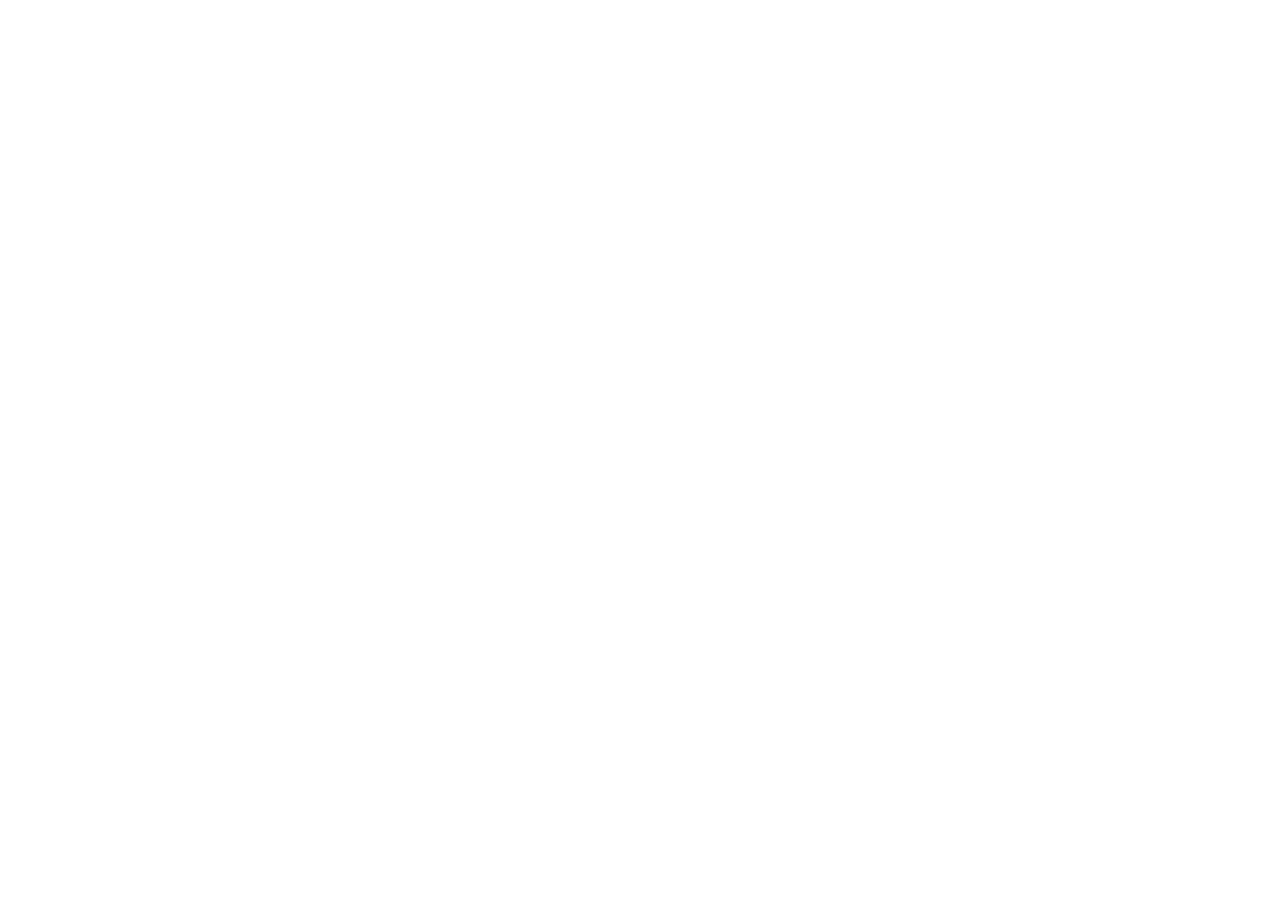
==== ica-main-page.html @ 4c78ac08 "added some features" ====
<!DOCTYPE html>
<html lang="en">

<head>

    <meta charset="utf-8">
    <meta http-equiv="X-UA-Compatible" content="IE=edge">
    <meta name="viewport" content="width=device-width, initial-scale=1">
    <meta name="description" content="">
    <meta name="author" content="">

    <title>ICA</title>
    <link rel="icon" href="img/jnj.png">
    <link href="css/ihover.css" rel="stylesheet">

    <!-- Bootstrap Core CSS -->
    <link href="vendor/bootstrap/css/bootstrap.min.css" rel="stylesheet">

    <!-- Custom Fonts -->
    <link href="vendor/font-awesome/css/font-awesome.min.css" rel="stylesheet" type="text/css">
    <link href="https://fonts.googleapis.com/css?family=Lora:400,700,400italic,700italic" rel="stylesheet" type="text/css">
    <link href="https://fonts.googleapis.com/css?family=Montserrat:400,700" rel="stylesheet" type="text/css">

    <!-- Theme CSS -->
    <link href="css/grayscale.min.css" rel="stylesheet">
    <meta http-equiv="refresh" content="0; url='https://icajnj.github.io/icajnj'" />


    <!-- HTML5 Shim and Respond.js IE8 support of HTML5 elements and media queries -->
    <!-- WARNING: Respond.js doesn't work if you view the page via file:// -->
    <!--[if lt IE 9]>
        <script src="https://oss.maxcdn.com/libs/html5shiv/3.7.0/html5shiv.js"></script>
        <script src="https://oss.maxcdn.com/libs/respond.js/1.4.2/respond.min.js"></script>
    <![endif]-->

</head>

<body id="page-top" data-spy="scroll" data-target=".navbar-fixed-top" style="background-color: white; color: black">
    <!-- Navigation -->
    <nav class="navbar navbar-custom navbar-fixed-top" role="navigation">
        <div class="container">
            <div class="navbar-header">
                <button type="button" class="navbar-toggle" data-toggle="collapse" data-target=".navbar-main-collapse">
                    Menu <i class="fa fa-bars"></i>
                </button>
                <a class="navbar-brand page-scroll" href="#page-top">
                    <i class="fa fa-play-circle"></i> <span class="light">Intern &amp; Co-Op Association</span>
                </a>
            </div>

            <!-- Collect the nav links, forms, and other content for toggling -->
            <div class="collapse navbar-collapse navbar-right navbar-main-collapse">
                <ul class="nav navbar-nav">
                    <!-- Hidden li included to remove active class from about link when scrolled up past about section -->
                    <li class="hidden">
                        <a href="#page-top"></a>
                    </li>
                    <li>
                        <a class="page-scroll" href="#about">About Us</a>
                    </li>
                    <li>
                        <a class="page-scroll" href="https://calendar.google.com/calendar/embed?src=icajnj%40gmail.com&ctz=America/New_York">Events</a>
                    </li>
                    <li>
                        <a class="page-scroll" href="#resources">Resources</a>
                    </li>
                    <li>
                        <a class="page-scroll" href="#contact">Contact</a>
                    </li>
                </ul>
            </div>
            <!-- /.navbar-collapse -->
        </div>
        <!-- /.container -->
    </nav>

    <!-- Intro Header -->
    <header class="intro">
        <div class="intro-body">
            <div class="container">
                <div class="row">
                    <div class="col-md-8 col-md-offset-2">
                        
                    </div>
                </div>
            </div>
        </div>
    </header>

    <div style="text-align: center; margin-top: -100px">
        <a href="#about" class="btn btn-circle page-scroll">
                            <i class="fa fa-angle-double-down animated"></i>
                        </a>

    </div>

    <!-- About Section -->
    <section id="about" class="container content-section text-center">
        <div class="row" style="margin-top: -150px">
        <h2 style="color: black; margin-top: -25px; margin-bottom: 30px">About ICA at Titusville &amp; Horsham</h2>
        <hr style="margin-left: 15px; margin-right: 15px">
            <div class="col-lg-6">
                <img src="img/ica.jpg" style="width: 125%; height: 125%; margin-left: -100px; padding-top: 60px">
            </div>
            <div class="col-lg-6" style="padding-left: 50px">
                <p>Innovation, collaboration, and application. The Intern &amp; Co-Op Association allows interns and co-ops to work together to learn more about different roles and opportunities within the company. For example, we will help develop your own professional skills through workshops like building your resume and listening to guest speakers. Additionally, we will be holding several service events for individuals who want help their communities. </p>
            </div>
        </div>
        <div class="download-section" style="background-color: white; margin-top: -25px">
            <div class="container">
                <div class="row">
                    <div class="col-lg-3" style="border-radius: 50%">
                        <img src="img/Lesley-pic.jpg" class="img-responsive img-circle" alt="" style="width: 200px; height: 200px; border: 5px solid black;">
                    </div>
                    <div class="col-lg-3" style="border-radius: 50%;">
                        <img src="img/Sneha-pic.jpg" class="img-responsive img-circle" alt="" style="width: 200px; height: 200px; border: 5px solid black;">
                    </div>
                    <div class="col-lg-3" style="border-radius: 50%;">
                        <img src="img/Jenna-pic.jpg" class="img-responsive img-circle" alt="" style="width: 200px; height: 200px; border: 5px solid black;">
                    </div>
                    <div class="col-lg-3" style="border-radius: 50%;">
                        <img src="img/Jordan-pic.jpg" class="img-responsive img-circle" alt="" style="width: 200px; height: 200px; border: 5px solid black;">
                    </div>
                </div>
                <div class="row">
                    <div class="col-lg-3">
                        <h3 style="color: black; margin-left: -50px; padding-top: 50px">Lesly Serrano</h3>
                    </div>
                    <div class="col-lg-3">
                        <h3 style="color: black; margin-left: -50px; padding-top: 50px">Sneha Rampalli</h3>
                    </div>
                    <div class="col-lg-3">
                        <h3 style="color: black; margin-left: -50px; padding-top: 50px">Jenna Slusar</h3>
                    </div>
                    <div class="col-lg-3">
                        <h3 style="color: black; margin-left: -50px; padding-top: 50px">Jordan Hagerty</h3>
                    </div>
                </div>
                <div class="row">
                    <div class="col-lg-3">
                        <p style="color: black; margin-left: -50px; margin-top: -15px">President</p>
                    </div>
                    <div class="col-lg-3">
                        <p style="color: black; margin-left: -50px; margin-top: -15px">Technology &amp; Communications Chair</p>
                    </div>
                    <div class="col-lg-3">
                        <p style="color: black; margin-left: -50px; margin-top: -15px">Community Service &amp; Event Planning Chair</p>
                    </div>
                    <div class="col-lg-3">
                        <p style="color: black; margin-left: -50px; margin-top: -15px">Social Networking Chair</p>
                    </div>
                </div>
            </div>
        </div>
    </section>

    <section id="resources" class="container content-section text-center">
        <h2 style="color: black; margin-top: -150px; margin-bottom: 20px">Resources</h2>
        <hr style="margin-left: 50px; margin-right: 50px; margin-bottom: -50px"><p></p>
        <div class="download-section" style="background-color: white; margin-top: -25px">
            <div class="container">
                <div class="row">
                <div class="col-lg-5" style="text-align: center">
                       <!-- <div class="ih-item effect4 colored left_to_right" style="background-color: black; padding-left: 50px; padding-right: 50px; padding-top: 50px; margin-bottom: 20px">
                            <h3>FIRST MEETING POWERPOINT</h3>
                            <div class="img"><img src="img/team.png" alt="img" style="width: 400px; height: 300px; padding-right: 10px; margin-left: -15px"></div>
                            <div class="info">
                                <a href="first_meeting.pptx" class="btn btn-default btn-lg" style="color: white; border-color: white; margin-top:10px; margin-bottom: 10px"><i class="fa fa-lightbulb-o fa-fw" style="color: white"></i> <span class="network-name">Learn More</span></a>
                            </div></a></div>
                    </div>-->
                </div>
            </div>
        </div>
    </section>

    <hr style="margin-left: 50px; margin-right: 50px">

    <!--<section id="photos" class="content-section text-center" style="background-color: white; color: black">
        <div class="download-section" style="background-color: white">
            <div class="container">
                <h2 style="color: black; margin-top: -275px; margin-bottom: 30px">Photos</h2>
                <hr style="margin-left: 15px; margin-right: 15px; height: 10px; color: black">
            </div>
        </div>
    </section>

    <hr style="margin-left: 50px; margin-right: 50px">-->

    <!-- Contact Section -->
    <section id="contact" class="container content-section text-center">
        <div class="row">
            <div class="col-lg-8 col-lg-offset-2">
                <h2 style="margin-top: -150px">Contact Us</h2>
                <p>Feel free to email us to provide some feedback, give us suggestions, or to just say hello!</p>
                <ul class="list-inline banner-social-buttons">
                    <li>
                        <a href="mailto:icajnj@gmail.com" class="btn btn-default btn-lg"><i class="fa fa-google-plus fa-fw"></i> <span class="network-name">EMAIL US</span></a>
                    </li>
                    <li>
                        <a href="https://github.com/icajnj" class="btn btn-default btn-lg"><i class="fa fa-github fa-fw"></i> <span class="network-name">Github</span></a>
                    </li>
                    <li>
                        <a href="https://icajnj.typeform.com/to/jk8G30" class="btn btn-default btn-lg"><i class="fa fa-envelope fa-fw"></i> <span class="network-name">Subscribe</span></a>
                    </li>
                </ul>
            </div>
        </div>
    </section>    

    <footer>
        <div class="container text-center">
            <p>Copyright &copy; ICA Website 2017 -- Sneha Rampalli</p>
        </div>
    </footer>

    <!-- jQuery -->
    <script src="vendor/jquery/jquery.js"></script>

    <!-- Bootstrap Core JavaScript -->
    <script src="vendor/bootstrap/js/bootstrap.min.js"></script>

    <!-- Plugin JavaScript -->
    <script src="https://cdnjs.cloudflare.com/ajax/libs/jquery-easing/1.3/jquery.easing.min.js"></script>

    <!-- Google Maps API Key - Use your own API key to enable the map feature. More information on the Google Maps API can be found at https://developers.google.com/maps/ -->
    <script type="text/javascript" src="https://maps.googleapis.com/maps/api/js?key=AIzaSyCRngKslUGJTlibkQ3FkfTxj3Xss1UlZDA&sensor=false"></script>

    <!-- Theme JavaScript -->
    <script src="js/grayscale.min.js"></script>

</body>

</html>
---- css/ihover.css ----
.ih-item {
  position: relative;
  -webkit-transition: all 0.35s ease-in-out;
  -moz-transition: all 0.35s ease-in-out;
  transition: all 0.35s ease-in-out;
}
.ih-item,
.ih-item * {
  -webkit-box-sizing: border-box;
  -moz-box-sizing: border-box;
  box-sizing: border-box;
}
.ih-item a {
  color: #333;
}
.ih-item a:hover {
  text-decoration: none;
}
.ih-item img {
  width: 100%;
  height: 100%;
}

.ih-item.circle {
  position: relative;
  width: 220px;
  height: 220px;
  border-radius: 50%;
}
.ih-item.circle .img {
  position: relative;
  width: 220px;
  height: 220px;
  border-radius: 50%;
}
.ih-item.circle .img:before {
  position: absolute;
  display: block;
  content: '';
  width: 100%;
  height: 100%;
  border-radius: 50%;
  box-shadow: inset 0 0 0 16px rgba(255, 255, 255, 0.6), 0 1px 2px rgba(0, 0, 0, 0.3);
  -webkit-transition: all 0.35s ease-in-out;
  -moz-transition: all 0.35s ease-in-out;
  transition: all 0.35s ease-in-out;
}
.ih-item.circle .img img {
  border-radius: 50%;
}
.ih-item.circle .info {
  position: absolute;
  top: 0;
  bottom: 0;
  left: 0;
  right: 0;
  text-align: center;
  border-radius: 50%;
  -webkit-backface-visibility: hidden;
  backface-visibility: hidden;
}

.ih-item.square {
  position: relative;
  width: 316px;
  height: 216px;
  border: 8px solid #fff;
  box-shadow: 1px 1px 3px rgba(0, 0, 0, 0.3);
}
.ih-item.square .info {
  position: absolute;
  top: 0;
  bottom: 0;
  left: 0;
  right: 0;
  text-align: center;
  -webkit-backface-visibility: hidden;
  backface-visibility: hidden;
}

.ih-item.circle.effect1 .spinner {
  width: 230px;
  height: 230px;
  border: 10px solid #ecab18;
  border-right-color: #1ad280;
  border-bottom-color: #1ad280;
  border-radius: 50%;
  -webkit-transition: all 0.8s ease-in-out;
  -moz-transition: all 0.8s ease-in-out;
  transition: all 0.8s ease-in-out;
}
.ih-item.circle.effect1 .img {
  position: absolute;
  top: 10px;
  bottom: 0;
  left: 10px;
  right: 0;
  width: auto;
  height: auto;
}
.ih-item.circle.effect1 .img:before {
  display: none;
}
.ih-item.circle.effect1.colored .info {
  background: #1a4a72;
  background: rgba(26, 74, 114, 0.6);
}
.ih-item.circle.effect1 .info {
  top: 10px;
  bottom: 0;
  left: 10px;
  right: 0;
  background: #333333;
  background: rgba(0, 0, 0, 0.6);
  opacity: 0;
  -webkit-transition: all 0.8s ease-in-out;
  -moz-transition: all 0.8s ease-in-out;
  transition: all 0.8s ease-in-out;
}
.ih-item.circle.effect1 .info h3 {
  color: white;
  text-transform: uppercase;
  position: relative;
  letter-spacing: 2px;
  font-size: 22px;
  margin: 0 30px;
  padding: 55px 0 0 0;
  height: 110px;
  text-shadow: 0 0 1px white, 0 1px 2px rgba(0, 0, 0, 0.3);
}
.ih-item.circle.effect1 .info p {
  color: #bbb;
  padding: 10px 5px;
  font-style: italic;
  margin: 0 30px;
  font-size: 12px;
  border-top: 1px solid rgba(255, 255, 255, 0.5);
}
.ih-item.circle.effect1 a:hover .spinner {
  -webkit-transform: rotate(180deg);
  -moz-transform: rotate(180deg);
  -ms-transform: rotate(180deg);
  -o-transform: rotate(180deg);
  transform: rotate(180deg);
}
.ih-item.circle.effect1 a:hover .info {
  opacity: 1;
}

.ih-item.circle.effect2 .img {
  opacity: 1;
  -webkit-transform: scale(1);
  -moz-transform: scale(1);
  -ms-transform: scale(1);
  -o-transform: scale(1);
  transform: scale(1);
  -webkit-transition: all 0.35s ease-in-out;
  -moz-transition: all 0.35s ease-in-out;
  transition: all 0.35s ease-in-out;
}
.ih-item.circle.effect2.colored .info {
  background: #1a4a72;
  background: rgba(26, 74, 114, 0.6);
}
.ih-item.circle.effect2 .info {
  background: #333333;
  background: rgba(0, 0, 0, 0.6);
  opacity: 0;
  pointer-events: none;
  -webkit-transition: all 0.35s ease-in-out;
  -moz-transition: all 0.35s ease-in-out;
  transition: all 0.35s ease-in-out;
}
.ih-item.circle.effect2 .info h3 {
  color: white;
  text-transform: uppercase;
  position: relative;
  letter-spacing: 2px;
  font-size: 22px;
  margin: 0 30px;
  padding: 55px 0 0 0;
  height: 110px;
  text-shadow: 0 0 1px white, 0 1px 2px rgba(0, 0, 0, 0.3);
}
.ih-item.circle.effect2 .info p {
  color: #bbb;
  padding: 10px 5px;
  font-style: italic;
  margin: 0 30px;
  font-size: 12px;
  border-top: 1px solid rgba(255, 255, 255, 0.5);
}

.ih-item.circle.effect2.left_to_right .info {
  -webkit-transform: translateX(-100%);
  -moz-transform: translateX(-100%);
  -ms-transform: translateX(-100%);
  -o-transform: translateX(-100%);
  transform: translateX(-100%);
}
.ih-item.circle.effect2.left_to_right a:hover .img {
  -webkit-transform: rotate(-90deg);
  -moz-transform: rotate(-90deg);
  -ms-transform: rotate(-90deg);
  -o-transform: rotate(-90deg);
  transform: rotate(-90deg);
}
.ih-item.circle.effect2.left_to_right a:hover .info {
  opacity: 1;
  -webkit-transform: translateX(0);
  -moz-transform: translateX(0);
  -ms-transform: translateX(0);
  -o-transform: translateX(0);
  transform: translateX(0);
}

.ih-item.circle.effect2.right_to_left .info {
  -webkit-transform: translateX(100%);
  -moz-transform: translateX(100%);
  -ms-transform: translateX(100%);
  -o-transform: translateX(100%);
  transform: translateX(100%);
}
.ih-item.circle.effect2.right_to_left a:hover .img {
  -webkit-transform: rotate(90deg);
  -moz-transform: rotate(90deg);
  -ms-transform: rotate(90deg);
  -o-transform: rotate(90deg);
  transform: rotate(90deg);
}
.ih-item.circle.effect2.right_to_left a:hover .info {
  opacity: 1;
  -webkit-transform: translateX(0);
  -moz-transform: translateX(0);
  -ms-transform: translateX(0);
  -o-transform: translateX(0);
  transform: translateX(0);
}

.ih-item.circle.effect2.top_to_bottom .info {
  -webkit-transform: translateY(-100%);
  -moz-transform: translateY(-100%);
  -ms-transform: translateY(-100%);
  -o-transform: translateY(-100%);
  transform: translateY(-100%);
}
.ih-item.circle.effect2.top_to_bottom a:hover .img {
  -webkit-transform: rotate(-90deg);
  -moz-transform: rotate(-90deg);
  -ms-transform: rotate(-90deg);
  -o-transform: rotate(-90deg);
  transform: rotate(-90deg);
}
.ih-item.circle.effect2.top_to_bottom a:hover .info {
  opacity: 1;
  -webkit-transform: translateY(0);
  -moz-transform: translateY(0);
  -ms-transform: translateY(0);
  -o-transform: translateY(0);
  transform: translateY(0);
}

.ih-item.circle.effect2.bottom_to_top .info {
  -webkit-transform: translateY(100%);
  -moz-transform: translateY(100%);
  -ms-transform: translateY(100%);
  -o-transform: translateY(100%);
  transform: translateY(100%);
}
.ih-item.circle.effect2.bottom_to_top a:hover .img {
  -webkit-transform: rotate(90deg);
  -moz-transform: rotate(90deg);
  -ms-transform: rotate(90deg);
  -o-transform: rotate(90deg);
  transform: rotate(90deg);
}
.ih-item.circle.effect2.bottom_to_top a:hover .info {
  opacity: 1;
  -webkit-transform: translateY(0);
  -moz-transform: translateY(0);
  -ms-transform: translateY(0);
  -o-transform: translateY(0);
  transform: translateY(0);
}

.ih-item.circle.effect3 .img {
  z-index: 11;
  -webkit-transition: all 0.35s ease-in-out;
  -moz-transition: all 0.35s ease-in-out;
  transition: all 0.35s ease-in-out;
}
.ih-item.circle.effect3.colored .info {
  background: #1a4a72;
}
.ih-item.circle.effect3 .info {
  background: #333333;
  opacity: 0;
  pointer-events: none;
  -webkit-transition: all 0.35s ease-in-out;
  -moz-transition: all 0.35s ease-in-out;
  transition: all 0.35s ease-in-out;
}
.ih-item.circle.effect3 .info h3 {
  color: white;
  text-transform: uppercase;
  position: relative;
  letter-spacing: 2px;
  font-size: 22px;
  margin: 0 30px;
  padding: 55px 0 0 0;
  height: 110px;
  text-shadow: 0 0 1px white, 0 1px 2px rgba(0, 0, 0, 0.3);
}
.ih-item.circle.effect3 .info p {
  color: #bbb;
  padding: 10px 5px;
  font-style: italic;
  margin: 0 30px;
  font-size: 12px;
  border-top: 1px solid rgba(255, 255, 255, 0.5);
}

.ih-item.circle.effect3.left_to_right .img {
  -webkit-transform: scale(1) translateX(0);
  -moz-transform: scale(1) translateX(0);
  -ms-transform: scale(1) translateX(0);
  -o-transform: scale(1) translateX(0);
  transform: scale(1) translateX(0);
}
.ih-item.circle.effect3.left_to_right .info {
  -webkit-transform: translateX(-100%);
  -moz-transform: translateX(-100%);
  -ms-transform: translateX(-100%);
  -o-transform: translateX(-100%);
  transform: translateX(-100%);
}
.ih-item.circle.effect3.left_to_right a:hover .img {
  -webkit-transform: scale(0.5) translateX(100%);
  -moz-transform: scale(0.5) translateX(100%);
  -ms-transform: scale(0.5) translateX(100%);
  -o-transform: scale(0.5) translateX(100%);
  transform: scale(0.5) translateX(100%);
}
.ih-item.circle.effect3.left_to_right a:hover .info {
  opacity: 1;
  -webkit-transform: translateX(0);
  -moz-transform: translateX(0);
  -ms-transform: translateX(0);
  -o-transform: translateX(0);
  transform: translateX(0);
}

.ih-item.circle.effect3.right_to_left .img {
  -webkit-transform: scale(1) translateX(0);
  -moz-transform: scale(1) translateX(0);
  -ms-transform: scale(1) translateX(0);
  -o-transform: scale(1) translateX(0);
  transform: scale(1) translateX(0);
}
.ih-item.circle.effect3.right_to_left .info {
  -webkit-transform: translateX(100%);
  -moz-transform: translateX(100%);
  -ms-transform: translateX(100%);
  -o-transform: translateX(100%);
  transform: translateX(100%);
}
.ih-item.circle.effect3.right_to_left a:hover .img {
  -webkit-transform: scale(0.5) translateX(-100%);
  -moz-transform: scale(0.5) translateX(-100%);
  -ms-transform: scale(0.5) translateX(-100%);
  -o-transform: scale(0.5) translateX(-100%);
  transform: scale(0.5) translateX(-100%);
}
.ih-item.circle.effect3.right_to_left a:hover .info {
  opacity: 1;
  -webkit-transform: translateX(0);
  -moz-transform: translateX(0);
  -ms-transform: translateX(0);
  -o-transform: translateX(0);
  transform: translateX(0);
}

.ih-item.circle.effect3.top_to_bottom .img {
  -webkit-transform: scale(1) translateY(0);
  -moz-transform: scale(1) translateY(0);
  -ms-transform: scale(1) translateY(0);
  -o-transform: scale(1) translateY(0);
  transform: scale(1) translateY(0);
}
.ih-item.circle.effect3.top_to_bottom .info {
  -webkit-transform: translateY(-100%);
  -moz-transform: translateY(-100%);
  -ms-transform: translateY(-100%);
  -o-transform: translateY(-100%);
  transform: translateY(-100%);
}
.ih-item.circle.effect3.top_to_bottom a:hover .img {
  -webkit-transform: scale(0.5) translateY(100%);
  -moz-transform: scale(0.5) translateY(100%);
  -ms-transform: scale(0.5) translateY(100%);
  -o-transform: scale(0.5) translateY(100%);
  transform: scale(0.5) translateY(100%);
}
.ih-item.circle.effect3.top_to_bottom a:hover .info {
  opacity: 1;
  -webkit-transform: translateY(0);
  -moz-transform: translateY(0);
  -ms-transform: translateY(0);
  -o-transform: translateY(0);
  transform: translateY(0);
}

.ih-item.circle.effect3.bottom_to_top .img {
  -webkit-transform: scale(1) translateY(0);
  -moz-transform: scale(1) translateY(0);
  -ms-transform: scale(1) translateY(0);
  -o-transform: scale(1) translateY(0);
  transform: scale(1) translateY(0);
}
.ih-item.circle.effect3.bottom_to_top .info {
  -webkit-transform: translateY(100%);
  -moz-transform: translateY(100%);
  -ms-transform: translateY(100%);
  -o-transform: translateY(100%);
  transform: translateY(100%);
}
.ih-item.circle.effect3.bottom_to_top a:hover .img {
  -webkit-transform: scale(0.5) translateY(-100%);
  -moz-transform: scale(0.5) translateY(-100%);
  -ms-transform: scale(0.5) translateY(-100%);
  -o-transform: scale(0.5) translateY(-100%);
  transform: scale(0.5) translateY(-100%);
}
.ih-item.circle.effect3.bottom_to_top a:hover .info {
  opacity: 1;
  -webkit-transform: translateY(0);
  -moz-transform: translateY(0);
  -ms-transform: translateY(0);
  -o-transform: translateY(0);
  transform: translateY(0);
}

.ih-item.circle.effect4 .img {
  opacity: 1;
  -webkit-transition: all 0.4s ease-in-out;
  -moz-transition: all 0.4s ease-in-out;
  transition: all 0.4s ease-in-out;
}
.ih-item.circle.effect4.colored .info {
  background: #1a4a72;
}
.ih-item.circle.effect4 .info {
  background: #333333;
  opacity: 0;
  visibility: hidden;
  pointer-events: none;
  -webkit-transition: all 0.35s ease;
  -moz-transition: all 0.35s ease;
  transition: all 0.35s ease;
}
.ih-item.circle.effect4 .info h3 {
  color: white;
  text-transform: uppercase;
  position: relative;
  letter-spacing: 2px;
  font-size: 22px;
  margin: 0 30px;
  padding: 55px 0 0 0;
  height: 110px;
  text-shadow: 0 0 1px white, 0 1px 2px rgba(0, 0, 0, 0.3);
}
.ih-item.circle.effect4 .info p {
  color: #bbb;
  padding: 10px 5px;
  font-style: italic;
  margin: 0 30px;
  font-size: 12px;
  border-top: 1px solid rgba(255, 255, 255, 0.5);
  -webkit-transition: all 0.35s ease-in-out;
  -moz-transition: all 0.35s ease-in-out;
  transition: all 0.35s ease-in-out;
}
.ih-item.circle.effect4 a:hover .img {
  opacity: 0;
  pointer-events: none;
}
.ih-item.circle.effect4 a:hover .info {
  visibility: visible;
  opacity: 1;
}

.ih-item.circle.effect4.left_to_right .img {
  -webkit-transform: translateX(0);
  -moz-transform: translateX(0);
  -ms-transform: translateX(0);
  -o-transform: translateX(0);
  transform: translateX(0);
}
.ih-item.circle.effect4.left_to_right .info {
  -webkit-transform: translateX(-100%);
  -moz-transform: translateX(-100%);
  -ms-transform: translateX(-100%);
  -o-transform: translateX(-100%);
  transform: translateX(-100%);
}
.ih-item.circle.effect4.left_to_right a:hover .img {
  -webkit-transform: translateX(100%);
  -moz-transform: translateX(100%);
  -ms-transform: translateX(100%);
  -o-transform: translateX(100%);
  transform: translateX(100%);
}
.ih-item.circle.effect4.left_to_right a:hover .info {
  -webkit-transform: translateX(0);
  -moz-transform: translateX(0);
  -ms-transform: translateX(0);
  -o-transform: translateX(0);
  transform: translateX(0);
}

.ih-item.circle.effect4.right_to_left .img {
  -webkit-transform: translateX(0);
  -moz-transform: translateX(0);
  -ms-transform: translateX(0);
  -o-transform: translateX(0);
  transform: translateX(0);
}
.ih-item.circle.effect4.right_to_left .info {
  -webkit-transform: translateX(100%);
  -moz-transform: translateX(100%);
  -ms-transform: translateX(100%);
  -o-transform: translateX(100%);
  transform: translateX(100%);
}
.ih-item.circle.effect4.right_to_left a:hover .img {
  -webkit-transform: translateX(-100%);
  -moz-transform: translateX(-100%);
  -ms-transform: translateX(-100%);
  -o-transform: translateX(-100%);
  transform: translateX(-100%);
}
.ih-item.circle.effect4.right_to_left a:hover .info {
  -webkit-transform: translateX(0);
  -moz-transform: translateX(0);
  -ms-transform: translateX(0);
  -o-transform: translateX(0);
  transform: translateX(0);
}

.ih-item.circle.effect4.top_to_bottom .img {
  -webkit-transform: translateY(0);
  -moz-transform: translateY(0);
  -ms-transform: translateY(0);
  -o-transform: translateY(0);
  transform: translateY(0);
}
.ih-item.circle.effect4.top_to_bottom .info {
  -webkit-transform: translateY(100%);
  -moz-transform: translateY(100%);
  -ms-transform: translateY(100%);
  -o-transform: translateY(100%);
  transform: translateY(100%);
}
.ih-item.circle.effect4.top_to_bottom a:hover .img {
  -webkit-transform: translateY(-100%);
  -moz-transform: translateY(-100%);
  -ms-transform: translateY(-100%);
  -o-transform: translateY(-100%);
  transform: translateY(-100%);
}
.ih-item.circle.effect4.top_to_bottom a:hover .info {
  -webkit-transform: translateY(0);
  -moz-transform: translateY(0);
  -ms-transform: translateY(0);
  -o-transform: translateY(0);
  transform: translateY(0);
}

.ih-item.circle.effect4.bottom_to_top .img {
  -webkit-transform: translateY(0);
  -moz-transform: translateY(0);
  -ms-transform: translateY(0);
  -o-transform: translateY(0);
  transform: translateY(0);
}
.ih-item.circle.effect4.bottom_to_top .info {
  -webkit-transform: translateY(-100%);
  -moz-transform: translateY(-100%);
  -ms-transform: translateY(-100%);
  -o-transform: translateY(-100%);
  transform: translateY(-100%);
}
.ih-item.circle.effect4.bottom_to_top a:hover .img {
  -webkit-transform: translateY(100%);
  -moz-transform: translateY(100%);
  -ms-transform: translateY(100%);
  -o-transform: translateY(100%);
  transform: translateY(100%);
}
.ih-item.circle.effect4.bottom_to_top a:hover .info {
  -webkit-transform: translateY(0);
  -moz-transform: translateY(0);
  -ms-transform: translateY(0);
  -o-transform: translateY(0);
  transform: translateY(0);
}

.ih-item.circle.effect5 {
  -webkit-perspective: 900px;
  -moz-perspective: 900px;
  perspective: 900px;
}
.ih-item.circle.effect5.colored .info .info-back {
  background: #1a4a72;
  background: rgba(26, 74, 114, 0.6);
}
.ih-item.circle.effect5 .info {
  -webkit-transition: all 0.35s ease-in-out;
  -moz-transition: all 0.35s ease-in-out;
  transition: all 0.35s ease-in-out;
  -webkit-transform-style: preserve-3d;
  -moz-transform-style: preserve-3d;
  -ms-transform-style: preserve-3d;
  -o-transform-style: preserve-3d;
  transform-style: preserve-3d;
}
.ih-item.circle.effect5 .info .info-back {
  visibility: hidden;
  border-radius: 50%;
  width: 100%;
  height: 100%;
  background: #333333;
  background: rgba(0, 0, 0, 0.6);
  -webkit-transform: rotate3d(0, 1, 0, 180deg);
  -moz-transform: rotate3d(0, 1, 0, 180deg);
  -ms-transform: rotate3d(0, 1, 0, 180deg);
  -o-transform: rotate3d(0, 1, 0, 180deg);
  transform: rotate3d(0, 1, 0, 180deg);
  -webkit-backface-visibility: hidden;
  backface-visibility: hidden;
}
.ih-item.circle.effect5 .info h3 {
  color: white;
  text-transform: uppercase;
  position: relative;
  letter-spacing: 2px;
  font-size: 22px;
  margin: 0 30px;
  padding: 55px 0 0 0;
  height: 110px;
  text-shadow: 0 0 1px white, 0 1px 2px rgba(0, 0, 0, 0.3);
}
.ih-item.circle.effect5 .info p {
  color: #bbb;
  padding: 10px 5px;
  font-style: italic;
  margin: 0 30px;
  font-size: 12px;
  border-top: 1px solid rgba(255, 255, 255, 0.5);
}
.ih-item.circle.effect5 a:hover .info {
  -webkit-transform: rotate3d(0, 1, 0, -180deg);
  -moz-transform: rotate3d(0, 1, 0, -180deg);
  -ms-transform: rotate3d(0, 1, 0, -180deg);
  -o-transform: rotate3d(0, 1, 0, -180deg);
  transform: rotate3d(0, 1, 0, -180deg);
}
.ih-item.circle.effect5 a:hover .info .info-back {
  visibility: visible;
}

.ih-item.circle.effect6 .img {
  opacity: 1;
  -webkit-transform: scale(1);
  -moz-transform: scale(1);
  -ms-transform: scale(1);
  -o-transform: scale(1);
  transform: scale(1);
  -webkit-transition: all 0.35s ease-in-out;
  -moz-transition: all 0.35s ease-in-out;
  transition: all 0.35s ease-in-out;
}
.ih-item.circle.effect6.colored .info {
  background: #1a4a72;
}
.ih-item.circle.effect6 .info {
  background: #333333;
  opacity: 0;
  -webkit-transition: all 0.35s ease-in-out;
  -moz-transition: all 0.35s ease-in-out;
  transition: all 0.35s ease-in-out;
}
.ih-item.circle.effect6 .info h3 {
  color: #fff;
  text-transform: uppercase;
  position: relative;
  letter-spacing: 2px;
  font-size: 22px;
  margin: 0 30px;
  padding: 55px 0 0 0;
  height: 110px;
  text-shadow: 0 0 1px white, 0 1px 2px rgba(0, 0, 0, 0.3);
}
.ih-item.circle.effect6 .info p {
  color: #bbb;
  padding: 10px 5px;
  font-style: italic;
  margin: 0 30px;
  font-size: 12px;
  border-top: 1px solid rgba(255, 255, 255, 0.5);
}

.ih-item.circle.effect6.scale_up .info {
  -webkit-transform: scale(0.5);
  -moz-transform: scale(0.5);
  -ms-transform: scale(0.5);
  -o-transform: scale(0.5);
  transform: scale(0.5);
}
.ih-item.circle.effect6.scale_up a:hover .img {
  opacity: 0;
  -webkit-transform: scale(1.5);
  -moz-transform: scale(1.5);
  -ms-transform: scale(1.5);
  -o-transform: scale(1.5);
  transform: scale(1.5);
}
.ih-item.circle.effect6.scale_up a:hover .info {
  opacity: 1;
  -webkit-transform: scale(1);
  -moz-transform: scale(1);
  -ms-transform: scale(1);
  -o-transform: scale(1);
  transform: scale(1);
}

.ih-item.circle.effect6.scale_down .info {
  -webkit-transform: scale(1.5);
  -moz-transform: scale(1.5);
  -ms-transform: scale(1.5);
  -o-transform: scale(1.5);
  transform: scale(1.5);
}
.ih-item.circle.effect6.scale_down a:hover .img {
  opacity: 0;
  -webkit-transform: scale(0.5);
  -moz-transform: scale(0.5);
  -ms-transform: scale(0.5);
  -o-transform: scale(0.5);
  transform: scale(0.5);
}
.ih-item.circle.effect6.scale_down a:hover .info {
  opacity: 1;
  -webkit-transform: scale(1);
  -moz-transform: scale(1);
  -ms-transform: scale(1);
  -o-transform: scale(1);
  transform: scale(1);
}

.ih-item.circle.effect6.scale_down_up .info {
  -webkit-transform: scale(0.5);
  -moz-transform: scale(0.5);
  -ms-transform: scale(0.5);
  -o-transform: scale(0.5);
  transform: scale(0.5);
  -webkit-transition: all 0.35s ease-in-out 0.2s;
  -moz-transition: all 0.35s ease-in-out 0.2s;
  transition: all 0.35s ease-in-out 0.2s;
}
.ih-item.circle.effect6.scale_down_up a:hover .img {
  opacity: 0;
  -webkit-transform: scale(0.5);
  -moz-transform: scale(0.5);
  -ms-transform: scale(0.5);
  -o-transform: scale(0.5);
  transform: scale(0.5);
}
.ih-item.circle.effect6.scale_down_up a:hover .info {
  opacity: 1;
  -webkit-transform: scale(1);
  -moz-transform: scale(1);
  -ms-transform: scale(1);
  -o-transform: scale(1);
  transform: scale(1);
}

.ih-item.circle.effect7 .img {
  opacity: 1;
  -webkit-transform: scale(1);
  -moz-transform: scale(1);
  -ms-transform: scale(1);
  -o-transform: scale(1);
  transform: scale(1);
  -webkit-transition: all 0.35s ease-out;
  -moz-transition: all 0.35s ease-out;
  transition: all 0.35s ease-out;
}
.ih-item.circle.effect7.colored .info {
  background: #1a4a72;
}
.ih-item.circle.effect7 .info {
  background: #333333;
  opacity: 0;
  visibility: hidden;
  pointer-events: none;
  -webkit-transition: all 0.35s ease 0.2s;
  -moz-transition: all 0.35s ease 0.2s;
  transition: all 0.35s ease 0.2s;
}
.ih-item.circle.effect7 .info h3 {
  color: #fff;
  text-transform: uppercase;
  position: relative;
  letter-spacing: 2px;
  font-size: 22px;
  margin: 0 30px;
  padding: 55px 0 0 0;
  height: 110px;
  text-shadow: 0 0 1px white, 0 1px 2px rgba(0, 0, 0, 0.3);
}
.ih-item.circle.effect7 .info p {
  color: #bbb;
  padding: 10px 5px;
  font-style: italic;
  margin: 0 30px;
  font-size: 12px;
  border-top: 1px solid rgba(255, 255, 255, 0.5);
}
.ih-item.circle.effect7 a:hover .img {
  opacity: 0;
  -webkit-transform: scale(0.5);
  -moz-transform: scale(0.5);
  -ms-transform: scale(0.5);
  -o-transform: scale(0.5);
  transform: scale(0.5);
}
.ih-item.circle.effect7 a:hover .info {
  visibility: visible;
  opacity: 1;
}

.ih-item.circle.effect7.left_to_right .info {
  -webkit-transform: translateX(-100%);
  -moz-transform: translateX(-100%);
  -ms-transform: translateX(-100%);
  -o-transform: translateX(-100%);
  transform: translateX(-100%);
}
.ih-item.circle.effect7.left_to_right a:hover .info {
  -webkit-transform: translateX(0);
  -moz-transform: translateX(0);
  -ms-transform: translateX(0);
  -o-transform: translateX(0);
  transform: translateX(0);
}

.ih-item.circle.effect7.right_to_left .info {
  -webkit-transform: translateX(100%);
  -moz-transform: translateX(100%);
  -ms-transform: translateX(100%);
  -o-transform: translateX(100%);
  transform: translateX(100%);
}
.ih-item.circle.effect7.right_to_left a:hover .info {
  -webkit-transform: translateX(0);
  -moz-transform: translateX(0);
  -ms-transform: translateX(0);
  -o-transform: translateX(0);
  transform: translateX(0);
}

.ih-item.circle.effect7.top_to_bottom .info {
  -webkit-transform: translateY(100%);
  -moz-transform: translateY(100%);
  -ms-transform: translateY(100%);
  -o-transform: translateY(100%);
  transform: translateY(100%);
}
.ih-item.circle.effect7.top_to_bottom a:hover .info {
  -webkit-transform: translateY(0);
  -moz-transform: translateY(0);
  -ms-transform: translateY(0);
  -o-transform: translateY(0);
  transform: translateY(0);
}

.ih-item.circle.effect7.bottom_to_top .info {
  -webkit-transform: translateY(-100%);
  -moz-transform: translateY(-100%);
  -ms-transform: translateY(-100%);
  -o-transform: translateY(-100%);
  transform: translateY(-100%);
}
.ih-item.circle.effect7.bottom_to_top a:hover .info {
  -webkit-transform: translateY(0);
  -moz-transform: translateY(0);
  -ms-transform: translateY(0);
  -o-transform: translateY(0);
  transform: translateY(0);
}

.ih-item.circle.effect8.colored .info {
  background: #1a4a72;
}
.ih-item.circle.effect8 .img-container {
  -webkit-transform: scale(1);
  -moz-transform: scale(1);
  -ms-transform: scale(1);
  -o-transform: scale(1);
  transform: scale(1);
  -webkit-transition: all 0.3s ease-in-out;
  -moz-transition: all 0.3s ease-in-out;
  transition: all 0.3s ease-in-out;
}
.ih-item.circle.effect8 .img-container .img {
  opacity: 1;
  -webkit-transition: all 0.3s ease-in-out 0.3s;
  -moz-transition: all 0.3s ease-in-out 0.3s;
  transition: all 0.3s ease-in-out 0.3s;
}
.ih-item.circle.effect8 .info-container {
  position: absolute;
  top: 0;
  bottom: 0;
  left: 0;
  right: 0;
  text-align: center;
  border-radius: 50%;
  opacity: 0;
  pointer-events: none;
  -webkit-transition: all 0.3s ease-in-out 0.3s;
  -moz-transition: all 0.3s ease-in-out 0.3s;
  transition: all 0.3s ease-in-out 0.3s;
}
.ih-item.circle.effect8 .info {
  width: 100%;
  height: 100%;
  background: #333333;
  pointer-events: none;
  -webkit-transform: scale(0.5);
  -moz-transform: scale(0.5);
  -ms-transform: scale(0.5);
  -o-transform: scale(0.5);
  transform: scale(0.5);
  -webkit-transition: all 0.35s ease-in-out 0.6s;
  -moz-transition: all 0.35s ease-in-out 0.6s;
  transition: all 0.35s ease-in-out 0.6s;
}
.ih-item.circle.effect8 .info h3 {
  color: #fff;
  text-transform: uppercase;
  letter-spacing: 2px;
  font-size: 22px;
  margin: 0 30px;
  padding: 45px 0 0 0;
  height: 140px;
  text-shadow: 0 0 1px white, 0 1px 2px rgba(0, 0, 0, 0.3);
}
.ih-item.circle.effect8 .info p {
  color: #bbb;
  padding: 10px 5px;
  font-style: italic;
  margin: 0 30px;
  font-size: 12px;
  border-top: 1px solid rgba(255, 255, 255, 0.5);
}
.ih-item.circle.effect8 a:hover .img-container {
  pointer-events: none;
  -webkit-transform: scale(0.5);
  -moz-transform: scale(0.5);
  -ms-transform: scale(0.5);
  -o-transform: scale(0.5);
  transform: scale(0.5);
}
.ih-item.circle.effect8 a:hover .img-container .img {
  opacity: 0;
  pointer-events: none;
}
.ih-item.circle.effect8 a:hover .info-container {
  opacity: 1;
}
.ih-item.circle.effect8 a:hover .info-container .info {
  -webkit-transform: scale(1);
  -moz-transform: scale(1);
  -ms-transform: scale(1);
  -o-transform: scale(1);
  transform: scale(1);
}

.ih-item.circle.effect8.left_to_right .img-container .img {
  -webkit-transform: translateX(0);
  -moz-transform: translateX(0);
  -ms-transform: translateX(0);
  -o-transform: translateX(0);
  transform: translateX(0);
}
.ih-item.circle.effect8.left_to_right .info-container {
  -webkit-transform: translateX(100%);
  -moz-transform: translateX(100%);
  -ms-transform: translateX(100%);
  -o-transform: translateX(100%);
  transform: translateX(100%);
}
.ih-item.circle.effect8.left_to_right a:hover .img-container .img {
  -webkit-transform: translateX(-100%);
  -moz-transform: translateX(-100%);
  -ms-transform: translateX(-100%);
  -o-transform: translateX(-100%);
  transform: translateX(-100%);
}
.ih-item.circle.effect8.left_to_right a:hover .info-container {
  -webkit-transform: translateX(0);
  -moz-transform: translateX(0);
  -ms-transform: translateX(0);
  -o-transform: translateX(0);
  transform: translateX(0);
}

.ih-item.circle.effect8.right_to_left .img-container .img {
  -webkit-transform: translateX(0);
  -moz-transform: translateX(0);
  -ms-transform: translateX(0);
  -o-transform: translateX(0);
  transform: translateX(0);
}
.ih-item.circle.effect8.right_to_left .info-container {
  -webkit-transform: translateX(-100%);
  -moz-transform: translateX(-100%);
  -ms-transform: translateX(-100%);
  -o-transform: translateX(-100%);
  transform: translateX(-100%);
}
.ih-item.circle.effect8.right_to_left a:hover .img-container .img {
  -webkit-transform: translateX(100%);
  -moz-transform: translateX(100%);
  -ms-transform: translateX(100%);
  -o-transform: translateX(100%);
  transform: translateX(100%);
}
.ih-item.circle.effect8.right_to_left a:hover .info-container {
  -webkit-transform: translateX(0);
  -moz-transform: translateX(0);
  -ms-transform: translateX(0);
  -o-transform: translateX(0);
  transform: translateX(0);
}

.ih-item.circle.effect8.top_to_bottom .img-container .img {
  -webkit-transform: translateY(0);
  -moz-transform: translateY(0);
  -ms-transform: translateY(0);
  -o-transform: translateY(0);
  transform: translateY(0);
}
.ih-item.circle.effect8.top_to_bottom .info-container {
  -webkit-transform: translateY(-100%);
  -moz-transform: translateY(-100%);
  -ms-transform: translateY(-100%);
  -o-transform: translateY(-100%);
  transform: translateY(-100%);
}
.ih-item.circle.effect8.top_to_bottom a:hover .img-container .img {
  -webkit-transform: translateY(100%);
  -moz-transform: translateY(100%);
  -ms-transform: translateY(100%);
  -o-transform: translateY(100%);
  transform: translateY(100%);
}
.ih-item.circle.effect8.top_to_bottom a:hover .info-container {
  -webkit-transform: translateY(0);
  -moz-transform: translateY(0);
  -ms-transform: translateY(0);
  -o-transform: translateY(0);
  transform: translateY(0);
}

.ih-item.circle.effect8.bottom_to_top .img-container .img {
  -webkit-transform: translateY(0);
  -moz-transform: translateY(0);
  -ms-transform: translateY(0);
  -o-transform: translateY(0);
  transform: translateY(0);
}
.ih-item.circle.effect8.bottom_to_top .info-container {
  -webkit-transform: translateY(100%);
  -moz-transform: translateY(100%);
  -ms-transform: translateY(100%);
  -o-transform: translateY(100%);
  transform: translateY(100%);
}
.ih-item.circle.effect8.bottom_to_top a:hover .img-container .img {
  -webkit-transform: translateY(-100%);
  -moz-transform: translateY(-100%);
  -ms-transform: translateY(-100%);
  -o-transform: translateY(-100%);
  transform: translateY(-100%);
}
.ih-item.circle.effect8.bottom_to_top a:hover .info-container {
  -webkit-transform: translateY(0);
  -moz-transform: translateY(0);
  -ms-transform: translateY(0);
  -o-transform: translateY(0);
  transform: translateY(0);
}

.ih-item.circle.effect9 .img {
  opacity: 1;
  -webkit-transition: all 0.35s ease-out;
  -moz-transition: all 0.35s ease-out;
  transition: all 0.35s ease-out;
}
.ih-item.circle.effect9.colored .info {
  background: #1a4a72;
}
.ih-item.circle.effect9 .info {
  background: #333333;
  opacity: 0;
  visibility: hidden;
  pointer-events: none;
  -webkit-transform: scale(0.5);
  -moz-transform: scale(0.5);
  -ms-transform: scale(0.5);
  -o-transform: scale(0.5);
  transform: scale(0.5);
  -webkit-transition: all 0.35s ease 0.2s;
  -moz-transition: all 0.35s ease 0.2s;
  transition: all 0.35s ease 0.2s;
}
.ih-item.circle.effect9 .info h3 {
  color: #fff;
  text-transform: uppercase;
  position: relative;
  letter-spacing: 2px;
  font-size: 22px;
  margin: 0 30px;
  padding: 55px 0 0 0;
  height: 110px;
  text-shadow: 0 0 1px white, 0 1px 2px rgba(0, 0, 0, 0.3);
}
.ih-item.circle.effect9 .info p {
  color: #bbb;
  padding: 10px 5px;
  font-style: italic;
  margin: 0 30px;
  font-size: 12px;
  border-top: 1px solid rgba(255, 255, 255, 0.5);
}
.ih-item.circle.effect9 a:hover .img {
  opacity: 0;
  pointer-events: none;
  -webkit-transform: scale(0.5);
  -moz-transform: scale(0.5);
  -ms-transform: scale(0.5);
  -o-transform: scale(0.5);
  transform: scale(0.5);
}
.ih-item.circle.effect9 a:hover .info {
  visibility: visible;
  opacity: 1;
  -webkit-transform: scale(1);
  -moz-transform: scale(1);
  -ms-transform: scale(1);
  -o-transform: scale(1);
  transform: scale(1);
}

.ih-item.circle.effect9.left_to_right .img {
  -webkit-transform: translateX(0) rotate(0);
  -moz-transform: translateX(0) rotate(0);
  -ms-transform: translateX(0) rotate(0);
  -o-transform: translateX(0) rotate(0);
  transform: translateX(0) rotate(0);
}
.ih-item.circle.effect9.left_to_right a:hover .img {
  -webkit-transform: translateX(100%) rotate(180deg);
  -moz-transform: translateX(100%) rotate(180deg);
  -ms-transform: translateX(100%) rotate(180deg);
  -o-transform: translateX(100%) rotate(180deg);
  transform: translateX(100%) rotate(180deg);
}

.ih-item.circle.effect9.right_to_left .img {
  -webkit-transform: translateX(0) rotate(0);
  -moz-transform: translateX(0) rotate(0);
  -ms-transform: translateX(0) rotate(0);
  -o-transform: translateX(0) rotate(0);
  transform: translateX(0) rotate(0);
}
.ih-item.circle.effect9.right_to_left a:hover .img {
  -webkit-transform: translateX(-100%) rotate(-180deg);
  -moz-transform: translateX(-100%) rotate(-180deg);
  -ms-transform: translateX(-100%) rotate(-180deg);
  -o-transform: translateX(-100%) rotate(-180deg);
  transform: translateX(-100%) rotate(-180deg);
}

.ih-item.circle.effect9.top_to_bottom .img {
  -webkit-transform: translateY(0);
  -moz-transform: translateY(0);
  -ms-transform: translateY(0);
  -o-transform: translateY(0);
  transform: translateY(0);
}
.ih-item.circle.effect9.top_to_bottom a:hover .img {
  -webkit-transform: translateY(-100%);
  -moz-transform: translateY(-100%);
  -ms-transform: translateY(-100%);
  -o-transform: translateY(-100%);
  transform: translateY(-100%);
}

.ih-item.circle.effect9.bottom_to_top .img {
  -webkit-transform: translateY(0);
  -moz-transform: translateY(0);
  -ms-transform: translateY(0);
  -o-transform: translateY(0);
  transform: translateY(0);
}
.ih-item.circle.effect9.bottom_to_top a:hover .img {
  -webkit-transform: translateY(100%);
  -moz-transform: translateY(100%);
  -ms-transform: translateY(100%);
  -o-transform: translateY(100%);
  transform: translateY(100%);
}

.ih-item.circle.effect10 .img {
  z-index: 11;
  -webkit-transform: scale(1);
  -moz-transform: scale(1);
  -ms-transform: scale(1);
  -o-transform: scale(1);
  transform: scale(1);
  -webkit-transition: all 0.35s ease-in-out;
  -moz-transition: all 0.35s ease-in-out;
  transition: all 0.35s ease-in-out;
}
.ih-item.circle.effect10.colored .info {
  background: #1a4a72;
}
.ih-item.circle.effect10 .info {
  background: #333333;
  opacity: 0;
  -webkit-transform: scale(0);
  -moz-transform: scale(0);
  -ms-transform: scale(0);
  -o-transform: scale(0);
  transform: scale(0);
  -webkit-transition: all 0.35s ease-in-out;
  -moz-transition: all 0.35s ease-in-out;
  transition: all 0.35s ease-in-out;
}
.ih-item.circle.effect10 .info h3 {
  color: #fff;
  text-transform: uppercase;
  position: relative;
  letter-spacing: 2px;
  font-size: 22px;
  text-shadow: 0 0 1px white, 0 1px 2px rgba(0, 0, 0, 0.3);
}
.ih-item.circle.effect10 .info p {
  color: #bbb;
  font-style: italic;
  font-size: 12px;
  border-top: 1px solid rgba(255, 255, 255, 0.5);
}
.ih-item.circle.effect10 a:hover .info {
  visibility: visible;
  opacity: 1;
  -webkit-transform: scale(1);
  -moz-transform: scale(1);
  -ms-transform: scale(1);
  -o-transform: scale(1);
  transform: scale(1);
}

.ih-item.circle.effect10.top_to_bottom .info h3 {
  margin: 0 30px;
  padding: 25px 0 0 0;
  height: 78px;
}
.ih-item.circle.effect10.top_to_bottom .info p {
  margin: 0 30px;
  padding: 5px;
}
.ih-item.circle.effect10.top_to_bottom a:hover .img {
  -webkit-transform: translateY(50px) scale(0.5);
  -moz-transform: translateY(50px) scale(0.5);
  -ms-transform: translateY(50px) scale(0.5);
  -o-transform: translateY(50px) scale(0.5);
  transform: translateY(50px) scale(0.5);
}

.ih-item.circle.effect10.bottom_to_top .info h3 {
  margin: 95px 30px 0;
  padding: 25px 0 0 0;
  height: 78px;
}
.ih-item.circle.effect10.bottom_to_top .info p {
  margin: 0 30px;
  padding: 5px;
}
.ih-item.circle.effect10.bottom_to_top a:hover .img {
  -webkit-transform: translateY(-50px) scale(0.5);
  -moz-transform: translateY(-50px) scale(0.5);
  -ms-transform: translateY(-50px) scale(0.5);
  -o-transform: translateY(-50px) scale(0.5);
  transform: translateY(-50px) scale(0.5);
}

.ih-item.circle.effect11 {
  -webkit-perspective: 900px;
  -moz-perspective: 900px;
  perspective: 900px;
}
.ih-item.circle.effect11 .img {
  opacity: 1;
  -webkit-transform-origin: 50% 50%;
  -moz-transform-origin: 50% 50%;
  -ms-transform-origin: 50% 50%;
  -o-transform-origin: 50% 50%;
  transform-origin: 50% 50%;
  -webkit-transition: all 0.35s ease-in-out;
  -moz-transition: all 0.35s ease-in-out;
  transition: all 0.35s ease-in-out;
}
.ih-item.circle.effect11.colored .info {
  background: #1a4a72;
}
.ih-item.circle.effect11 .info {
  background: #333333;
  opacity: 0;
  visibility: hidden;
  -webkit-transition: all 0.35s ease 0.35s;
  -moz-transition: all 0.35s ease 0.35s;
  transition: all 0.35s ease 0.35s;
}
.ih-item.circle.effect11 .info h3 {
  color: #fff;
  text-transform: uppercase;
  position: relative;
  letter-spacing: 2px;
  font-size: 22px;
  margin: 0 30px;
  padding: 55px 0 0 0;
  height: 110px;
  text-shadow: 0 0 1px white, 0 1px 2px rgba(0, 0, 0, 0.3);
}
.ih-item.circle.effect11 .info p {
  color: #bbb;
  padding: 10px 5px;
  font-style: italic;
  margin: 0 30px;
  font-size: 12px;
  border-top: 1px solid rgba(255, 255, 255, 0.5);
}
.ih-item.circle.effect11 a:hover .img {
  opacity: 0;
}
.ih-item.circle.effect11 a:hover .info {
  visibility: visible;
  opacity: 1;
}

.ih-item.circle.effect11.left_to_right .img {
  -webkit-transform: translateZ(0) rotateY(0);
  -moz-transform: translateZ(0) rotateY(0);
  -ms-transform: translateZ(0) rotateY(0);
  -o-transform: translateZ(0) rotateY(0);
  transform: translateZ(0) rotateY(0);
}
.ih-item.circle.effect11.left_to_right .info {
  -webkit-transform: translateZ(-1000px) rotateY(-90deg);
  -moz-transform: translateZ(-1000px) rotateY(-90deg);
  -ms-transform: translateZ(-1000px) rotateY(-90deg);
  -o-transform: translateZ(-1000px) rotateY(-90deg);
  transform: translateZ(-1000px) rotateY(-90deg);
}
.ih-item.circle.effect11.left_to_right a:hover .img {
  -webkit-transform: translateZ(-1000px) rotateY(90deg);
  -moz-transform: translateZ(-1000px) rotateY(90deg);
  -ms-transform: translateZ(-1000px) rotateY(90deg);
  -o-transform: translateZ(-1000px) rotateY(90deg);
  transform: translateZ(-1000px) rotateY(90deg);
}
.ih-item.circle.effect11.left_to_right a:hover .info {
  -webkit-transform: translateZ(0) rotateY(0);
  -moz-transform: translateZ(0) rotateY(0);
  -ms-transform: translateZ(0) rotateY(0);
  -o-transform: translateZ(0) rotateY(0);
  transform: translateZ(0) rotateY(0);
}

.ih-item.circle.effect11.right_to_left .img {
  -webkit-transform: translateZ(0) rotateY(0);
  -moz-transform: translateZ(0) rotateY(0);
  -ms-transform: translateZ(0) rotateY(0);
  -o-transform: translateZ(0) rotateY(0);
  transform: translateZ(0) rotateY(0);
}
.ih-item.circle.effect11.right_to_left .info {
  -webkit-transform: translateZ(-1000px) rotateY(90deg);
  -moz-transform: translateZ(-1000px) rotateY(90deg);
  -ms-transform: translateZ(-1000px) rotateY(90deg);
  -o-transform: translateZ(-1000px) rotateY(90deg);
  transform: translateZ(-1000px) rotateY(90deg);
}
.ih-item.circle.effect11.right_to_left a:hover .img {
  -webkit-transform: translateZ(-1000px) rotateY(-90deg);
  -moz-transform: translateZ(-1000px) rotateY(-90deg);
  -ms-transform: translateZ(-1000px) rotateY(-90deg);
  -o-transform: translateZ(-1000px) rotateY(-90deg);
  transform: translateZ(-1000px) rotateY(-90deg);
}
.ih-item.circle.effect11.right_to_left a:hover .info {
  -webkit-transform: translateZ(0) rotateY(0);
  -moz-transform: translateZ(0) rotateY(0);
  -ms-transform: translateZ(0) rotateY(0);
  -o-transform: translateZ(0) rotateY(0);
  transform: translateZ(0) rotateY(0);
}

.ih-item.circle.effect11.top_to_bottom .img {
  -webkit-transform: translateZ(0) rotateX(0);
  -moz-transform: translateZ(0) rotateX(0);
  -ms-transform: translateZ(0) rotateX(0);
  -o-transform: translateZ(0) rotateX(0);
  transform: translateZ(0) rotateX(0);
}
.ih-item.circle.effect11.top_to_bottom .info {
  -webkit-transform: translateZ(-1000px) rotateX(90deg);
  -moz-transform: translateZ(-1000px) rotateX(90deg);
  -ms-transform: translateZ(-1000px) rotateX(90deg);
  -o-transform: translateZ(-1000px) rotateX(90deg);
  transform: translateZ(-1000px) rotateX(90deg);
}
.ih-item.circle.effect11.top_to_bottom a:hover .img {
  -webkit-transform: translateZ(-1000px) rotateX(-90deg);
  -moz-transform: translateZ(-1000px) rotateX(-90deg);
  -ms-transform: translateZ(-1000px) rotateX(-90deg);
  -o-transform: translateZ(-1000px) rotateX(-90deg);
  transform: translateZ(-1000px) rotateX(-90deg);
}
.ih-item.circle.effect11.top_to_bottom a:hover .info {
  -webkit-transform: translateZ(0) rotateX(0);
  -moz-transform: translateZ(0) rotateX(0);
  -ms-transform: translateZ(0) rotateX(0);
  -o-transform: translateZ(0) rotateX(0);
  transform: translateZ(0) rotateX(0);
}

.ih-item.circle.effect11.bottom_to_top .img {
  -webkit-transform: translateZ(0) rotateX(0);
  -moz-transform: translateZ(0) rotateX(0);
  -ms-transform: translateZ(0) rotateX(0);
  -o-transform: translateZ(0) rotateX(0);
  transform: translateZ(0) rotateX(0);
}
.ih-item.circle.effect11.bottom_to_top .info {
  -webkit-transform: translateZ(-1000px) rotateX(-90deg);
  -moz-transform: translateZ(-1000px) rotateX(-90deg);
  -ms-transform: translateZ(-1000px) rotateX(-90deg);
  -o-transform: translateZ(-1000px) rotateX(-90deg);
  transform: translateZ(-1000px) rotateX(-90deg);
}
.ih-item.circle.effect11.bottom_to_top a:hover .img {
  -webkit-transform: translateZ(-1000px) rotateX(90deg);
  -moz-transform: translateZ(-1000px) rotateX(90deg);
  -ms-transform: translateZ(-1000px) rotateX(90deg);
  -o-transform: translateZ(-1000px) rotateX(90deg);
  transform: translateZ(-1000px) rotateX(90deg);
}
.ih-item.circle.effect11.bottom_to_top a:hover .info {
  -webkit-transform: translateZ(0) rotateX(0);
  -moz-transform: translateZ(0) rotateX(0);
  -ms-transform: translateZ(0) rotateX(0);
  -o-transform: translateZ(0) rotateX(0);
  transform: translateZ(0) rotateX(0);
}

.ih-item.circle.effect12 .img {
  opacity: 1;
  -webkit-transition: all 0.35s ease-in-out;
  -moz-transition: all 0.35s ease-in-out;
  transition: all 0.35s ease-in-out;
}
.ih-item.circle.effect12.colored .info {
  background: #1a4a72;
}
.ih-item.circle.effect12 .info {
  background: #333333;
  opacity: 0;
  visibility: hidden;
  pointer-events: none;
  -webkit-transform: scale(0.5);
  -moz-transform: scale(0.5);
  -ms-transform: scale(0.5);
  -o-transform: scale(0.5);
  transform: scale(0.5);
  -webkit-transition: all 0.35s ease-in-out;
  -moz-transition: all 0.35s ease-in-out;
  transition: all 0.35s ease-in-out;
}
.ih-item.circle.effect12 .info h3 {
  color: #fff;
  text-transform: uppercase;
  position: relative;
  letter-spacing: 2px;
  font-size: 22px;
  margin: 0 30px;
  padding: 55px 0 0 0;
  height: 110px;
  text-shadow: 0 0 1px white, 0 1px 2px rgba(0, 0, 0, 0.3);
}
.ih-item.circle.effect12 .info p {
  color: #bbb;
  padding: 10px 5px;
  font-style: italic;
  margin: 0 30px;
  font-size: 12px;
  border-top: 1px solid rgba(255, 255, 255, 0.5);
}
.ih-item.circle.effect12 a:hover .img {
  opacity: 0;
  pointer-events: none;
}
.ih-item.circle.effect12 a:hover .info {
  opacity: 1;
  visibility: visible;
}

.ih-item.circle.effect12.left_to_right .img {
  -webkit-transform: translateX(0) rotate(0);
  -moz-transform: translateX(0) rotate(0);
  -ms-transform: translateX(0) rotate(0);
  -o-transform: translateX(0) rotate(0);
  transform: translateX(0) rotate(0);
}
.ih-item.circle.effect12.left_to_right .info {
  -webkit-transform: translateX(100%) rotate(180deg);
  -moz-transform: translateX(100%) rotate(180deg);
  -ms-transform: translateX(100%) rotate(180deg);
  -o-transform: translateX(100%) rotate(180deg);
  transform: translateX(100%) rotate(180deg);
}
.ih-item.circle.effect12.left_to_right a:hover .img {
  -webkit-transform: translateX(100%) rotate(180deg);
  -moz-transform: translateX(100%) rotate(180deg);
  -ms-transform: translateX(100%) rotate(180deg);
  -o-transform: translateX(100%) rotate(180deg);
  transform: translateX(100%) rotate(180deg);
}
.ih-item.circle.effect12.left_to_right a:hover .info {
  -webkit-transform: translateX(0) rotate(0);
  -moz-transform: translateX(0) rotate(0);
  -ms-transform: translateX(0) rotate(0);
  -o-transform: translateX(0) rotate(0);
  transform: translateX(0) rotate(0);
  -webkit-transition-delay: 0.4s;
  -moz-transition-delay: 0.4s;
  transition-delay: 0.4s;
}

.ih-item.circle.effect12.right_to_left .img {
  -webkit-transform: translateX(0) rotate(0);
  -moz-transform: translateX(0) rotate(0);
  -ms-transform: translateX(0) rotate(0);
  -o-transform: translateX(0) rotate(0);
  transform: translateX(0) rotate(0);
}
.ih-item.circle.effect12.right_to_left .info {
  -webkit-transform: translateX(-100%) rotate(-180deg);
  -moz-transform: translateX(-100%) rotate(-180deg);
  -ms-transform: translateX(-100%) rotate(-180deg);
  -o-transform: translateX(-100%) rotate(-180deg);
  transform: translateX(-100%) rotate(-180deg);
}
.ih-item.circle.effect12.right_to_left a:hover .img {
  -webkit-transform: translateX(-100%) rotate(-180deg);
  -moz-transform: translateX(-100%) rotate(-180deg);
  -ms-transform: translateX(-100%) rotate(-180deg);
  -o-transform: translateX(-100%) rotate(-180deg);
  transform: translateX(-100%) rotate(-180deg);
}
.ih-item.circle.effect12.right_to_left a:hover .info {
  -webkit-transform: translateX(0) rotate(0);
  -moz-transform: translateX(0) rotate(0);
  -ms-transform: translateX(0) rotate(0);
  -o-transform: translateX(0) rotate(0);
  transform: translateX(0) rotate(0);
  -webkit-transition-delay: 0.4s;
  -moz-transition-delay: 0.4s;
  transition-delay: 0.4s;
}

.ih-item.circle.effect12.top_to_bottom .img {
  -webkit-transform: translateY(0) rotate(0);
  -moz-transform: translateY(0) rotate(0);
  -ms-transform: translateY(0) rotate(0);
  -o-transform: translateY(0) rotate(0);
  transform: translateY(0) rotate(0);
}
.ih-item.circle.effect12.top_to_bottom .info {
  -webkit-transform: translateY(-100%) rotate(-180deg);
  -moz-transform: translateY(-100%) rotate(-180deg);
  -ms-transform: translateY(-100%) rotate(-180deg);
  -o-transform: translateY(-100%) rotate(-180deg);
  transform: translateY(-100%) rotate(-180deg);
}
.ih-item.circle.effect12.top_to_bottom a:hover .img {
  -webkit-transform: translateY(-100%) rotate(-180deg);
  -moz-transform: translateY(-100%) rotate(-180deg);
  -ms-transform: translateY(-100%) rotate(-180deg);
  -o-transform: translateY(-100%) rotate(-180deg);
  transform: translateY(-100%) rotate(-180deg);
}
.ih-item.circle.effect12.top_to_bottom a:hover .info {
  -webkit-transform: translateY(0) rotate(0);
  -moz-transform: translateY(0) rotate(0);
  -ms-transform: translateY(0) rotate(0);
  -o-transform: translateY(0) rotate(0);
  transform: translateY(0) rotate(0);
  -webkit-transition-delay: 0.4s;
  -moz-transition-delay: 0.4s;
  transition-delay: 0.4s;
}

.ih-item.circle.effect12.bottom_to_top .img {
  -webkit-transform: translateY(0) rotate(0);
  -moz-transform: translateY(0) rotate(0);
  -ms-transform: translateY(0) rotate(0);
  -o-transform: translateY(0) rotate(0);
  transform: translateY(0) rotate(0);
}
.ih-item.circle.effect12.bottom_to_top .info {
  -webkit-transform: translateY(100%) rotate(180deg);
  -moz-transform: translateY(100%) rotate(180deg);
  -ms-transform: translateY(100%) rotate(180deg);
  -o-transform: translateY(100%) rotate(180deg);
  transform: translateY(100%) rotate(180deg);
}
.ih-item.circle.effect12.bottom_to_top a:hover .img {
  -webkit-transform: translateY(100%) rotate(180deg);
  -moz-transform: translateY(100%) rotate(180deg);
  -ms-transform: translateY(100%) rotate(180deg);
  -o-transform: translateY(100%) rotate(180deg);
  transform: translateY(100%) rotate(180deg);
}
.ih-item.circle.effect12.bottom_to_top a:hover .info {
  -webkit-transform: translateY(0) rotate(0);
  -moz-transform: translateY(0) rotate(0);
  -ms-transform: translateY(0) rotate(0);
  -o-transform: translateY(0) rotate(0);
  transform: translateY(0) rotate(0);
  -webkit-transition-delay: 0.4s;
  -moz-transition-delay: 0.4s;
  transition-delay: 0.4s;
}

.ih-item.circle.effect13.colored .info {
  background: #1a4a72;
  background: rgba(26, 74, 114, 0.6);
}
.ih-item.circle.effect13 .info {
  background: #333333;
  background: rgba(0, 0, 0, 0.6);
  opacity: 0;
  pointer-events: none;
  -webkit-transition: all 0.35s ease-in-out;
  -moz-transition: all 0.35s ease-in-out;
  transition: all 0.35s ease-in-out;
}
.ih-item.circle.effect13 .info h3 {
  visibility: hidden;
  color: #fff;
  text-transform: uppercase;
  position: relative;
  letter-spacing: 2px;
  font-size: 22px;
  margin: 0 30px;
  padding: 55px 0 0 0;
  height: 110px;
  text-shadow: 0 0 1px white, 0 1px 2px rgba(0, 0, 0, 0.3);
  -webkit-transition: all 0.35s ease-in-out;
  -moz-transition: all 0.35s ease-in-out;
  transition: all 0.35s ease-in-out;
}
.ih-item.circle.effect13 .info p {
  visibility: hidden;
  color: #bbb;
  padding: 10px 5px;
  font-style: italic;
  margin: 0 30px;
  font-size: 12px;
  border-top: 1px solid rgba(255, 255, 255, 0.5);
  -webkit-transition: all 0.35s ease-in-out;
  -moz-transition: all 0.35s ease-in-out;
  transition: all 0.35s ease-in-out;
}
.ih-item.circle.effect13 a:hover .info {
  opacity: 1;
}
.ih-item.circle.effect13 a:hover h3 {
  visibility: visible;
}
.ih-item.circle.effect13 a:hover p {
  visibility: visible;
}

.ih-item.circle.effect13.from_left_and_right .info h3 {
  -webkit-transform: translateX(-100%);
  -moz-transform: translateX(-100%);
  -ms-transform: translateX(-100%);
  -o-transform: translateX(-100%);
  transform: translateX(-100%);
}
.ih-item.circle.effect13.from_left_and_right .info p {
  -webkit-transform: translateX(100%);
  -moz-transform: translateX(100%);
  -ms-transform: translateX(100%);
  -o-transform: translateX(100%);
  transform: translateX(100%);
}
.ih-item.circle.effect13.from_left_and_right a:hover h3 {
  -webkit-transform: translateX(0);
  -moz-transform: translateX(0);
  -ms-transform: translateX(0);
  -o-transform: translateX(0);
  transform: translateX(0);
}
.ih-item.circle.effect13.from_left_and_right a:hover p {
  -webkit-transform: translateX(0);
  -moz-transform: translateX(0);
  -ms-transform: translateX(0);
  -o-transform: translateX(0);
  transform: translateX(0);
}

.ih-item.circle.effect13.top_to_bottom .info h3 {
  -webkit-transform: translateY(-100%);
  -moz-transform: translateY(-100%);
  -ms-transform: translateY(-100%);
  -o-transform: translateY(-100%);
  transform: translateY(-100%);
}
.ih-item.circle.effect13.top_to_bottom .info p {
  -webkit-transform: translateY(-100%);
  -moz-transform: translateY(-100%);
  -ms-transform: translateY(-100%);
  -o-transform: translateY(-100%);
  transform: translateY(-100%);
}
.ih-item.circle.effect13.top_to_bottom a:hover h3 {
  -webkit-transform: translateY(0);
  -moz-transform: translateY(0);
  -ms-transform: translateY(0);
  -o-transform: translateY(0);
  transform: translateY(0);
}
.ih-item.circle.effect13.top_to_bottom a:hover p {
  -webkit-transform: translateY(0);
  -moz-transform: translateY(0);
  -ms-transform: translateY(0);
  -o-transform: translateY(0);
  transform: translateY(0);
}

.ih-item.circle.effect13.bottom_to_top .info h3 {
  -webkit-transform: translateY(100%);
  -moz-transform: translateY(100%);
  -ms-transform: translateY(100%);
  -o-transform: translateY(100%);
  transform: translateY(100%);
}
.ih-item.circle.effect13.bottom_to_top .info p {
  -webkit-transform: translateY(100%);
  -moz-transform: translateY(100%);
  -ms-transform: translateY(100%);
  -o-transform: translateY(100%);
  transform: translateY(100%);
}
.ih-item.circle.effect13.bottom_to_top a:hover h3 {
  -webkit-transform: translateY(0);
  -moz-transform: translateY(0);
  -ms-transform: translateY(0);
  -o-transform: translateY(0);
  transform: translateY(0);
}
.ih-item.circle.effect13.bottom_to_top a:hover p {
  -webkit-transform: translateY(0);
  -moz-transform: translateY(0);
  -ms-transform: translateY(0);
  -o-transform: translateY(0);
  transform: translateY(0);
}

.ih-item.circle.effect14 {
  -webkit-perspective: 900px;
  -moz-perspective: 900px;
  perspective: 900px;
}
.ih-item.circle.effect14 .img {
  visibility: visible;
  opacity: 1;
  -webkit-transition: all 0.4s ease-out;
  -moz-transition: all 0.4s ease-out;
  transition: all 0.4s ease-out;
}
.ih-item.circle.effect14.colored .info {
  background: #1a4a72;
}
.ih-item.circle.effect14 .info {
  background: #333333;
  opacity: 0;
  visibility: hidden;
  -webkit-transition: all 0.35s ease-in-out 0.3s;
  -moz-transition: all 0.35s ease-in-out 0.3s;
  transition: all 0.35s ease-in-out 0.3s;
}
.ih-item.circle.effect14 .info h3 {
  color: #fff;
  text-transform: uppercase;
  position: relative;
  letter-spacing: 2px;
  font-size: 22px;
  margin: 0 30px;
  padding: 55px 0 0 0;
  height: 110px;
  text-shadow: 0 0 1px white, 0 1px 2px rgba(0, 0, 0, 0.3);
}
.ih-item.circle.effect14 .info p {
  color: #bbb;
  padding: 10px 5px;
  font-style: italic;
  margin: 0 30px;
  font-size: 12px;
  border-top: 1px solid rgba(255, 255, 255, 0.5);
}
.ih-item.circle.effect14 a:hover .img {
  opacity: 0;
  visibility: hidden;
}
.ih-item.circle.effect14 a:hover .info {
  visibility: visible;
  opacity: 1;
}

.ih-item.circle.effect14.left_to_right .img {
  -webkit-transform: rotateY(0);
  -moz-transform: rotateY(0);
  -ms-transform: rotateY(0);
  -o-transform: rotateY(0);
  transform: rotateY(0);
  -webkit-transform-origin: 100% 50%;
  -moz-transform-origin: 100% 50%;
  -ms-transform-origin: 100% 50%;
  -o-transform-origin: 100% 50%;
  transform-origin: 100% 50%;
}
.ih-item.circle.effect14.left_to_right .info {
  -webkit-transform: rotateY(90deg);
  -moz-transform: rotateY(90deg);
  -ms-transform: rotateY(90deg);
  -o-transform: rotateY(90deg);
  transform: rotateY(90deg);
  -webkit-transform-origin: 0% 50%;
  -moz-transform-origin: 0% 50%;
  -ms-transform-origin: 0% 50%;
  -o-transform-origin: 0% 50%;
  transform-origin: 0% 50%;
}
.ih-item.circle.effect14.left_to_right a:hover .img {
  -webkit-transform: rotateY(-90deg);
  -moz-transform: rotateY(-90deg);
  -ms-transform: rotateY(-90deg);
  -o-transform: rotateY(-90deg);
  transform: rotateY(-90deg);
}
.ih-item.circle.effect14.left_to_right a:hover .info {
  -webkit-transform: rotateY(0);
  -moz-transform: rotateY(0);
  -ms-transform: rotateY(0);
  -o-transform: rotateY(0);
  transform: rotateY(0);
}

.ih-item.circle.effect14.right_to_left .img {
  -webkit-transform: rotateY(0);
  -moz-transform: rotateY(0);
  -ms-transform: rotateY(0);
  -o-transform: rotateY(0);
  transform: rotateY(0);
  -webkit-transform-origin: 0% 50%;
  -moz-transform-origin: 0% 50%;
  -ms-transform-origin: 0% 50%;
  -o-transform-origin: 0% 50%;
  transform-origin: 0% 50%;
}
.ih-item.circle.effect14.right_to_left .info {
  -webkit-transform: rotateY(-90deg);
  -moz-transform: rotateY(-90deg);
  -ms-transform: rotateY(-90deg);
  -o-transform: rotateY(-90deg);
  transform: rotateY(-90deg);
  -webkit-transform-origin: 100% 50%;
  -moz-transform-origin: 100% 50%;
  -ms-transform-origin: 100% 50%;
  -o-transform-origin: 100% 50%;
  transform-origin: 100% 50%;
}
.ih-item.circle.effect14.right_to_left a:hover .img {
  -webkit-transform: rotateY(90deg);
  -moz-transform: rotateY(90deg);
  -ms-transform: rotateY(90deg);
  -o-transform: rotateY(90deg);
  transform: rotateY(90deg);
}
.ih-item.circle.effect14.right_to_left a:hover .info {
  -webkit-transform: rotateY(0);
  -moz-transform: rotateY(0);
  -ms-transform: rotateY(0);
  -o-transform: rotateY(0);
  transform: rotateY(0);
}

.ih-item.circle.effect14.top_to_bottom .img {
  -webkit-transform: rotateX(0);
  -moz-transform: rotateX(0);
  -ms-transform: rotateX(0);
  -o-transform: rotateX(0);
  transform: rotateX(0);
  -webkit-transform-origin: 50% 100%;
  -moz-transform-origin: 50% 100%;
  -ms-transform-origin: 50% 100%;
  -o-transform-origin: 50% 100%;
  transform-origin: 50% 100%;
}
.ih-item.circle.effect14.top_to_bottom .info {
  -webkit-transform: rotateX(-90deg);
  -moz-transform: rotateX(-90deg);
  -ms-transform: rotateX(-90deg);
  -o-transform: rotateX(-90deg);
  transform: rotateX(-90deg);
  -webkit-transform-origin: 50% 0;
  -moz-transform-origin: 50% 0;
  -ms-transform-origin: 50% 0;
  -o-transform-origin: 50% 0;
  transform-origin: 50% 0;
}
.ih-item.circle.effect14.top_to_bottom a:hover .img {
  -webkit-transform: rotateX(90deg);
  -moz-transform: rotateX(90deg);
  -ms-transform: rotateX(90deg);
  -o-transform: rotateX(90deg);
  transform: rotateX(90deg);
}
.ih-item.circle.effect14.top_to_bottom a:hover .info {
  -webkit-transform: rotateX(0);
  -moz-transform: rotateX(0);
  -ms-transform: rotateX(0);
  -o-transform: rotateX(0);
  transform: rotateX(0);
}

.ih-item.circle.effect14.bottom_to_top .img {
  -webkit-transform: rotateX(0);
  -moz-transform: rotateX(0);
  -ms-transform: rotateX(0);
  -o-transform: rotateX(0);
  transform: rotateX(0);
  -webkit-transform-origin: 50% 0;
  -moz-transform-origin: 50% 0;
  -ms-transform-origin: 50% 0;
  -o-transform-origin: 50% 0;
  transform-origin: 50% 0;
}
.ih-item.circle.effect14.bottom_to_top .info {
  -webkit-transform: rotateX(90deg);
  -moz-transform: rotateX(90deg);
  -ms-transform: rotateX(90deg);
  -o-transform: rotateX(90deg);
  transform: rotateX(90deg);
  -webkit-transform-origin: 50% 100%;
  -moz-transform-origin: 50% 100%;
  -ms-transform-origin: 50% 100%;
  -o-transform-origin: 50% 100%;
  transform-origin: 50% 100%;
}
.ih-item.circle.effect14.bottom_to_top a:hover .img {
  -webkit-transform: rotateX(-90deg);
  -moz-transform: rotateX(-90deg);
  -ms-transform: rotateX(-90deg);
  -o-transform: rotateX(-90deg);
  transform: rotateX(-90deg);
}
.ih-item.circle.effect14.bottom_to_top a:hover .info {
  -webkit-transform: rotateX(0);
  -moz-transform: rotateX(0);
  -ms-transform: rotateX(0);
  -o-transform: rotateX(0);
  transform: rotateX(0);
}

.ih-item.circle.effect15 .img {
  opacity: 1;
  visibility: visible;
  -webkit-transform: scale(1) rotate(0);
  -moz-transform: scale(1) rotate(0);
  -ms-transform: scale(1) rotate(0);
  -o-transform: scale(1) rotate(0);
  transform: scale(1) rotate(0);
  -webkit-transition: all 0.35s ease-in-out;
  -moz-transition: all 0.35s ease-in-out;
  transition: all 0.35s ease-in-out;
}
.ih-item.circle.effect15.colored .info {
  background: #1a4a72;
}
.ih-item.circle.effect15 .info {
  background: #333333;
  opacity: 0;
  visibility: hidden;
  -webkit-transform: scale(0.5) rotate(-720deg);
  -moz-transform: scale(0.5) rotate(-720deg);
  -ms-transform: scale(0.5) rotate(-720deg);
  -o-transform: scale(0.5) rotate(-720deg);
  transform: scale(0.5) rotate(-720deg);
  -webkit-transition: all 0.35s ease-in-out 0.3s;
  -moz-transition: all 0.35s ease-in-out 0.3s;
  transition: all 0.35s ease-in-out 0.3s;
}
.ih-item.circle.effect15 .info h3 {
  color: #fff;
  text-transform: uppercase;
  position: relative;
  letter-spacing: 2px;
  font-size: 22px;
  margin: 0 30px;
  padding: 55px 0 0 0;
  height: 110px;
  text-shadow: 0 0 1px white, 0 1px 2px rgba(0, 0, 0, 0.3);
}
.ih-item.circle.effect15 .info p {
  color: #bbb;
  padding: 10px 5px;
  font-style: italic;
  margin: 0 30px;
  font-size: 12px;
  border-top: 1px solid rgba(255, 255, 255, 0.5);
}
.ih-item.circle.effect15 a:hover .img {
  opacity: 0;
  visibility: hidden;
  -webkit-transform: scale(0.5) rotate(720deg);
  -moz-transform: scale(0.5) rotate(720deg);
  -ms-transform: scale(0.5) rotate(720deg);
  -o-transform: scale(0.5) rotate(720deg);
  transform: scale(0.5) rotate(720deg);
}
.ih-item.circle.effect15 a:hover .info {
  opacity: 1;
  visibility: visible;
  -webkit-transform: scale(1) rotate(0);
  -moz-transform: scale(1) rotate(0);
  -ms-transform: scale(1) rotate(0);
  -o-transform: scale(1) rotate(0);
  transform: scale(1) rotate(0);
}

.ih-item.circle.effect16 .img {
  z-index: 11;
  -webkit-transition: all 0.35s ease-in-out;
  -moz-transition: all 0.35s ease-in-out;
  transition: all 0.35s ease-in-out;
}
.ih-item.circle.effect16.colored .info {
  background: #1a4a72;
}
.ih-item.circle.effect16 .info {
  background: #333333;
  -webkit-transition: all 0.35s ease-in-out;
  -moz-transition: all 0.35s ease-in-out;
  transition: all 0.35s ease-in-out;
}
.ih-item.circle.effect16 .info h3 {
  color: #fff;
  text-transform: uppercase;
  position: relative;
  letter-spacing: 2px;
  font-size: 22px;
  margin: 0 30px;
  padding: 55px 0 0 0;
  height: 110px;
  text-shadow: 0 0 1px white, 0 1px 2px rgba(0, 0, 0, 0.3);
}
.ih-item.circle.effect16 .info p {
  color: #bbb;
  padding: 10px 5px;
  font-style: italic;
  margin: 0 30px;
  font-size: 12px;
  border-top: 1px solid rgba(255, 255, 255, 0.5);
  -webkit-transition: all 0.35s ease-in-out;
  -moz-transition: all 0.35s ease-in-out;
  transition: all 0.35s ease-in-out;
}

.ih-item.circle.effect16.left_to_right .img {
  -webkit-transform-origin: 95% 40%;
  -moz-transform-origin: 95% 40%;
  -ms-transform-origin: 95% 40%;
  -o-transform-origin: 95% 40%;
  transform-origin: 95% 40%;
}
.ih-item.circle.effect16.left_to_right .img:after {
  content: '';
  width: 8px;
  height: 8px;
  position: absolute;
  border-radius: 50%;
  top: 40%;
  left: 95%;
  margin: -4px 0 0 -4px;
  background: rgba(0, 0, 0, 0.8);
  box-shadow: 0 0 1px rgba(255, 255, 255, 0.9);
}
.ih-item.circle.effect16.left_to_right a:hover .img {
  -webkit-transform: rotate(-120deg);
  -moz-transform: rotate(-120deg);
  -ms-transform: rotate(-120deg);
  -o-transform: rotate(-120deg);
  transform: rotate(-120deg);
}

.ih-item.circle.effect16.right_to_left .img {
  -webkit-transform-origin: 5% 40%;
  -moz-transform-origin: 5% 40%;
  -ms-transform-origin: 5% 40%;
  -o-transform-origin: 5% 40%;
  transform-origin: 5% 40%;
}
.ih-item.circle.effect16.right_to_left .img:after {
  content: '';
  width: 8px;
  height: 8px;
  position: absolute;
  border-radius: 50%;
  top: 40%;
  left: 5%;
  margin: -4px 0 0 -4px;
  background: rgba(0, 0, 0, 0.8);
  box-shadow: 0 0 1px rgba(255, 255, 255, 0.9);
}
.ih-item.circle.effect16.right_to_left a:hover .img {
  -webkit-transform: rotate(120deg);
  -moz-transform: rotate(120deg);
  -ms-transform: rotate(120deg);
  -o-transform: rotate(120deg);
  transform: rotate(120deg);
}

.ih-item.circle.effect17 .info {
  opacity: 0;
  -webkit-transform: scale(0);
  -moz-transform: scale(0);
  -ms-transform: scale(0);
  -o-transform: scale(0);
  transform: scale(0);
  -webkit-transition: all 0.35s ease-in-out;
  -moz-transition: all 0.35s ease-in-out;
  transition: all 0.35s ease-in-out;
}
.ih-item.circle.effect17 .info h3 {
  color: #fff;
  text-transform: uppercase;
  position: relative;
  letter-spacing: 2px;
  font-size: 22px;
  margin: 0 30px;
  padding: 55px 0 0 0;
  height: 110px;
  text-shadow: 0 0 1px white, 0 1px 2px rgba(0, 0, 0, 0.3);
}
.ih-item.circle.effect17 .info p {
  color: #bbb;
  padding: 10px 5px;
  font-style: italic;
  margin: 0 30px;
  font-size: 12px;
  border-top: 1px solid rgba(255, 255, 255, 0.5);
  opacity: 0;
  -webkit-transition: all 0.35s ease-in-out;
  -moz-transition: all 0.35s ease-in-out;
  transition: all 0.35s ease-in-out;
}
.ih-item.circle.effect17 a:hover .img:before {
  box-shadow: inset 0 0 0 110px #333333, inset 0 0 0 16px rgba(255, 255, 255, 0.8), 0 1px 2px rgba(0, 0, 0, 0.1);
  box-shadow: inset 0 0 0 110px rgba(0, 0, 0, 0.6), inset 0 0 0 16px rgba(255, 255, 255, 0.8), 0 1px 2px rgba(0, 0, 0, 0.1);
}
.ih-item.circle.effect17 a:hover .info {
  opacity: 1;
  -webkit-transform: scale(1);
  -moz-transform: scale(1);
  -ms-transform: scale(1);
  -o-transform: scale(1);
  transform: scale(1);
}
.ih-item.circle.effect17 a:hover .info p {
  opacity: 1;
}
.ih-item.circle.effect17.colored a:hover .img:before {
  box-shadow: inset 0 0 0 110px #1a4a72, inset 0 0 0 16px rgba(255, 255, 255, 0.8), 0 1px 2px rgba(0, 0, 0, 0.1);
  box-shadow: inset 0 0 0 110px rgba(26, 74, 114, 0.6), inset 0 0 0 16px rgba(255, 255, 255, 0.8), 0 1px 2px rgba(0, 0, 0, 0.1);
}

.ih-item.circle.effect18 {
  -webkit-perspective: 900px;
  -moz-perspective: 900px;
  perspective: 900px;
}
.ih-item.circle.effect18 .img {
  z-index: 11;
  -webkit-transition: all 0.5s ease-in-out;
  -moz-transition: all 0.5s ease-in-out;
  transition: all 0.5s ease-in-out;
}
.ih-item.circle.effect18.colored .info .info-back {
  background: #1a4a72;
}
.ih-item.circle.effect18 .info {
  -webkit-transform-style: preserve-3d;
  -moz-transform-style: preserve-3d;
  -ms-transform-style: preserve-3d;
  -o-transform-style: preserve-3d;
  transform-style: preserve-3d;
}
.ih-item.circle.effect18 .info .info-back {
  opacity: 1;
  border-radius: 50%;
  width: 100%;
  height: 100%;
  background: #333333;
}
.ih-item.circle.effect18 .info h3 {
  color: #fff;
  text-transform: uppercase;
  position: relative;
  letter-spacing: 2px;
  font-size: 22px;
  margin: 0 30px;
  padding: 55px 0 0 0;
  height: 110px;
  text-shadow: 0 0 1px white, 0 1px 2px rgba(0, 0, 0, 0.3);
}
.ih-item.circle.effect18 .info p {
  color: #bbb;
  padding: 10px 5px;
  font-style: italic;
  margin: 0 30px;
  font-size: 12px;
  border-top: 1px solid rgba(255, 255, 255, 0.5);
}

.ih-item.circle.effect18.bottom_to_top .img {
  -webkit-transform-origin: 50% 0;
  -moz-transform-origin: 50% 0;
  -ms-transform-origin: 50% 0;
  -o-transform-origin: 50% 0;
  transform-origin: 50% 0;
}
.ih-item.circle.effect18.bottom_to_top a:hover .img {
  -webkit-transform: rotate3d(1, 0, 0, 180deg);
  -moz-transform: rotate3d(1, 0, 0, 180deg);
  -ms-transform: rotate3d(1, 0, 0, 180deg);
  -o-transform: rotate3d(1, 0, 0, 180deg);
  transform: rotate3d(1, 0, 0, 180deg);
}

.ih-item.circle.effect18.top_to_bottom .img {
  -webkit-transform-origin: 50% 100%;
  -moz-transform-origin: 50% 100%;
  -ms-transform-origin: 50% 100%;
  -o-transform-origin: 50% 100%;
  transform-origin: 50% 100%;
}
.ih-item.circle.effect18.top_to_bottom a:hover .img {
  -webkit-transform: rotate3d(1, 0, 0, -180deg);
  -moz-transform: rotate3d(1, 0, 0, -180deg);
  -ms-transform: rotate3d(1, 0, 0, -180deg);
  -o-transform: rotate3d(1, 0, 0, -180deg);
  transform: rotate3d(1, 0, 0, -180deg);
}

.ih-item.circle.effect18.left_to_right .img {
  -webkit-transform-origin: 100% 50%;
  -moz-transform-origin: 100% 50%;
  -ms-transform-origin: 100% 50%;
  -o-transform-origin: 100% 50%;
  transform-origin: 100% 50%;
}
.ih-item.circle.effect18.left_to_right a:hover .img {
  -webkit-transform: rotate3d(0, 1, 0, 180deg);
  -moz-transform: rotate3d(0, 1, 0, 180deg);
  -ms-transform: rotate3d(0, 1, 0, 180deg);
  -o-transform: rotate3d(0, 1, 0, 180deg);
  transform: rotate3d(0, 1, 0, 180deg);
}

.ih-item.circle.effect18.right_to_left .img {
  -webkit-transform-origin: 0% 50%;
  -moz-transform-origin: 0% 50%;
  -ms-transform-origin: 0% 50%;
  -o-transform-origin: 0% 50%;
  transform-origin: 0% 50%;
}
.ih-item.circle.effect18.right_to_left a:hover .img {
  -webkit-transform: rotate3d(0, 1, 0, -180deg);
  -moz-transform: rotate3d(0, 1, 0, -180deg);
  -ms-transform: rotate3d(0, 1, 0, -180deg);
  -o-transform: rotate3d(0, 1, 0, -180deg);
  transform: rotate3d(0, 1, 0, -180deg);
}

.ih-item.circle.effect19.colored .info {
  background: #1a4a72;
  background: rgba(26, 74, 114, 0.6);
}
.ih-item.circle.effect19 .info {
  background: #333333;
  background: rgba(0, 0, 0, 0.6);
  opacity: 0;
  -webkit-transform: scale(0);
  -moz-transform: scale(0);
  -ms-transform: scale(0);
  -o-transform: scale(0);
  transform: scale(0);
  -webkit-transition: all 0.35s ease-in-out;
  -moz-transition: all 0.35s ease-in-out;
  transition: all 0.35s ease-in-out;
}
.ih-item.circle.effect19 .info h3 {
  color: #fff;
  text-transform: uppercase;
  letter-spacing: 2px;
  font-size: 22px;
  margin: 0 30px;
  padding: 45px 0 0 0;
  height: 140px;
  text-shadow: 0 0 1px white, 0 1px 2px rgba(0, 0, 0, 0.3);
}
.ih-item.circle.effect19 .info p {
  color: #bbb;
  padding: 10px 5px;
  font-style: italic;
  margin: 0 30px;
  font-size: 12px;
  border-top: 1px solid rgba(255, 255, 255, 0.5);
}
.ih-item.circle.effect19 a:hover .info {
  opacity: 1;
  -webkit-transform: scale(1);
  -moz-transform: scale(1);
  -ms-transform: scale(1);
  -o-transform: scale(1);
  transform: scale(1);
}

.ih-item.circle.effect20 {
  -webkit-perspective: 900px;
  -moz-perspective: 900px;
  perspective: 900px;
}
.ih-item.circle.effect20 .img {
  -webkit-transition: all 0.35s linear;
  -moz-transition: all 0.35s linear;
  transition: all 0.35s linear;
  -webkit-transform-origin: 50% 0%;
  -moz-transform-origin: 50% 0%;
  -ms-transform-origin: 50% 0%;
  -o-transform-origin: 50% 0%;
  transform-origin: 50% 0%;
}
.ih-item.circle.effect20.colored .info .info-back {
  background: #1a4a72;
}
.ih-item.circle.effect20 .info {
  -webkit-transform-style: preserve-3d;
  -moz-transform-style: preserve-3d;
  -ms-transform-style: preserve-3d;
  -o-transform-style: preserve-3d;
  transform-style: preserve-3d;
}
.ih-item.circle.effect20 .info .info-back {
  opacity: 1;
  visibility: hidden;
  border-radius: 50%;
  width: 100%;
  height: 100%;
  background: #333333;
  -webkit-transition: all 0.35s linear;
  -moz-transition: all 0.35s linear;
  transition: all 0.35s linear;
  -webkit-transform-origin: 50% 0%;
  -moz-transform-origin: 50% 0%;
  -ms-transform-origin: 50% 0%;
  -o-transform-origin: 50% 0%;
  transform-origin: 50% 0%;
  -webkit-backface-visibility: hidden;
  backface-visibility: hidden;
}
.ih-item.circle.effect20 .info h3 {
  color: #fff;
  text-transform: uppercase;
  position: relative;
  letter-spacing: 2px;
  font-size: 22px;
  margin: 0 30px;
  padding: 55px 0 0 0;
  height: 110px;
  text-shadow: 0 0 1px white, 0 1px 2px rgba(0, 0, 0, 0.3);
}
.ih-item.circle.effect20 .info p {
  color: #bbb;
  padding: 10px 5px;
  font-style: italic;
  margin: 0 30px;
  font-size: 12px;
  border-top: 1px solid rgba(255, 255, 255, 0.5);
}
.ih-item.circle.effect20 a:hover .img {
  opacity: 0;
}
.ih-item.circle.effect20 a:hover .info .info-back {
  opacity: 1;
  visibility: visible;
}

.ih-item.circle.effect20.top_to_bottom .info .info-back {
  -webkit-transform: translate3d(0, 0, -220px) rotate3d(1, 0, 0, 90deg);
  -moz-transform: translate3d(0, 0, -220px) rotate3d(1, 0, 0, 90deg);
  -ms-transform: translate3d(0, 0, -220px) rotate3d(1, 0, 0, 90deg);
  -o-transform: translate3d(0, 0, -220px) rotate3d(1, 0, 0, 90deg);
  transform: translate3d(0, 0, -220px) rotate3d(1, 0, 0, 90deg);
}
.ih-item.circle.effect20.top_to_bottom a:hover .img {
  -webkit-transform: translate3d(0, 280px, 0) rotate3d(1, 0, 0, -90deg);
  -moz-transform: translate3d(0, 280px, 0) rotate3d(1, 0, 0, -90deg);
  -ms-transform: translate3d(0, 280px, 0) rotate3d(1, 0, 0, -90deg);
  -o-transform: translate3d(0, 280px, 0) rotate3d(1, 0, 0, -90deg);
  transform: translate3d(0, 280px, 0) rotate3d(1, 0, 0, -90deg);
}
.ih-item.circle.effect20.top_to_bottom a:hover .info .info-back {
  -webkit-transform: rotate3d(1, 0, 0, 0deg);
  -moz-transform: rotate3d(1, 0, 0, 0deg);
  -ms-transform: rotate3d(1, 0, 0, 0deg);
  -o-transform: rotate3d(1, 0, 0, 0deg);
  transform: rotate3d(1, 0, 0, 0deg);
}

.ih-item.circle.effect20.bottom_to_top .info .info-back {
  -webkit-transform: translate3d(0, 280px, 0) rotate3d(1, 0, 0, -90deg);
  -moz-transform: translate3d(0, 280px, 0) rotate3d(1, 0, 0, -90deg);
  -ms-transform: translate3d(0, 280px, 0) rotate3d(1, 0, 0, -90deg);
  -o-transform: translate3d(0, 280px, 0) rotate3d(1, 0, 0, -90deg);
  transform: translate3d(0, 280px, 0) rotate3d(1, 0, 0, -90deg);
}
.ih-item.circle.effect20.bottom_to_top a:hover .img {
  -webkit-transform: translate3d(0, 0, -220px) rotate3d(1, 0, 0, 90deg);
  -moz-transform: translate3d(0, 0, -220px) rotate3d(1, 0, 0, 90deg);
  -ms-transform: translate3d(0, 0, -220px) rotate3d(1, 0, 0, 90deg);
  -o-transform: translate3d(0, 0, -220px) rotate3d(1, 0, 0, 90deg);
  transform: translate3d(0, 0, -220px) rotate3d(1, 0, 0, 90deg);
}
.ih-item.circle.effect20.bottom_to_top a:hover .info .info-back {
  -webkit-transform: rotate3d(1, 0, 0, 0deg);
  -moz-transform: rotate3d(1, 0, 0, 0deg);
  -ms-transform: rotate3d(1, 0, 0, 0deg);
  -o-transform: rotate3d(1, 0, 0, 0deg);
  transform: rotate3d(1, 0, 0, 0deg);
}

.ih-item.square.effect1 {
  overflow: hidden;
}
.ih-item.square.effect1.colored .info {
  background: #1a4a72;
}
.ih-item.square.effect1 .img {
  z-index: 11;
  position: absolute;
  -webkit-transition: all 0.35s ease-in-out;
  -moz-transition: all 0.35s ease-in-out;
  transition: all 0.35s ease-in-out;
  -webkit-transform: scale(1);
  -moz-transform: scale(1);
  -ms-transform: scale(1);
  -o-transform: scale(1);
  transform: scale(1);
}
.ih-item.square.effect1 .info {
  background: #333333;
  visibility: hidden;
  opacity: 0;
  -webkit-transform: scale(0);
  -moz-transform: scale(0);
  -ms-transform: scale(0);
  -o-transform: scale(0);
  transform: scale(0);
  -webkit-transition: all 0.35s ease-in-out;
  -moz-transition: all 0.35s ease-in-out;
  transition: all 0.35s ease-in-out;
}
.ih-item.square.effect1 a:hover .info {
  visibility: visible;
  opacity: 1;
  -webkit-transform: scale(1);
  -moz-transform: scale(1);
  -ms-transform: scale(1);
  -o-transform: scale(1);
  transform: scale(1);
}

.ih-item.square.effect1.left_and_right .info h3 {
  position: absolute;
  top: 12px;
  left: 12px;
  text-transform: uppercase;
  color: #fff;
  text-align: center;
  font-size: 17px;
  margin: 0;
}
.ih-item.square.effect1.left_and_right .info p {
  position: absolute;
  right: 12px;
  bottom: 12px;
  margin: 0;
  font-style: italic;
  font-size: 12px;
  color: #bbb;
}
.ih-item.square.effect1.left_and_right a:hover .img {
  -webkit-transform: scale(0.6);
  -moz-transform: scale(0.6);
  -ms-transform: scale(0.6);
  -o-transform: scale(0.6);
  transform: scale(0.6);
}

.ih-item.square.effect1.top_to_bottom .info h3 {
  text-transform: uppercase;
  color: #fff;
  text-align: center;
  font-size: 17px;
  padding: 10px 10px 0 4px;
  margin: 10px 0 0 0;
}
.ih-item.square.effect1.top_to_bottom .info p {
  font-style: italic;
  font-size: 12px;
  color: #bbb;
  padding: 5px;
  text-align: center;
}
.ih-item.square.effect1.top_to_bottom a:hover .img {
  -webkit-transform: translateY(30px) scale(0.6);
  -moz-transform: translateY(30px) scale(0.6);
  -ms-transform: translateY(30px) scale(0.6);
  -o-transform: translateY(30px) scale(0.6);
  transform: translateY(30px) scale(0.6);
}

.ih-item.square.effect1.bottom_to_top .info h3 {
  text-transform: uppercase;
  color: #fff;
  text-align: center;
  font-size: 17px;
  padding: 10px 10px 0 4px;
  margin: 134px 0 0 0;
}
.ih-item.square.effect1.bottom_to_top .info p {
  font-style: italic;
  font-size: 12px;
  color: #bbb;
  padding: 5px;
  text-align: center;
}
.ih-item.square.effect1.bottom_to_top a:hover .img {
  -webkit-transform: translateY(-30px) scale(0.6);
  -moz-transform: translateY(-30px) scale(0.6);
  -ms-transform: translateY(-30px) scale(0.6);
  -o-transform: translateY(-30px) scale(0.6);
  transform: translateY(-30px) scale(0.6);
}

.ih-item.square.effect2 {
  overflow: hidden;
}
.ih-item.square.effect2.colored .info {
  background: #1a4a72;
}
.ih-item.square.effect2.colored .info h3 {
  background: rgba(12, 34, 52, 0.6);
}
.ih-item.square.effect2 .img {
  opacity: 1;
  -webkit-transition: all 0.5s ease-in-out;
  -moz-transition: all 0.5s ease-in-out;
  transition: all 0.5s ease-in-out;
  -webkit-transform: rotate(0deg) scale(1);
  -moz-transform: rotate(0deg) scale(1);
  -ms-transform: rotate(0deg) scale(1);
  -o-transform: rotate(0deg) scale(1);
  transform: rotate(0deg) scale(1);
}
.ih-item.square.effect2 .info {
  background: #333333;
  visibility: hidden;
  -webkit-transition: all 0.35s 0.3s ease-in-out;
  -moz-transition: all 0.35s 0.3s ease-in-out;
  transition: all 0.35s 0.3s ease-in-out;
}
.ih-item.square.effect2 .info h3 {
  text-transform: uppercase;
  color: #fff;
  text-align: center;
  font-size: 17px;
  padding: 10px;
  background: #111111;
  margin: 30px 0 0 0;
  -webkit-transform: translateY(-200px);
  -moz-transform: translateY(-200px);
  -ms-transform: translateY(-200px);
  -o-transform: translateY(-200px);
  transform: translateY(-200px);
  -webkit-transition: all 0.35s 0.6s ease-in-out;
  -moz-transition: all 0.35s 0.6s ease-in-out;
  transition: all 0.35s 0.6s ease-in-out;
}
.ih-item.square.effect2 .info p {
  font-style: italic;
  font-size: 12px;
  position: relative;
  color: #bbb;
  padding: 20px 20px 20px;
  text-align: center;
  -webkit-transform: translateY(-200px);
  -moz-transform: translateY(-200px);
  -ms-transform: translateY(-200px);
  -o-transform: translateY(-200px);
  transform: translateY(-200px);
  -webkit-transition: all 0.35s 0.5s linear;
  -moz-transition: all 0.35s 0.5s linear;
  transition: all 0.35s 0.5s linear;
}
.ih-item.square.effect2 a:hover .img {
  -webkit-transform: rotate(720deg) scale(0);
  -moz-transform: rotate(720deg) scale(0);
  -ms-transform: rotate(720deg) scale(0);
  -o-transform: rotate(720deg) scale(0);
  transform: rotate(720deg) scale(0);
  opacity: 0;
}
.ih-item.square.effect2 a:hover .info {
  visibility: visible;
}
.ih-item.square.effect2 a:hover .info h3,
.ih-item.square.effect2 a:hover .info p {
  -webkit-transform: translateY(0);
  -moz-transform: translateY(0);
  -ms-transform: translateY(0);
  -o-transform: translateY(0);
  transform: translateY(0);
}

.ih-item.square.effect3 {
  overflow: hidden;
}
.ih-item.square.effect3.colored .info {
  background: #1a4a72;
}
.ih-item.square.effect3 .img {
  -webkit-transform: translateY(0);
  -moz-transform: translateY(0);
  -ms-transform: translateY(0);
  -o-transform: translateY(0);
  transform: translateY(0);
  -webkit-transition: all 0.35s ease-in-out;
  -moz-transition: all 0.35s ease-in-out;
  transition: all 0.35s ease-in-out;
}
.ih-item.square.effect3 .info {
  height: 65px;
  background: #333333;
  opacity: 0;
  -webkit-transition: all 0.35s ease-in-out;
  -moz-transition: all 0.35s ease-in-out;
  transition: all 0.35s ease-in-out;
}
.ih-item.square.effect3 .info h3 {
  text-transform: uppercase;
  color: #fff;
  text-align: center;
  font-size: 17px;
  padding: 10px 10px 0 4px;
  margin: 4px 0 0 0;
}
.ih-item.square.effect3 .info p {
  font-style: italic;
  font-size: 12px;
  position: relative;
  color: #bbb;
  padding: 5px;
  text-align: center;
}
.ih-item.square.effect3 a:hover .info {
  visibility: visible;
  opacity: 1;
}

.ih-item.square.effect3.bottom_to_top .info {
  top: auto;
  -webkit-transform: translateY(100%);
  -moz-transform: translateY(100%);
  -ms-transform: translateY(100%);
  -o-transform: translateY(100%);
  transform: translateY(100%);
}
.ih-item.square.effect3.bottom_to_top a:hover .img {
  -webkit-transform: translateY(-50px);
  -moz-transform: translateY(-50px);
  -ms-transform: translateY(-50px);
  -o-transform: translateY(-50px);
  transform: translateY(-50px);
}
.ih-item.square.effect3.bottom_to_top a:hover .info {
  -webkit-transform: translateY(0);
  -moz-transform: translateY(0);
  -ms-transform: translateY(0);
  -o-transform: translateY(0);
  transform: translateY(0);
}

.ih-item.square.effect3.top_to_bottom .info {
  bottom: auto;
  -webkit-transform: translateY(-100%);
  -moz-transform: translateY(-100%);
  -ms-transform: translateY(-100%);
  -o-transform: translateY(-100%);
  transform: translateY(-100%);
}
.ih-item.square.effect3.top_to_bottom a:hover .img {
  -webkit-transform: translateY(50px);
  -moz-transform: translateY(50px);
  -ms-transform: translateY(50px);
  -o-transform: translateY(50px);
  transform: translateY(50px);
}
.ih-item.square.effect3.top_to_bottom a:hover .info {
  -webkit-transform: translateY(0);
  -moz-transform: translateY(0);
  -ms-transform: translateY(0);
  -o-transform: translateY(0);
  transform: translateY(0);
}

.ih-item.square.effect4 {
  overflow: hidden;
  position: relative;
}
.ih-item.square.effect4.colored .info {
  background: rgba(12, 34, 52, 0.6);
}
.ih-item.square.effect4.colored .mask1,
.ih-item.square.effect4.colored .mask2 {
  background: #1a4a72;
  background: rgba(26, 74, 114, 0.6);
}
.ih-item.square.effect4 .img {
  -webkit-transition: all 0.35s ease-in-out;
  -moz-transition: all 0.35s ease-in-out;
  transition: all 0.35s ease-in-out;
}
.ih-item.square.effect4 .mask1,
.ih-item.square.effect4 .mask2 {
  position: absolute;
  background: #333333;
  background: rgba(0, 0, 0, 0.6);
  height: 361px;
  width: 361px;
  -webkit-transition: all 0.35s ease-in-out;
  -moz-transition: all 0.35s ease-in-out;
  transition: all 0.35s ease-in-out;
}
.ih-item.square.effect4 .mask1 {
  left: auto;
  right: 0;
  top: 0;
  -webkit-transform: rotate(56.5deg) translateX(-180px);
  -moz-transform: rotate(56.5deg) translateX(-180px);
  -ms-transform: rotate(56.5deg) translateX(-180px);
  -o-transform: rotate(56.5deg) translateX(-180px);
  transform: rotate(56.5deg) translateX(-180px);
  -webkit-transform-origin: 100% 0%;
  -moz-transform-origin: 100% 0%;
  -ms-transform-origin: 100% 0%;
  -o-transform-origin: 100% 0%;
  transform-origin: 100% 0%;
}
.ih-item.square.effect4 .mask2 {
  top: auto;
  bottom: 0;
  left: 0;
  -webkit-transform: rotate(56.5deg) translateX(180px);
  -moz-transform: rotate(56.5deg) translateX(180px);
  -ms-transform: rotate(56.5deg) translateX(180px);
  -o-transform: rotate(56.5deg) translateX(180px);
  transform: rotate(56.5deg) translateX(180px);
  -webkit-transform-origin: 0% 100%;
  -moz-transform-origin: 0% 100%;
  -ms-transform-origin: 0% 100%;
  -o-transform-origin: 0% 100%;
  transform-origin: 0% 100%;
}
.ih-item.square.effect4 .info {
  background: #111111;
  height: 0;
  visibility: hidden;
  width: 361px;
  -webkit-transform: rotate(-33.5deg) translate(-112px, 166px);
  -moz-transform: rotate(-33.5deg) translate(-112px, 166px);
  -ms-transform: rotate(-33.5deg) translate(-112px, 166px);
  -o-transform: rotate(-33.5deg) translate(-112px, 166px);
  transform: rotate(-33.5deg) translate(-112px, 166px);
  -webkit-transform-origin: 0% 100%;
  -moz-transform-origin: 0% 100%;
  -ms-transform-origin: 0% 100%;
  -o-transform-origin: 0% 100%;
  transform-origin: 0% 100%;
  -webkit-transition: all 0.35s ease-in-out 0.35s;
  -moz-transition: all 0.35s ease-in-out 0.35s;
  transition: all 0.35s ease-in-out 0.35s;
}
.ih-item.square.effect4 .info h3 {
  text-transform: uppercase;
  color: white;
  text-align: center;
  font-size: 17px;
  padding: 10px;
  background: transparent;
  margin-top: 5px;
  border-bottom: 1px solid rgba(255, 255, 255, 0.2);
  opacity: 0;
  -webkit-transition: all 0.35s ease-in-out 0.35s;
  -moz-transition: all 0.35s ease-in-out 0.35s;
  transition: all 0.35s ease-in-out 0.35s;
}
.ih-item.square.effect4 .info p {
  font-style: italic;
  font-size: 12px;
  position: relative;
  color: #bbb;
  padding: 20px 20px 20px;
  text-align: center;
  opacity: 0;
  -webkit-transition: all 0.35s ease-in-out 0.35s;
  -moz-transition: all 0.35s ease-in-out 0.35s;
  transition: all 0.35s ease-in-out 0.35s;
}
.ih-item.square.effect4 a:hover .mask1 {
  -webkit-transform: rotate(56.5deg) translateX(1px);
  -moz-transform: rotate(56.5deg) translateX(1px);
  -ms-transform: rotate(56.5deg) translateX(1px);
  -o-transform: rotate(56.5deg) translateX(1px);
  transform: rotate(56.5deg) translateX(1px);
}
.ih-item.square.effect4 a:hover .mask2 {
  -webkit-transform: rotate(56.5deg) translateX(-1px);
  -moz-transform: rotate(56.5deg) translateX(-1px);
  -ms-transform: rotate(56.5deg) translateX(-1px);
  -o-transform: rotate(56.5deg) translateX(-1px);
  transform: rotate(56.5deg) translateX(-1px);
}
.ih-item.square.effect4 a:hover .info {
  width: 300px;
  height: 120px;
  visibility: visible;
  top: 40px;
  -webkit-transform: rotate(0deg) translate(0, 0);
  -moz-transform: rotate(0deg) translate(0, 0);
  -ms-transform: rotate(0deg) translate(0, 0);
  -o-transform: rotate(0deg) translate(0, 0);
  transform: rotate(0deg) translate(0, 0);
}
.ih-item.square.effect4 a:hover .info h3,
.ih-item.square.effect4 a:hover .info p {
  color: white;
  opacity: 1;
}

.ih-item.square.effect5.colored .info {
  background: #1a4a72;
}
.ih-item.square.effect5.colored .info h3 {
  background: rgba(12, 34, 52, 0.6);
}
.ih-item.square.effect5 .img {
  -webkit-transition: all 0.35s ease-in-out;
  -moz-transition: all 0.35s ease-in-out;
  transition: all 0.35s ease-in-out;
  -webkit-transform: scale(1);
  -moz-transform: scale(1);
  -ms-transform: scale(1);
  -o-transform: scale(1);
  transform: scale(1);
}
.ih-item.square.effect5 .info {
  background: #333333;
  opacity: 0;
  -webkit-transition: all 0.35s ease-in-out;
  -moz-transition: all 0.35s ease-in-out;
  transition: all 0.35s ease-in-out;
}
.ih-item.square.effect5 .info h3 {
  text-transform: uppercase;
  color: #fff;
  text-align: center;
  font-size: 17px;
  padding: 10px;
  background: #111111;
  margin: 30px 0 0 0;
}
.ih-item.square.effect5 .info p {
  font-style: italic;
  font-size: 12px;
  position: relative;
  color: #bbb;
  padding: 20px 20px 20px;
  text-align: center;
}
.ih-item.square.effect5 a:hover .img {
  -webkit-transform: scale(0);
  -moz-transform: scale(0);
  -ms-transform: scale(0);
  -o-transform: scale(0);
  transform: scale(0);
  -webkit-transition-delay: 0;
  -moz-transition-delay: 0;
  transition-delay: 0;
}
.ih-item.square.effect5 a:hover .info {
  visibility: visible;
  opacity: 1;
  -webkit-transform: scale(1) rotate(0deg);
  -moz-transform: scale(1) rotate(0deg);
  -ms-transform: scale(1) rotate(0deg);
  -o-transform: scale(1) rotate(0deg);
  transform: scale(1) rotate(0deg);
  -webkit-transition-delay: 0.3s;
  -moz-transition-delay: 0.3s;
  transition-delay: 0.3s;
}

.ih-item.square.effect5.left_to_right .info {
  -webkit-transform: scale(0) rotate(-180deg);
  -moz-transform: scale(0) rotate(-180deg);
  -ms-transform: scale(0) rotate(-180deg);
  -o-transform: scale(0) rotate(-180deg);
  transform: scale(0) rotate(-180deg);
}

.ih-item.square.effect5.right_to_left .info {
  -webkit-transform: scale(0) rotate(180deg);
  -moz-transform: scale(0) rotate(180deg);
  -ms-transform: scale(0) rotate(180deg);
  -o-transform: scale(0) rotate(180deg);
  transform: scale(0) rotate(180deg);
}

.ih-item.square.effect6 {
  overflow: hidden;
}
.ih-item.square.effect6.colored .info {
  background: #1a4a72;
  background: rgba(26, 74, 114, 0.6);
}
.ih-item.square.effect6.colored .info h3 {
  background: rgba(12, 34, 52, 0.6);
}
.ih-item.square.effect6 .img {
  -webkit-transition: all 0.35s ease-in-out;
  -moz-transition: all 0.35s ease-in-out;
  transition: all 0.35s ease-in-out;
  -webkit-transform: scale(1);
  -moz-transform: scale(1);
  -ms-transform: scale(1);
  -o-transform: scale(1);
  transform: scale(1);
}
.ih-item.square.effect6 .info {
  background: #333333;
  background: rgba(0, 0, 0, 0.6);
  visibility: hidden;
  opacity: 0;
  -webkit-transition: all 0.35s ease-in-out;
  -moz-transition: all 0.35s ease-in-out;
  transition: all 0.35s ease-in-out;
}
.ih-item.square.effect6 .info h3 {
  text-transform: uppercase;
  color: #fff;
  text-align: center;
  font-size: 17px;
  padding: 10px;
  background: #111111;
  margin: 30px 0 0 0;
  -webkit-transition: all 0.35s ease-in-out;
  -moz-transition: all 0.35s ease-in-out;
  transition: all 0.35s ease-in-out;
}
.ih-item.square.effect6 .info p {
  font-style: italic;
  font-size: 12px;
  position: relative;
  color: #bbb;
  padding: 20px 20px 20px;
  text-align: center;
  -webkit-transition: all 0.35s 0.1s linear;
  -moz-transition: all 0.35s 0.1s linear;
  transition: all 0.35s 0.1s linear;
}
.ih-item.square.effect6 a:hover .img {
  -webkit-transform: scale(1.2);
  -moz-transform: scale(1.2);
  -ms-transform: scale(1.2);
  -o-transform: scale(1.2);
  transform: scale(1.2);
}
.ih-item.square.effect6 a:hover .info {
  visibility: visible;
  opacity: 1;
}

.ih-item.square.effect6.from_top_and_bottom .info h3 {
  -webkit-transform: translateY(-100%);
  -moz-transform: translateY(-100%);
  -ms-transform: translateY(-100%);
  -o-transform: translateY(-100%);
  transform: translateY(-100%);
}
.ih-item.square.effect6.from_top_and_bottom .info p {
  -webkit-transform: translateY(100%);
  -moz-transform: translateY(100%);
  -ms-transform: translateY(100%);
  -o-transform: translateY(100%);
  transform: translateY(100%);
}
.ih-item.square.effect6.from_top_and_bottom a:hover .info h3,
.ih-item.square.effect6.from_top_and_bottom a:hover .info p {
  -webkit-transform: translateY(0);
  -moz-transform: translateY(0);
  -ms-transform: translateY(0);
  -o-transform: translateY(0);
  transform: translateY(0);
}

.ih-item.square.effect6.from_left_and_right .info h3 {
  -webkit-transform: translateX(-100%);
  -moz-transform: translateX(-100%);
  -ms-transform: translateX(-100%);
  -o-transform: translateX(-100%);
  transform: translateX(-100%);
}
.ih-item.square.effect6.from_left_and_right .info p {
  -webkit-transform: translateX(100%);
  -moz-transform: translateX(100%);
  -ms-transform: translateX(100%);
  -o-transform: translateX(100%);
  transform: translateX(100%);
}
.ih-item.square.effect6.from_left_and_right a:hover .info h3,
.ih-item.square.effect6.from_left_and_right a:hover .info p {
  -webkit-transform: translateX(0);
  -moz-transform: translateX(0);
  -ms-transform: translateX(0);
  -o-transform: translateX(0);
  transform: translateX(0);
}

.ih-item.square.effect6.top_to_bottom .info h3 {
  -webkit-transform: translateY(-100%);
  -moz-transform: translateY(-100%);
  -ms-transform: translateY(-100%);
  -o-transform: translateY(-100%);
  transform: translateY(-100%);
}
.ih-item.square.effect6.top_to_bottom .info p {
  -webkit-transform: translateY(-100%);
  -moz-transform: translateY(-100%);
  -ms-transform: translateY(-100%);
  -o-transform: translateY(-100%);
  transform: translateY(-100%);
}
.ih-item.square.effect6.top_to_bottom a:hover .info h3,
.ih-item.square.effect6.top_to_bottom a:hover .info p {
  -webkit-transform: translateY(0);
  -moz-transform: translateY(0);
  -ms-transform: translateY(0);
  -o-transform: translateY(0);
  transform: translateY(0);
}

.ih-item.square.effect6.bottom_to_top .info h3 {
  -webkit-transform: translateY(100%);
  -moz-transform: translateY(100%);
  -ms-transform: translateY(100%);
  -o-transform: translateY(100%);
  transform: translateY(100%);
}
.ih-item.square.effect6.bottom_to_top .info p {
  -webkit-transform: translateY(100%);
  -moz-transform: translateY(100%);
  -ms-transform: translateY(100%);
  -o-transform: translateY(100%);
  transform: translateY(100%);
}
.ih-item.square.effect6.bottom_to_top a:hover .info h3,
.ih-item.square.effect6.bottom_to_top a:hover .info p {
  -webkit-transform: translateY(0);
  -moz-transform: translateY(0);
  -ms-transform: translateY(0);
  -o-transform: translateY(0);
  transform: translateY(0);
}

.ih-item.square.effect7 {
  overflow: hidden;
}
.ih-item.square.effect7.colored .info {
  background: #1a4a72;
  background: rgba(26, 74, 114, 0.6);
}
.ih-item.square.effect7.colored .info h3 {
  background: rgba(12, 34, 52, 0.6);
}
.ih-item.square.effect7 .img {
  -webkit-transition: all 0.35s ease-in-out;
  -moz-transition: all 0.35s ease-in-out;
  transition: all 0.35s ease-in-out;
  -webkit-transform: scale(1);
  -moz-transform: scale(1);
  -ms-transform: scale(1);
  -o-transform: scale(1);
  transform: scale(1);
}
.ih-item.square.effect7 .info {
  background: #333333;
  background: rgba(0, 0, 0, 0.6);
  visibility: hidden;
  opacity: 0;
  -webkit-transition: all 0.35s ease-in-out;
  -moz-transition: all 0.35s ease-in-out;
  transition: all 0.35s ease-in-out;
}
.ih-item.square.effect7 .info h3 {
  text-transform: uppercase;
  color: #fff;
  text-align: center;
  font-size: 17px;
  padding: 10px;
  background: #111111;
  margin: 30px 0 0 0;
  -webkit-transform: scale(4);
  -moz-transform: scale(4);
  -ms-transform: scale(4);
  -o-transform: scale(4);
  transform: scale(4);
  -webkit-transition: all 0.35s 0.1s ease-in-out;
  -moz-transition: all 0.35s 0.1s ease-in-out;
  transition: all 0.35s 0.1s ease-in-out;
}
.ih-item.square.effect7 .info p {
  font-style: italic;
  font-size: 12px;
  position: relative;
  color: #bbb;
  padding: 20px 20px 20px;
  text-align: center;
  -webkit-transform: scale(5);
  -moz-transform: scale(5);
  -ms-transform: scale(5);
  -o-transform: scale(5);
  transform: scale(5);
  -webkit-transition: all 0.35s 0.3s linear;
  -moz-transition: all 0.35s 0.3s linear;
  transition: all 0.35s 0.3s linear;
}
.ih-item.square.effect7 a:hover .img {
  -webkit-transform: scale(1.2);
  -moz-transform: scale(1.2);
  -ms-transform: scale(1.2);
  -o-transform: scale(1.2);
  transform: scale(1.2);
}
.ih-item.square.effect7 a:hover .info {
  visibility: visible;
  opacity: 1;
}
.ih-item.square.effect7 a:hover .info h3,
.ih-item.square.effect7 a:hover .info p {
  -webkit-transform: scale(1);
  -moz-transform: scale(1);
  -ms-transform: scale(1);
  -o-transform: scale(1);
  transform: scale(1);
}

.ih-item.square.effect8 {
  overflow: hidden;
}
.ih-item.square.effect8.colored .info {
  background: #1a4a72;
}
.ih-item.square.effect8.colored .info h3 {
  background: rgba(12, 34, 52, 0.6);
}
.ih-item.square.effect8 .img {
  opacity: 1;
  -webkit-transition: all 0.35s ease-in-out;
  -moz-transition: all 0.35s ease-in-out;
  transition: all 0.35s ease-in-out;
}
.ih-item.square.effect8 .info {
  background: #333333;
  visibility: hidden;
  opacity: 0;
  -webkit-transition: all 0.35s ease-in-out;
  -moz-transition: all 0.35s ease-in-out;
  transition: all 0.35s ease-in-out;
}
.ih-item.square.effect8 .info h3 {
  text-transform: uppercase;
  color: #fff;
  text-align: center;
  font-size: 17px;
  padding: 10px;
  background: #111111;
  margin: 30px 0 0 0;
  -webkit-transition: all 0.35s 0.1s ease-in-out;
  -moz-transition: all 0.35s 0.1s ease-in-out;
  transition: all 0.35s 0.1s ease-in-out;
}
.ih-item.square.effect8 .info p {
  font-style: italic;
  font-size: 12px;
  position: relative;
  color: #bbb;
  padding: 20px 20px 20px;
  text-align: center;
  -webkit-transition: all 0.35s 0.15s linear;
  -moz-transition: all 0.35s 0.15s linear;
  transition: all 0.35s 0.15s linear;
}
.ih-item.square.effect8 a:hover .img {
  opacity: 0;
}
.ih-item.square.effect8 a:hover .info {
  visibility: visible;
  opacity: 1;
}

.ih-item.square.effect8.scale_up .img {
  -webkit-transform: scale(1);
  -moz-transform: scale(1);
  -ms-transform: scale(1);
  -o-transform: scale(1);
  transform: scale(1);
}
.ih-item.square.effect8.scale_up .info {
  -webkit-transform: scale(0);
  -moz-transform: scale(0);
  -ms-transform: scale(0);
  -o-transform: scale(0);
  transform: scale(0);
}
.ih-item.square.effect8.scale_up .info h3,
.ih-item.square.effect8.scale_up .info p {
  -webkit-transform: scale(0);
  -moz-transform: scale(0);
  -ms-transform: scale(0);
  -o-transform: scale(0);
  transform: scale(0);
}
.ih-item.square.effect8.scale_up a:hover .img {
  -webkit-transform: scale(5);
  -moz-transform: scale(5);
  -ms-transform: scale(5);
  -o-transform: scale(5);
  transform: scale(5);
}
.ih-item.square.effect8.scale_up a:hover .info {
  -webkit-transform: scale(1);
  -moz-transform: scale(1);
  -ms-transform: scale(1);
  -o-transform: scale(1);
  transform: scale(1);
}
.ih-item.square.effect8.scale_up a:hover .info h3,
.ih-item.square.effect8.scale_up a:hover .info p {
  -webkit-transform: scale(1);
  -moz-transform: scale(1);
  -ms-transform: scale(1);
  -o-transform: scale(1);
  transform: scale(1);
}

.ih-item.square.effect8.scale_down .img {
  -webkit-transform: scale(1);
  -moz-transform: scale(1);
  -ms-transform: scale(1);
  -o-transform: scale(1);
  transform: scale(1);
}
.ih-item.square.effect8.scale_down .info {
  -webkit-transform: scale(5);
  -moz-transform: scale(5);
  -ms-transform: scale(5);
  -o-transform: scale(5);
  transform: scale(5);
}
.ih-item.square.effect8.scale_down .info h3,
.ih-item.square.effect8.scale_down .info p {
  -webkit-transform: scale(5);
  -moz-transform: scale(5);
  -ms-transform: scale(5);
  -o-transform: scale(5);
  transform: scale(5);
}
.ih-item.square.effect8.scale_down a:hover .img {
  -webkit-transform: scale(0.5);
  -moz-transform: scale(0.5);
  -ms-transform: scale(0.5);
  -o-transform: scale(0.5);
  transform: scale(0.5);
}
.ih-item.square.effect8.scale_down a:hover .info {
  -webkit-transform: scale(1);
  -moz-transform: scale(1);
  -ms-transform: scale(1);
  -o-transform: scale(1);
  transform: scale(1);
}
.ih-item.square.effect8.scale_down a:hover .info h3,
.ih-item.square.effect8.scale_down a:hover .info p {
  -webkit-transform: scale(1);
  -moz-transform: scale(1);
  -ms-transform: scale(1);
  -o-transform: scale(1);
  transform: scale(1);
}

.ih-item.square.effect9 {
  -webkit-perspective: 900px;
  -moz-perspective: 900px;
  perspective: 900px;
}
.ih-item.square.effect9.colored .info .info-back {
  background: #1a4a72;
}
.ih-item.square.effect9.colored .info h3 {
  background: rgba(12, 34, 52, 0.6);
}
.ih-item.square.effect9 .img {
  position: relative;
  z-index: 11;
  -webkit-transition: all 0.5s ease-in-out;
  -moz-transition: all 0.5s ease-in-out;
  transition: all 0.5s ease-in-out;
}
.ih-item.square.effect9 .info {
  z-index: 0;
  -webkit-transform-style: preserve-3d;
  -moz-transform-style: preserve-3d;
  -ms-transform-style: preserve-3d;
  -o-transform-style: preserve-3d;
  transform-style: preserve-3d;
}
.ih-item.square.effect9 .info .info-back {
  opacity: 1;
  width: 100%;
  height: 100%;
  padding-top: 30px;
  background: #333333;
}
.ih-item.square.effect9 .info h3 {
  text-transform: uppercase;
  color: #fff;
  text-align: center;
  font-size: 17px;
  padding: 10px;
  background: #111111;
  margin: 0;
}
.ih-item.square.effect9 .info p {
  font-style: italic;
  font-size: 12px;
  position: relative;
  color: #bbb;
  padding: 20px 20px 20px;
  text-align: center;
}

.ih-item.square.effect9.left_to_right .img {
  -webkit-transform-origin: 100% 50%;
  -moz-transform-origin: 100% 50%;
  -ms-transform-origin: 100% 50%;
  -o-transform-origin: 100% 50%;
  transform-origin: 100% 50%;
}
.ih-item.square.effect9.left_to_right a:hover .img {
  -webkit-transform: rotate3d(0, 1, 0, 180deg);
  -moz-transform: rotate3d(0, 1, 0, 180deg);
  -ms-transform: rotate3d(0, 1, 0, 180deg);
  -o-transform: rotate3d(0, 1, 0, 180deg);
  transform: rotate3d(0, 1, 0, 180deg);
}

.ih-item.square.effect9.right_to_left .img {
  -webkit-transform-origin: 0% 50%;
  -moz-transform-origin: 0% 50%;
  -ms-transform-origin: 0% 50%;
  -o-transform-origin: 0% 50%;
  transform-origin: 0% 50%;
}
.ih-item.square.effect9.right_to_left a:hover .img {
  -webkit-transform: rotate3d(0, 1, 0, -180deg);
  -moz-transform: rotate3d(0, 1, 0, -180deg);
  -ms-transform: rotate3d(0, 1, 0, -180deg);
  -o-transform: rotate3d(0, 1, 0, -180deg);
  transform: rotate3d(0, 1, 0, -180deg);
}

.ih-item.square.effect9.top_to_bottom .img {
  -webkit-transform-origin: 50% 100%;
  -moz-transform-origin: 50% 100%;
  -ms-transform-origin: 50% 100%;
  -o-transform-origin: 50% 100%;
  transform-origin: 50% 100%;
}
.ih-item.square.effect9.top_to_bottom a:hover .img {
  -webkit-transform: rotate3d(1, 0, 0, -180deg);
  -moz-transform: rotate3d(1, 0, 0, -180deg);
  -ms-transform: rotate3d(1, 0, 0, -180deg);
  -o-transform: rotate3d(1, 0, 0, -180deg);
  transform: rotate3d(1, 0, 0, -180deg);
}

.ih-item.square.effect9.bottom_to_top .img {
  -webkit-transform-origin: 50% 0;
  -moz-transform-origin: 50% 0;
  -ms-transform-origin: 50% 0;
  -o-transform-origin: 50% 0;
  transform-origin: 50% 0;
}
.ih-item.square.effect9.bottom_to_top a:hover .img {
  -webkit-transform: rotate3d(1, 0, 0, 180deg);
  -moz-transform: rotate3d(1, 0, 0, 180deg);
  -ms-transform: rotate3d(1, 0, 0, 180deg);
  -o-transform: rotate3d(1, 0, 0, 180deg);
  transform: rotate3d(1, 0, 0, 180deg);
}

.ih-item.square.effect10 {
  overflow: hidden;
}
.ih-item.square.effect10.colored .info {
  background: #1a4a72;
}
.ih-item.square.effect10.colored .info h3 {
  background: rgba(12, 34, 52, 0.6);
}
.ih-item.square.effect10 .img {
  -webkit-transition: all 0.35s ease-in-out;
  -moz-transition: all 0.35s ease-in-out;
  transition: all 0.35s ease-in-out;
}
.ih-item.square.effect10 .info {
  background: #333333;
  visibility: hidden;
  opacity: 0;
  -webkit-transition: all 0.35s ease-in-out;
  -moz-transition: all 0.35s ease-in-out;
  transition: all 0.35s ease-in-out;
}
.ih-item.square.effect10 .info h3 {
  text-transform: uppercase;
  color: #fff;
  text-align: center;
  font-size: 17px;
  padding: 10px;
  background: #111111;
  margin: 30px 0 0 0;
}
.ih-item.square.effect10 .info p {
  font-style: italic;
  font-size: 12px;
  position: relative;
  color: #bbb;
  padding: 20px 20px 20px;
  text-align: center;
}
.ih-item.square.effect10 a:hover .info {
  visibility: visible;
  opacity: 1;
}

.ih-item.square.effect10.left_to_right .img {
  -webkit-transform: translateX(0);
  -moz-transform: translateX(0);
  -ms-transform: translateX(0);
  -o-transform: translateX(0);
  transform: translateX(0);
}
.ih-item.square.effect10.left_to_right .info {
  -webkit-transform: translateX(-100%);
  -moz-transform: translateX(-100%);
  -ms-transform: translateX(-100%);
  -o-transform: translateX(-100%);
  transform: translateX(-100%);
}
.ih-item.square.effect10.left_to_right a:hover .img {
  -webkit-transform: translateX(100%);
  -moz-transform: translateX(100%);
  -ms-transform: translateX(100%);
  -o-transform: translateX(100%);
  transform: translateX(100%);
}
.ih-item.square.effect10.left_to_right a:hover .info {
  -webkit-transform: translateX(0);
  -moz-transform: translateX(0);
  -ms-transform: translateX(0);
  -o-transform: translateX(0);
  transform: translateX(0);
}

.ih-item.square.effect10.right_to_left .img {
  -webkit-transform: translateX(0);
  -moz-transform: translateX(0);
  -ms-transform: translateX(0);
  -o-transform: translateX(0);
  transform: translateX(0);
}
.ih-item.square.effect10.right_to_left .info {
  -webkit-transform: translateX(100%);
  -moz-transform: translateX(100%);
  -ms-transform: translateX(100%);
  -o-transform: translateX(100%);
  transform: translateX(100%);
}
.ih-item.square.effect10.right_to_left a:hover .img {
  -webkit-transform: translateX(-100%);
  -moz-transform: translateX(-100%);
  -ms-transform: translateX(-100%);
  -o-transform: translateX(-100%);
  transform: translateX(-100%);
}
.ih-item.square.effect10.right_to_left a:hover .info {
  -webkit-transform: translateX(0);
  -moz-transform: translateX(0);
  -ms-transform: translateX(0);
  -o-transform: translateX(0);
  transform: translateX(0);
}

.ih-item.square.effect10.top_to_bottom .img {
  -webkit-transform: translateY(0);
  -moz-transform: translateY(0);
  -ms-transform: translateY(0);
  -o-transform: translateY(0);
  transform: translateY(0);
}
.ih-item.square.effect10.top_to_bottom .info {
  -webkit-transform: translateY(-100%);
  -moz-transform: translateY(-100%);
  -ms-transform: translateY(-100%);
  -o-transform: translateY(-100%);
  transform: translateY(-100%);
}
.ih-item.square.effect10.top_to_bottom a:hover .img {
  -webkit-transform: translateY(100%);
  -moz-transform: translateY(100%);
  -ms-transform: translateY(100%);
  -o-transform: translateY(100%);
  transform: translateY(100%);
}
.ih-item.square.effect10.top_to_bottom a:hover .info {
  -webkit-transform: translateY(0);
  -moz-transform: translateY(0);
  -ms-transform: translateY(0);
  -o-transform: translateY(0);
  transform: translateY(0);
}

.ih-item.square.effect10.bottom_to_top .img {
  -webkit-transform: translateY(0);
  -moz-transform: translateY(0);
  -ms-transform: translateY(0);
  -o-transform: translateY(0);
  transform: translateY(0);
}
.ih-item.square.effect10.bottom_to_top .info {
  -webkit-transform: translateY(100%);
  -moz-transform: translateY(100%);
  -ms-transform: translateY(100%);
  -o-transform: translateY(100%);
  transform: translateY(100%);
}
.ih-item.square.effect10.bottom_to_top a:hover .img {
  -webkit-transform: translateY(-100%);
  -moz-transform: translateY(-100%);
  -ms-transform: translateY(-100%);
  -o-transform: translateY(-100%);
  transform: translateY(-100%);
}
.ih-item.square.effect10.bottom_to_top a:hover .info {
  -webkit-transform: translateY(0);
  -moz-transform: translateY(0);
  -ms-transform: translateY(0);
  -o-transform: translateY(0);
  transform: translateY(0);
}

.ih-item.square.effect11 {
  overflow: hidden;
}
.ih-item.square.effect11.colored .info {
  background: #1a4a72;
}
.ih-item.square.effect11.colored .info h3 {
  background: rgba(12, 34, 52, 0.6);
}
.ih-item.square.effect11 .img {
  opacity: 1;
  -webkit-transform: scale(1);
  -moz-transform: scale(1);
  -ms-transform: scale(1);
  -o-transform: scale(1);
  transform: scale(1);
  -webkit-transition: all 0.35s ease-in-out;
  -moz-transition: all 0.35s ease-in-out;
  transition: all 0.35s ease-in-out;
}
.ih-item.square.effect11 .info {
  background: #333333;
  visibility: hidden;
  opacity: 0;
  -webkit-transition: all 0.35s ease 0.2s;
  -moz-transition: all 0.35s ease 0.2s;
  transition: all 0.35s ease 0.2s;
}
.ih-item.square.effect11 .info h3 {
  text-transform: uppercase;
  color: #fff;
  text-align: center;
  font-size: 17px;
  padding: 10px;
  background: #111111;
  margin: 30px 0 0 0;
}
.ih-item.square.effect11 .info p {
  font-style: italic;
  font-size: 12px;
  position: relative;
  color: #bbb;
  padding: 20px 20px 20px;
  text-align: center;
}
.ih-item.square.effect11 a:hover .img {
  opacity: 0;
  -webkit-transform: scale(0.5);
  -moz-transform: scale(0.5);
  -ms-transform: scale(0.5);
  -o-transform: scale(0.5);
  transform: scale(0.5);
}
.ih-item.square.effect11 a:hover .info {
  visibility: visible;
  opacity: 1;
}

.ih-item.square.effect11.left_to_right .info {
  -webkit-transform: translateX(-100%);
  -moz-transform: translateX(-100%);
  -ms-transform: translateX(-100%);
  -o-transform: translateX(-100%);
  transform: translateX(-100%);
}
.ih-item.square.effect11.left_to_right a:hover .info {
  -webkit-transform: translateX(0);
  -moz-transform: translateX(0);
  -ms-transform: translateX(0);
  -o-transform: translateX(0);
  transform: translateX(0);
}

.ih-item.square.effect11.right_to_left .info {
  -webkit-transform: translateX(100%);
  -moz-transform: translateX(100%);
  -ms-transform: translateX(100%);
  -o-transform: translateX(100%);
  transform: translateX(100%);
}
.ih-item.square.effect11.right_to_left a:hover .info {
  -webkit-transform: translateX(0);
  -moz-transform: translateX(0);
  -ms-transform: translateX(0);
  -o-transform: translateX(0);
  transform: translateX(0);
}

.ih-item.square.effect11.top_to_bottom .info {
  -webkit-transform: translateY(-100%);
  -moz-transform: translateY(-100%);
  -ms-transform: translateY(-100%);
  -o-transform: translateY(-100%);
  transform: translateY(-100%);
}
.ih-item.square.effect11.top_to_bottom a:hover .info {
  -webkit-transform: translateY(0);
  -moz-transform: translateY(0);
  -ms-transform: translateY(0);
  -o-transform: translateY(0);
  transform: translateY(0);
}

.ih-item.square.effect11.bottom_to_top .info {
  -webkit-transform: translateY(100%);
  -moz-transform: translateY(100%);
  -ms-transform: translateY(100%);
  -o-transform: translateY(100%);
  transform: translateY(100%);
}
.ih-item.square.effect11.bottom_to_top a:hover .info {
  -webkit-transform: translateY(0);
  -moz-transform: translateY(0);
  -ms-transform: translateY(0);
  -o-transform: translateY(0);
  transform: translateY(0);
}

.ih-item.square.effect12 {
  overflow: hidden;
}
.ih-item.square.effect12.colored .info {
  background: #1a4a72;
  background: rgba(26, 74, 114, 0.6);
}
.ih-item.square.effect12.colored .info h3 {
  background: rgba(12, 34, 52, 0.6);
}
.ih-item.square.effect12 .img {
  -webkit-transition: all 0.35s ease-in;
  -moz-transition: all 0.35s ease-in;
  transition: all 0.35s ease-in;
}
.ih-item.square.effect12 .info {
  background: #333333;
  background: rgba(0, 0, 0, 0.6);
  visibility: hidden;
  opacity: 0;
  -webkit-transition: all 0.35s ease-in;
  -moz-transition: all 0.35s ease-in;
  transition: all 0.35s ease-in;
}
.ih-item.square.effect12 .info h3 {
  text-transform: uppercase;
  color: #fff;
  text-align: center;
  font-size: 17px;
  padding: 10px;
  background: #111111;
  margin: 30px 0 0 0;
  -webkit-transition: all 0.35s ease-in;
  -moz-transition: all 0.35s ease-in;
  transition: all 0.35s ease-in;
}
.ih-item.square.effect12 .info p {
  font-style: italic;
  font-size: 12px;
  position: relative;
  color: #bbb;
  padding: 20px 20px 20px;
  text-align: center;
  -webkit-transition: all 0.35s ease-in;
  -moz-transition: all 0.35s ease-in;
  transition: all 0.35s ease-in;
}
.ih-item.square.effect12 a:hover .info {
  visibility: visible;
  opacity: 1;
  -webkit-transition-delay: 0.2s;
  -moz-transition-delay: 0.2s;
  transition-delay: 0.2s;
}
.ih-item.square.effect12 a:hover .info h3 {
  -webkit-transition-delay: 0.3s;
  -moz-transition-delay: 0.3s;
  transition-delay: 0.3s;
}
.ih-item.square.effect12 a:hover .info p {
  -webkit-transition-delay: 0.25s;
  -moz-transition-delay: 0.25s;
  transition-delay: 0.25s;
}

.ih-item.square.effect12.left_to_right .info {
  -webkit-transform: translate(-460px, -100px) rotate(-180deg);
  -moz-transform: translate(-460px, -100px) rotate(-180deg);
  -ms-transform: translate(-460px, -100px) rotate(-180deg);
  -o-transform: translate(-460px, -100px) rotate(-180deg);
  transform: translate(-460px, -100px) rotate(-180deg);
}
.ih-item.square.effect12.left_to_right .info h3 {
  -webkit-transform: translateY(-100px);
  -moz-transform: translateY(-100px);
  -ms-transform: translateY(-100px);
  -o-transform: translateY(-100px);
  transform: translateY(-100px);
}
.ih-item.square.effect12.left_to_right .info p {
  -webkit-transform: translateX(-300px) rotate(-90deg);
  -moz-transform: translateX(-300px) rotate(-90deg);
  -ms-transform: translateX(-300px) rotate(-90deg);
  -o-transform: translateX(-300px) rotate(-90deg);
  transform: translateX(-300px) rotate(-90deg);
}
.ih-item.square.effect12.left_to_right a:hover .info {
  -webkit-transform: translate(0px, 0px);
  -moz-transform: translate(0px, 0px);
  -ms-transform: translate(0px, 0px);
  -o-transform: translate(0px, 0px);
  transform: translate(0px, 0px);
}
.ih-item.square.effect12.left_to_right a:hover .info h3 {
  -webkit-transform: translateY(0px);
  -moz-transform: translateY(0px);
  -ms-transform: translateY(0px);
  -o-transform: translateY(0px);
  transform: translateY(0px);
}
.ih-item.square.effect12.left_to_right a:hover .info p {
  -webkit-transform: translateX(0px) rotate(0deg);
  -moz-transform: translateX(0px) rotate(0deg);
  -ms-transform: translateX(0px) rotate(0deg);
  -o-transform: translateX(0px) rotate(0deg);
  transform: translateX(0px) rotate(0deg);
}

.ih-item.square.effect12.right_to_left .info {
  -webkit-transform: translate(460px, -100px) rotate(180deg);
  -moz-transform: translate(460px, -100px) rotate(180deg);
  -ms-transform: translate(460px, -100px) rotate(180deg);
  -o-transform: translate(460px, -100px) rotate(180deg);
  transform: translate(460px, -100px) rotate(180deg);
}
.ih-item.square.effect12.right_to_left .info h3 {
  -webkit-transform: translateY(-100px);
  -moz-transform: translateY(-100px);
  -ms-transform: translateY(-100px);
  -o-transform: translateY(-100px);
  transform: translateY(-100px);
}
.ih-item.square.effect12.right_to_left .info p {
  -webkit-transform: translateX(300px) rotate(90deg);
  -moz-transform: translateX(300px) rotate(90deg);
  -ms-transform: translateX(300px) rotate(90deg);
  -o-transform: translateX(300px) rotate(90deg);
  transform: translateX(300px) rotate(90deg);
}
.ih-item.square.effect12.right_to_left a:hover .info {
  -webkit-transform: translate(0px, 0px);
  -moz-transform: translate(0px, 0px);
  -ms-transform: translate(0px, 0px);
  -o-transform: translate(0px, 0px);
  transform: translate(0px, 0px);
}
.ih-item.square.effect12.right_to_left a:hover .info h3 {
  -webkit-transform: translateY(0px);
  -moz-transform: translateY(0px);
  -ms-transform: translateY(0px);
  -o-transform: translateY(0px);
  transform: translateY(0px);
}
.ih-item.square.effect12.right_to_left a:hover .info p {
  -webkit-transform: translateX(0px) rotate(0deg);
  -moz-transform: translateX(0px) rotate(0deg);
  -ms-transform: translateX(0px) rotate(0deg);
  -o-transform: translateX(0px) rotate(0deg);
  transform: translateX(0px) rotate(0deg);
}

.ih-item.square.effect12.top_to_bottom .info {
  -webkit-transform: translate(-265px, -145px) rotate(-45deg);
  -moz-transform: translate(-265px, -145px) rotate(-45deg);
  -ms-transform: translate(-265px, -145px) rotate(-45deg);
  -o-transform: translate(-265px, -145px) rotate(-45deg);
  transform: translate(-265px, -145px) rotate(-45deg);
}
.ih-item.square.effect12.top_to_bottom .info h3 {
  -webkit-transform: translate(200px, -200px);
  -moz-transform: translate(200px, -200px);
  -ms-transform: translate(200px, -200px);
  -o-transform: translate(200px, -200px);
  transform: translate(200px, -200px);
}
.ih-item.square.effect12.top_to_bottom .info p {
  -webkit-transform: translate(200px, -200px);
  -moz-transform: translate(200px, -200px);
  -ms-transform: translate(200px, -200px);
  -o-transform: translate(200px, -200px);
  transform: translate(200px, -200px);
}
.ih-item.square.effect12.top_to_bottom a:hover .info {
  -webkit-transform: translate(0px, 0px);
  -moz-transform: translate(0px, 0px);
  -ms-transform: translate(0px, 0px);
  -o-transform: translate(0px, 0px);
  transform: translate(0px, 0px);
  -webkit-transition-delay: 0.2s;
  -moz-transition-delay: 0.2s;
  transition-delay: 0.2s;
}
.ih-item.square.effect12.top_to_bottom a:hover .info h3 {
  -webkit-transform: translate(0px, 0px);
  -moz-transform: translate(0px, 0px);
  -ms-transform: translate(0px, 0px);
  -o-transform: translate(0px, 0px);
  transform: translate(0px, 0px);
  -webkit-transition-delay: 0.3s;
  -moz-transition-delay: 0.3s;
  transition-delay: 0.3s;
}
.ih-item.square.effect12.top_to_bottom a:hover .info p {
  -webkit-transform: translate(0px, 0px);
  -moz-transform: translate(0px, 0px);
  -ms-transform: translate(0px, 0px);
  -o-transform: translate(0px, 0px);
  transform: translate(0px, 0px);
  -webkit-transition-delay: 0.4s;
  -moz-transition-delay: 0.4s;
  transition-delay: 0.4s;
}

.ih-item.square.effect12.bottom_to_top .info {
  -webkit-transform: translate(265px, 145px) rotate(45deg);
  -moz-transform: translate(265px, 145px) rotate(45deg);
  -ms-transform: translate(265px, 145px) rotate(45deg);
  -o-transform: translate(265px, 145px) rotate(45deg);
  transform: translate(265px, 145px) rotate(45deg);
}
.ih-item.square.effect12.bottom_to_top .info h3 {
  -webkit-transform: translate(200px, -200px);
  -moz-transform: translate(200px, -200px);
  -ms-transform: translate(200px, -200px);
  -o-transform: translate(200px, -200px);
  transform: translate(200px, -200px);
}
.ih-item.square.effect12.bottom_to_top .info p {
  -webkit-transform: translate(-200px, 200px);
  -moz-transform: translate(-200px, 200px);
  -ms-transform: translate(-200px, 200px);
  -o-transform: translate(-200px, 200px);
  transform: translate(-200px, 200px);
}
.ih-item.square.effect12.bottom_to_top a:hover .info {
  -webkit-transform: translate(0px, 0px);
  -moz-transform: translate(0px, 0px);
  -ms-transform: translate(0px, 0px);
  -o-transform: translate(0px, 0px);
  transform: translate(0px, 0px);
  -webkit-transition-delay: 0.2s;
  -moz-transition-delay: 0.2s;
  transition-delay: 0.2s;
}
.ih-item.square.effect12.bottom_to_top a:hover .info h3 {
  -webkit-transform: translate(0px, 0px);
  -moz-transform: translate(0px, 0px);
  -ms-transform: translate(0px, 0px);
  -o-transform: translate(0px, 0px);
  transform: translate(0px, 0px);
  -webkit-transition-delay: 0.3s;
  -moz-transition-delay: 0.3s;
  transition-delay: 0.3s;
}
.ih-item.square.effect12.bottom_to_top a:hover .info p {
  -webkit-transform: translate(0px, 0px);
  -moz-transform: translate(0px, 0px);
  -ms-transform: translate(0px, 0px);
  -o-transform: translate(0px, 0px);
  transform: translate(0px, 0px);
  -webkit-transition-delay: 0.4s;
  -moz-transition-delay: 0.4s;
  transition-delay: 0.4s;
}

.ih-item.square.effect13 {
  overflow: hidden;
}
.ih-item.square.effect13.colored .info {
  background: #1a4a72;
  background: rgba(26, 74, 114, 0.6);
}
.ih-item.square.effect13.colored .info h3 {
  background: rgba(12, 34, 52, 0.6);
}
.ih-item.square.effect13 .img {
  -webkit-transition: all 0.35s ease-in-out;
  -moz-transition: all 0.35s ease-in-out;
  transition: all 0.35s ease-in-out;
  -webkit-transform: scale(1);
  -moz-transform: scale(1);
  -ms-transform: scale(1);
  -o-transform: scale(1);
  transform: scale(1);
}
.ih-item.square.effect13 .info {
  background: #333333;
  background: rgba(0, 0, 0, 0.6);
  visibility: hidden;
  opacity: 0;
  pointer-events: none;
  -webkit-transition: all 0.35s ease-in-out;
  -moz-transition: all 0.35s ease-in-out;
  transition: all 0.35s ease-in-out;
}
.ih-item.square.effect13 .info h3 {
  text-transform: uppercase;
  color: #fff;
  text-align: center;
  font-size: 17px;
  padding: 10px;
  background: #111111;
  margin: 30px 0 0 0;
}
.ih-item.square.effect13 .info p {
  font-style: italic;
  font-size: 12px;
  position: relative;
  color: #bbb;
  padding: 20px 20px 20px;
  text-align: center;
}
.ih-item.square.effect13 a:hover .img {
  -webkit-transform: scale(1.2);
  -moz-transform: scale(1.2);
  -ms-transform: scale(1.2);
  -o-transform: scale(1.2);
  transform: scale(1.2);
}
.ih-item.square.effect13 a:hover .info {
  visibility: visible;
  opacity: 1;
}

.ih-item.square.effect13.left_to_right .info {
  -webkit-transform: translateX(-100%);
  -moz-transform: translateX(-100%);
  -ms-transform: translateX(-100%);
  -o-transform: translateX(-100%);
  transform: translateX(-100%);
}
.ih-item.square.effect13.left_to_right a:hover .info {
  -webkit-transform: translateX(0);
  -moz-transform: translateX(0);
  -ms-transform: translateX(0);
  -o-transform: translateX(0);
  transform: translateX(0);
}

.ih-item.square.effect13.right_to_left .info {
  -webkit-transform: translateX(100%);
  -moz-transform: translateX(100%);
  -ms-transform: translateX(100%);
  -o-transform: translateX(100%);
  transform: translateX(100%);
}
.ih-item.square.effect13.right_to_left a:hover .info {
  -webkit-transform: translateX(0);
  -moz-transform: translateX(0);
  -ms-transform: translateX(0);
  -o-transform: translateX(0);
  transform: translateX(0);
}

.ih-item.square.effect13.top_to_bottom .info {
  -webkit-transform: translateY(-100%);
  -moz-transform: translateY(-100%);
  -ms-transform: translateY(-100%);
  -o-transform: translateY(-100%);
  transform: translateY(-100%);
}
.ih-item.square.effect13.top_to_bottom a:hover .info {
  -webkit-transform: translateY(0);
  -moz-transform: translateY(0);
  -ms-transform: translateY(0);
  -o-transform: translateY(0);
  transform: translateY(0);
}

.ih-item.square.effect13.bottom_to_top .info {
  -webkit-transform: translateY(100%);
  -moz-transform: translateY(100%);
  -ms-transform: translateY(100%);
  -o-transform: translateY(100%);
  transform: translateY(100%);
}
.ih-item.square.effect13.bottom_to_top a:hover .info {
  -webkit-transform: translateY(0);
  -moz-transform: translateY(0);
  -ms-transform: translateY(0);
  -o-transform: translateY(0);
  transform: translateY(0);
}

.ih-item.square.effect14.colored .info {
  background: #1a4a72;
}
.ih-item.square.effect14.colored .info h3 {
  background: rgba(12, 34, 52, 0.6);
}
.ih-item.square.effect14 .img {
  opacity: 1;
  -webkit-transition: all 0.35s ease-in-out;
  -moz-transition: all 0.35s ease-in-out;
  transition: all 0.35s ease-in-out;
}
.ih-item.square.effect14 .info {
  background: #333333;
  visibility: hidden;
  opacity: 0;
  pointer-events: none;
  -webkit-transform: scale(0.5);
  -moz-transform: scale(0.5);
  -ms-transform: scale(0.5);
  -o-transform: scale(0.5);
  transform: scale(0.5);
  -webkit-transition: all 0.35s ease 0.2s;
  -moz-transition: all 0.35s ease 0.2s;
  transition: all 0.35s ease 0.2s;
}
.ih-item.square.effect14 .info h3 {
  text-transform: uppercase;
  color: #fff;
  text-align: center;
  font-size: 17px;
  padding: 10px;
  background: #111111;
  margin: 30px 0 0 0;
}
.ih-item.square.effect14 .info p {
  font-style: italic;
  font-size: 12px;
  position: relative;
  color: #bbb;
  padding: 20px 20px 20px;
  text-align: center;
}
.ih-item.square.effect14 a:hover .img {
  opacity: 0;
  pointer-events: none;
  -webkit-transform: scale(0.5);
  -moz-transform: scale(0.5);
  -ms-transform: scale(0.5);
  -o-transform: scale(0.5);
  transform: scale(0.5);
}
.ih-item.square.effect14 a:hover .info {
  visibility: visible;
  opacity: 1;
  -webkit-transform: scale(1);
  -moz-transform: scale(1);
  -ms-transform: scale(1);
  -o-transform: scale(1);
  transform: scale(1);
}

.ih-item.square.effect14.left_to_right .img {
  -webkit-transform: translateX(0) rotate(0);
  -moz-transform: translateX(0) rotate(0);
  -ms-transform: translateX(0) rotate(0);
  -o-transform: translateX(0) rotate(0);
  transform: translateX(0) rotate(0);
}
.ih-item.square.effect14.left_to_right a:hover .img {
  -webkit-transform: translateX(100%) rotate(180deg);
  -moz-transform: translateX(100%) rotate(180deg);
  -ms-transform: translateX(100%) rotate(180deg);
  -o-transform: translateX(100%) rotate(180deg);
  transform: translateX(100%) rotate(180deg);
}

.ih-item.square.effect14.right_to_left .img {
  -webkit-transform: translateX(0) rotate(0);
  -moz-transform: translateX(0) rotate(0);
  -ms-transform: translateX(0) rotate(0);
  -o-transform: translateX(0) rotate(0);
  transform: translateX(0) rotate(0);
}
.ih-item.square.effect14.right_to_left a:hover .img {
  -webkit-transform: translateX(-100%) rotate(-180deg);
  -moz-transform: translateX(-100%) rotate(-180deg);
  -ms-transform: translateX(-100%) rotate(-180deg);
  -o-transform: translateX(-100%) rotate(-180deg);
  transform: translateX(-100%) rotate(-180deg);
}

.ih-item.square.effect14.top_to_bottom .img {
  -webkit-transform: translateY(0);
  -moz-transform: translateY(0);
  -ms-transform: translateY(0);
  -o-transform: translateY(0);
  transform: translateY(0);
}
.ih-item.square.effect14.top_to_bottom a:hover .img {
  -webkit-transform: translateY(-100%);
  -moz-transform: translateY(-100%);
  -ms-transform: translateY(-100%);
  -o-transform: translateY(-100%);
  transform: translateY(-100%);
}

.ih-item.square.effect14.bottom_to_top .img {
  -webkit-transform: translateY(0);
  -moz-transform: translateY(0);
  -ms-transform: translateY(0);
  -o-transform: translateY(0);
  transform: translateY(0);
}
.ih-item.square.effect14.bottom_to_top a:hover .img {
  -webkit-transform: translateY(100%);
  -moz-transform: translateY(100%);
  -ms-transform: translateY(100%);
  -o-transform: translateY(100%);
  transform: translateY(100%);
}

.ih-item.square.effect15 {
  overflow: hidden;
  -webkit-perspective: 900px;
  -moz-perspective: 900px;
  perspective: 900px;
}
.ih-item.square.effect15.colored .info {
  background: #1a4a72;
}
.ih-item.square.effect15 .img {
  opacity: 1;
  -webkit-transition: all 0.4s ease-in-out;
  -moz-transition: all 0.4s ease-in-out;
  transition: all 0.4s ease-in-out;
}
.ih-item.square.effect15 .info {
  background: #333333;
  opacity: 0;
  -webkit-transition: all 0.35s ease-in-out 0.3s;
  -moz-transition: all 0.35s ease-in-out 0.3s;
  transition: all 0.35s ease-in-out 0.3s;
}
.ih-item.square.effect15 .info h3 {
  text-transform: uppercase;
  color: #fff;
  text-align: center;
  font-size: 17px;
  padding: 10px;
  background: #111111;
  margin: 30px 0 0 0;
}
.ih-item.square.effect15 .info p {
  font-style: italic;
  font-size: 12px;
  position: relative;
  color: #bbb;
  padding: 20px 20px 20px;
  text-align: center;
}
.ih-item.square.effect15 a:hover .img {
  opacity: 0;
  visibility: hidden;
}
.ih-item.square.effect15 a:hover .info {
  visibility: visible;
  opacity: 1;
}

.ih-item.square.effect15.left_to_right .img {
  -webkit-transform: rotateY(0);
  -moz-transform: rotateY(0);
  -ms-transform: rotateY(0);
  -o-transform: rotateY(0);
  transform: rotateY(0);
  -webkit-transform-origin: 100% 50%;
  -moz-transform-origin: 100% 50%;
  -ms-transform-origin: 100% 50%;
  -o-transform-origin: 100% 50%;
  transform-origin: 100% 50%;
}
.ih-item.square.effect15.left_to_right .info {
  -webkit-transform: rotateY(90deg);
  -moz-transform: rotateY(90deg);
  -ms-transform: rotateY(90deg);
  -o-transform: rotateY(90deg);
  transform: rotateY(90deg);
  -webkit-transform-origin: 0% 50%;
  -moz-transform-origin: 0% 50%;
  -ms-transform-origin: 0% 50%;
  -o-transform-origin: 0% 50%;
  transform-origin: 0% 50%;
}
.ih-item.square.effect15.left_to_right a:hover .img {
  -webkit-transform: rotateY(-90deg);
  -moz-transform: rotateY(-90deg);
  -ms-transform: rotateY(-90deg);
  -o-transform: rotateY(-90deg);
  transform: rotateY(-90deg);
}
.ih-item.square.effect15.left_to_right a:hover .info {
  -webkit-transform: rotateY(0);
  -moz-transform: rotateY(0);
  -ms-transform: rotateY(0);
  -o-transform: rotateY(0);
  transform: rotateY(0);
}

.ih-item.square.effect15.right_to_left .img {
  -webkit-transform: rotateY(0);
  -moz-transform: rotateY(0);
  -ms-transform: rotateY(0);
  -o-transform: rotateY(0);
  transform: rotateY(0);
  -webkit-transform-origin: 0% 50%;
  -moz-transform-origin: 0% 50%;
  -ms-transform-origin: 0% 50%;
  -o-transform-origin: 0% 50%;
  transform-origin: 0% 50%;
}
.ih-item.square.effect15.right_to_left .info {
  -webkit-transform: rotateY(-90deg);
  -moz-transform: rotateY(-90deg);
  -ms-transform: rotateY(-90deg);
  -o-transform: rotateY(-90deg);
  transform: rotateY(-90deg);
  -webkit-transform-origin: 100% 50%;
  -moz-transform-origin: 100% 50%;
  -ms-transform-origin: 100% 50%;
  -o-transform-origin: 100% 50%;
  transform-origin: 100% 50%;
}
.ih-item.square.effect15.right_to_left a:hover .img {
  -webkit-transform: rotateY(90deg);
  -moz-transform: rotateY(90deg);
  -ms-transform: rotateY(90deg);
  -o-transform: rotateY(90deg);
  transform: rotateY(90deg);
}
.ih-item.square.effect15.right_to_left a:hover .info {
  -webkit-transform: rotateY(0);
  -moz-transform: rotateY(0);
  -ms-transform: rotateY(0);
  -o-transform: rotateY(0);
  transform: rotateY(0);
}

.ih-item.square.effect15.top_to_bottom .img {
  -webkit-transform: rotateX(0);
  -moz-transform: rotateX(0);
  -ms-transform: rotateX(0);
  -o-transform: rotateX(0);
  transform: rotateX(0);
  -webkit-transform-origin: 50% 100%;
  -moz-transform-origin: 50% 100%;
  -ms-transform-origin: 50% 100%;
  -o-transform-origin: 50% 100%;
  transform-origin: 50% 100%;
}
.ih-item.square.effect15.top_to_bottom .info {
  -webkit-transform: rotateX(-90deg);
  -moz-transform: rotateX(-90deg);
  -ms-transform: rotateX(-90deg);
  -o-transform: rotateX(-90deg);
  transform: rotateX(-90deg);
  -webkit-transform-origin: 50% 0;
  -moz-transform-origin: 50% 0;
  -ms-transform-origin: 50% 0;
  -o-transform-origin: 50% 0;
  transform-origin: 50% 0;
}
.ih-item.square.effect15.top_to_bottom a:hover .img {
  -webkit-transform: rotateX(90deg);
  -moz-transform: rotateX(90deg);
  -ms-transform: rotateX(90deg);
  -o-transform: rotateX(90deg);
  transform: rotateX(90deg);
}
.ih-item.square.effect15.top_to_bottom a:hover .info {
  -webkit-transform: rotateX(0);
  -moz-transform: rotateX(0);
  -ms-transform: rotateX(0);
  -o-transform: rotateX(0);
  transform: rotateX(0);
}

.ih-item.square.effect15.bottom_to_top .img {
  -webkit-transform: rotateX(0);
  -moz-transform: rotateX(0);
  -ms-transform: rotateX(0);
  -o-transform: rotateX(0);
  transform: rotateX(0);
  -webkit-transform-origin: 50% 0;
  -moz-transform-origin: 50% 0;
  -ms-transform-origin: 50% 0;
  -o-transform-origin: 50% 0;
  transform-origin: 50% 0;
}
.ih-item.square.effect15.bottom_to_top .info {
  -webkit-transform: rotateX(90deg);
  -moz-transform: rotateX(90deg);
  -ms-transform: rotateX(90deg);
  -o-transform: rotateX(90deg);
  transform: rotateX(90deg);
  -webkit-transform-origin: 50% 100%;
  -moz-transform-origin: 50% 100%;
  -ms-transform-origin: 50% 100%;
  -o-transform-origin: 50% 100%;
  transform-origin: 50% 100%;
}
.ih-item.square.effect15.bottom_to_top a:hover .img {
  -webkit-transform: rotateX(-90deg);
  -moz-transform: rotateX(-90deg);
  -ms-transform: rotateX(-90deg);
  -o-transform: rotateX(-90deg);
  transform: rotateX(-90deg);
}
.ih-item.square.effect15.bottom_to_top a:hover .info {
  -webkit-transform: rotateX(0);
  -moz-transform: rotateX(0);
  -ms-transform: rotateX(0);
  -o-transform: rotateX(0);
  transform: rotateX(0);
}
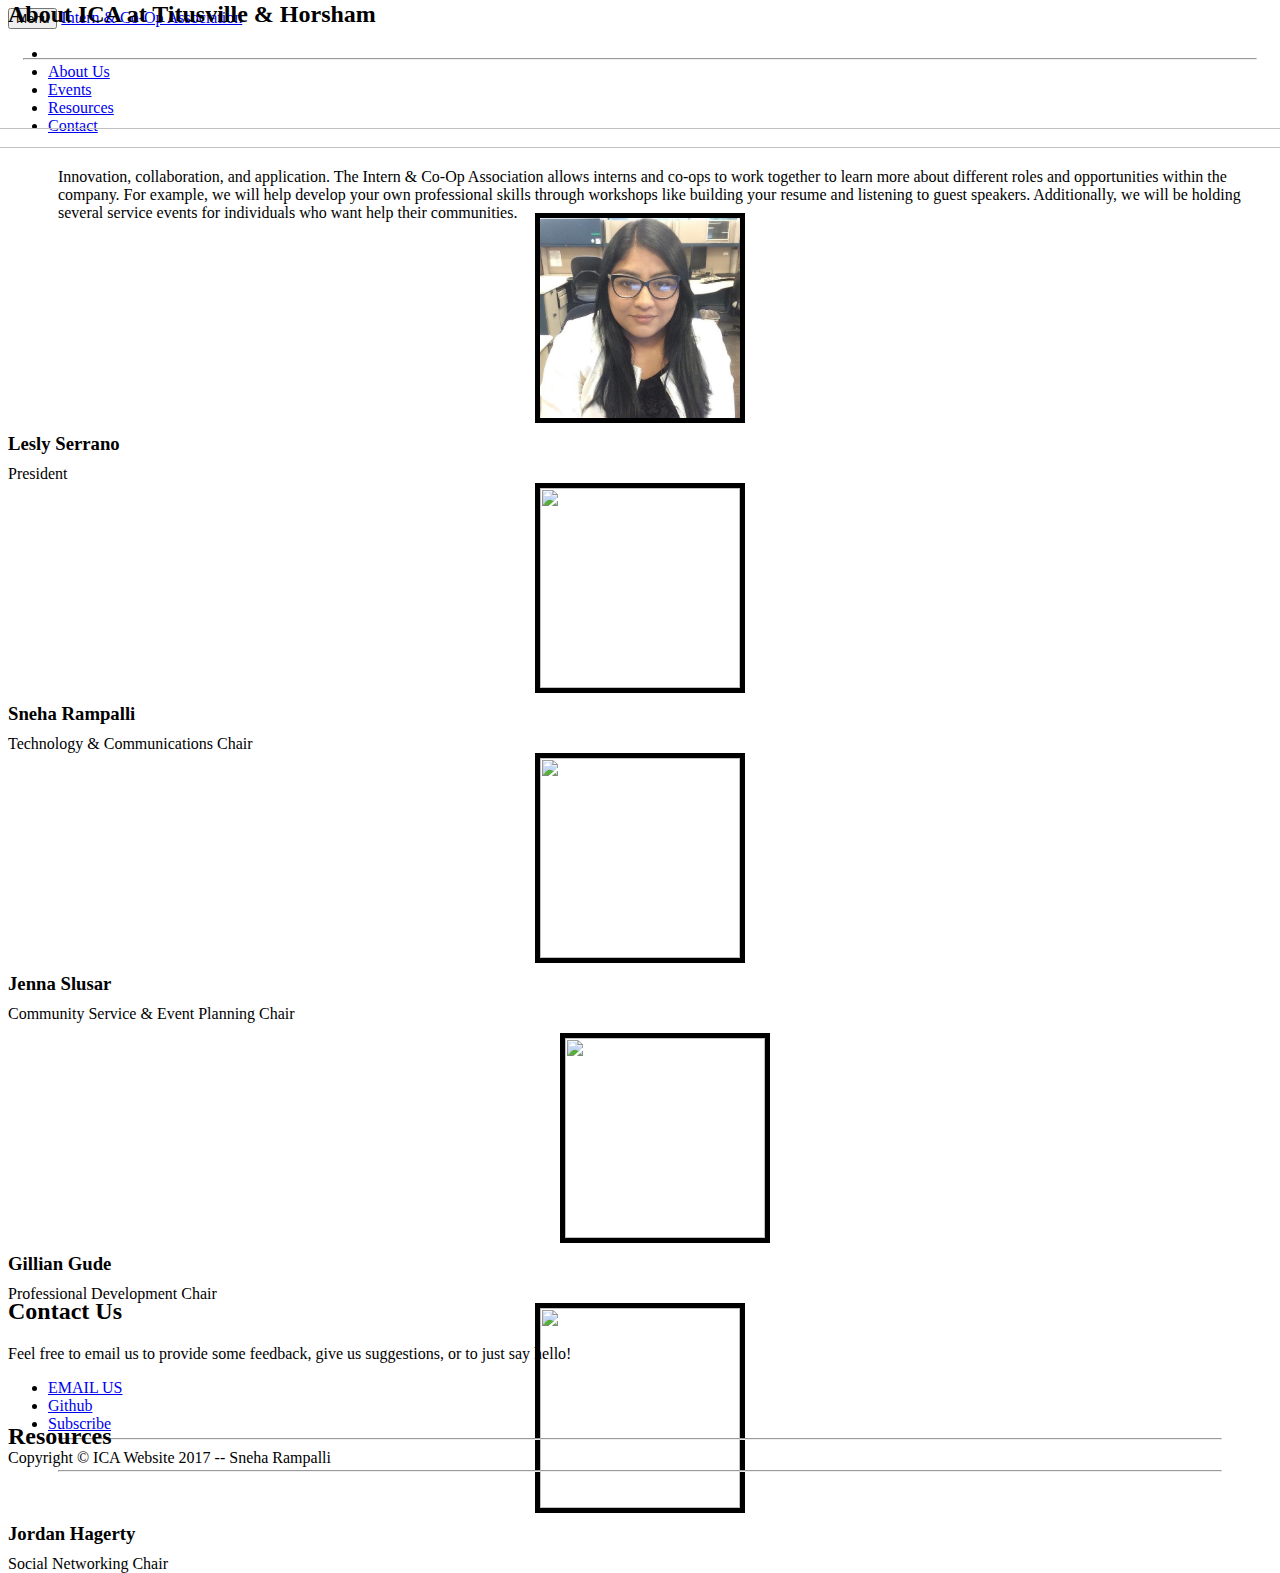
==== commit ff5844d3: "fixed PNG to png" ====
--- a/ica-main-page.html
+++ b/ica-main-page.html
@@ -23,8 +23,6 @@
 
     <!-- Theme CSS -->
     <link href="css/grayscale.min.css" rel="stylesheet">
-    <meta http-equiv="refresh" content="0; url='https://icajnj.github.io/icajnj'" />
-
 
     <!-- HTML5 Shim and Respond.js IE8 support of HTML5 elements and media queries -->
     <!-- WARNING: Respond.js doesn't work if you view the page via file:// -->
@@ -109,45 +107,52 @@
         <div class="download-section" style="background-color: white; margin-top: -25px">
             <div class="container">
                 <div class="row">
-                    <div class="col-lg-3" style="border-radius: 50%">
-                        <img src="img/Lesley-pic.jpg" class="img-responsive img-circle" alt="" style="width: 200px; height: 200px; border: 5px solid black;">
-                    </div>
-                    <div class="col-lg-3" style="border-radius: 50%;">
-                        <img src="img/Sneha-pic.jpg" class="img-responsive img-circle" alt="" style="width: 200px; height: 200px; border: 5px solid black;">
-                    </div>
-                    <div class="col-lg-3" style="border-radius: 50%;">
-                        <img src="img/Jenna-pic.jpg" class="img-responsive img-circle" alt="" style="width: 200px; height: 200px; border: 5px solid black;">
-                    </div>
-                    <div class="col-lg-3" style="border-radius: 50%;">
-                        <img src="img/Jordan-pic.jpg" class="img-responsive img-circle" alt="" style="width: 200px; height: 200px; border: 5px solid black;">
-                    </div>
-                </div>
-                <div class="row">
-                    <div class="col-lg-3">
-                        <h3 style="color: black; margin-left: -50px; padding-top: 50px">Lesly Serrano</h3>
-                    </div>
-                    <div class="col-lg-3">
-                        <h3 style="color: black; margin-left: -50px; padding-top: 50px">Sneha Rampalli</h3>
-                    </div>
-                    <div class="col-lg-3">
-                        <h3 style="color: black; margin-left: -50px; padding-top: 50px">Jenna Slusar</h3>
-                    </div>
-                    <div class="col-lg-3">
-                        <h3 style="color: black; margin-left: -50px; padding-top: 50px">Jordan Hagerty</h3>
-                    </div>
-                </div>
-                <div class="row">
-                    <div class="col-lg-3">
-                        <p style="color: black; margin-left: -50px; margin-top: -15px">President</p>
-                    </div>
-                    <div class="col-lg-3">
-                        <p style="color: black; margin-left: -50px; margin-top: -15px">Technology &amp; Communications Chair</p>
-                    </div>
-                    <div class="col-lg-3">
-                        <p style="color: black; margin-left: -50px; margin-top: -15px">Community Service &amp; Event Planning Chair</p>
-                    </div>
-                    <div class="col-lg-3">
-                        <p style="color: black; margin-left: -50px; margin-top: -15px">Social Networking Chair</p>
+                    <div class="col-lg-4" style="border-radius: 50%">
+                        <img src="img/Lesley-pic.jpg" class="img-responsive img-circle" alt="" style="width: 200px; height: 200px; border: 5px solid black; margin: auto; display: block;">
+                        <div class="paragraph" style="margin: auto; display: block">
+                            <h3 style="color: black; margin: auto; padding-top: 10px;">Lesly Serrano</h3>
+                        </div>
+                        <div class="paragraph2" style="margin: auto; display: block">
+                            <p style="color: black; margin: auto; padding-top: 10px;">President</p>
+                        </div>
+                    </div>
+                    <div class="col-lg-4" style="border-radius: 50%;">
+                        <img src="img/Sneha-pic.jpg" class="img-responsive img-circle" alt="" style="width: 200px; height: 200px; border: 5px solid black; margin: auto; display: block;">
+                        <div class="paragraph" style="margin: auto; display: block">
+                            <h3 style="color: black; margin: auto; padding-top: 10px;">Sneha Rampalli</h3>
+                        </div>
+                        <div class="paragraph2" style="margin: auto; display: block">
+                            <p style="color: black; margin: auto; padding-top: 10px;">Technology &amp; Communications Chair</p>
+                        </div>
+                    </div>
+                    <div class="col-lg-4" style="border-radius: 50%;">
+                        <img src="img/Jenna-pic.jpg" class="img-responsive img-circle" alt="" style="width: 200px; height: 200px; border: 5px solid black; margin: auto; display: block">
+                        <div class="paragraph" style="margin: auto; display: block">
+                            <h3 style="color: black; margin: auto; padding-top: 10px;">Jenna Slusar</h3>
+                        </div>
+                        <div class="paragraph2" style="margin: auto; display: block">
+                            <p style="color: black; margin: auto; padding-top: 10px;">Community Service &amp; Event Planning Chair</p>
+                        </div>
+                    </div>
+                </div>
+                <div class="row" style="padding-top: 10px">
+                    <div class="col-lg-6" style="border-radius: 50%; margin-right: -50px">
+                        <img src="img/Gillian-pic.PNG" class="img-responsive img-circle" alt="" style="width: 200px; height: 200px; border: 5px solid black; margin: auto; display: block;">
+                        <div class="paragraph" style="margin: auto; display: block">
+                            <h3 style="color: black; margin: auto; padding-top: 10px;">Gillian Gude</h3>
+                        </div>
+                        <div class="paragraph2" style="margin: auto; display: block">
+                            <p style="color: black; margin: auto; padding-top: 10px;">Professional Development Chair</p>
+                        </div>
+                    </div>
+                    <div class="col-lg-6" style="border-radius: 50%;">
+                        <img src="img/Jordan-pic.jpg" class="img-responsive img-circle" alt="" style="width: 200px; height: 200px; border: 5px solid black; margin: auto; display: block;">
+                        <div class="paragraph" style="margin: auto; display: block">
+                            <h3 style="color: black; margin: auto; padding-top: 10px;">Jordan Hagerty</h3>
+                        </div>
+                        <div class="paragraph2" style="margin: auto; display: block">
+                            <p style="color: black; margin: auto; padding-top: 10px;">Social Networking Chair</p>
+                        </div>
                     </div>
                 </div>
             </div>
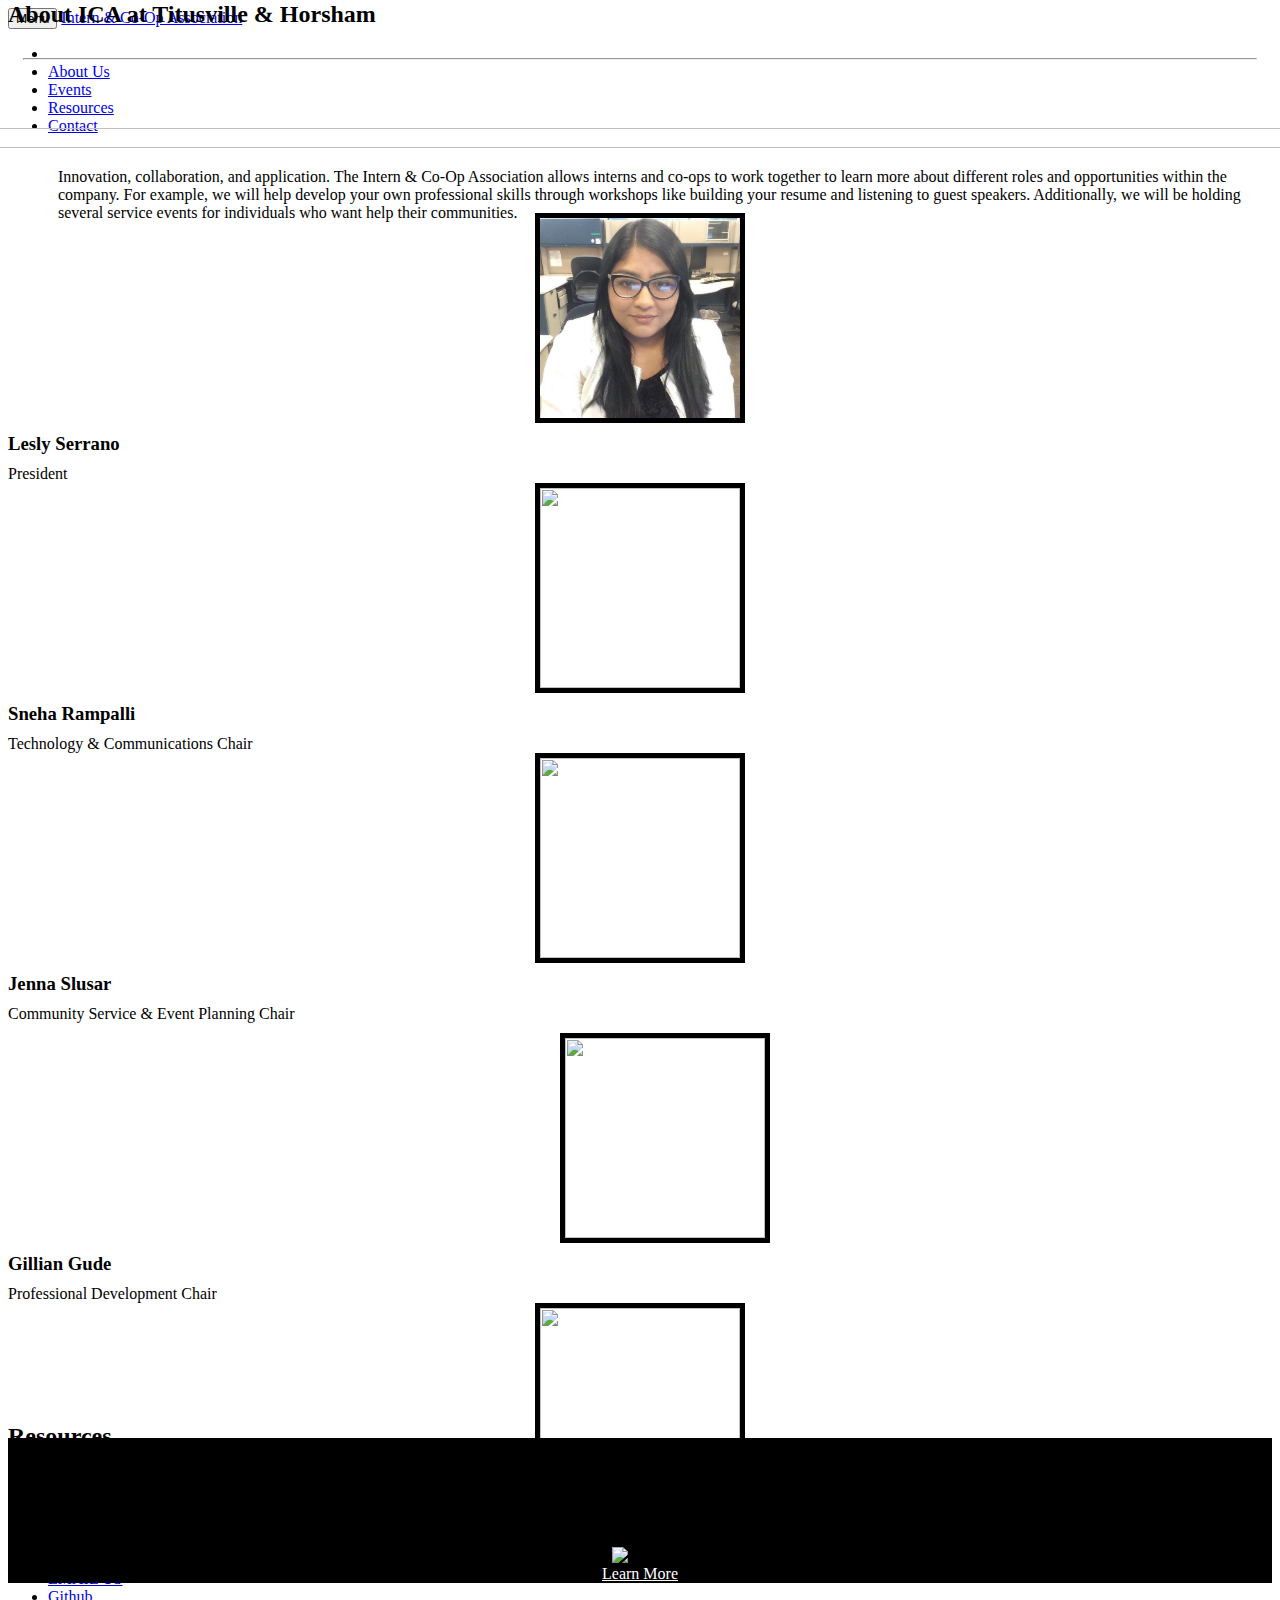
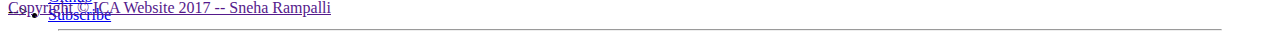
==== commit ae7fb922: "added ica file manager" ====
--- a/ica-main-page.html
+++ b/ica-main-page.html
@@ -166,12 +166,12 @@
             <div class="container">
                 <div class="row">
                 <div class="col-lg-5" style="text-align: center">
-                       <!-- <div class="ih-item effect4 colored left_to_right" style="background-color: black; padding-left: 50px; padding-right: 50px; padding-top: 50px; margin-bottom: 20px">
-                            <h3>FIRST MEETING POWERPOINT</h3>
-                            <div class="img"><img src="img/team.png" alt="img" style="width: 400px; height: 300px; padding-right: 10px; margin-left: -15px"></div>
-                            <div class="info">
-                                <a href="first_meeting.pptx" class="btn btn-default btn-lg" style="color: white; border-color: white; margin-top:10px; margin-bottom: 10px"><i class="fa fa-lightbulb-o fa-fw" style="color: white"></i> <span class="network-name">Learn More</span></a>
-                            </div></a></div>
+                    <div class="ih-item effect4 colored left_to_right" style="background-color: black; padding-left: 50px; padding-right: 50px; padding-top: 50px; margin-bottom: 20px">
+                        <h3>ICA File Manager</h3>
+                        <div class="img" style="margin: auto; display: block"><img src="img/team-pic.PNG" alt="img" style="width: 400px; height: 300px; margin-left: -15px"></div>
+                        <div class="info">
+                            <a href="https://jnj.sharepoint.com/teams/JanssenCommercialITCo-opProgram/SitePages/Intern%20Co-Op%20Association.aspx" class="btn btn-default btn-lg" style="color: white; border-color: white; margin-top:10px; margin-bottom: 10px"><i class="fa fa-lightbulb-o fa-fw" style="color: white"></i> <span class="network-name">Learn More</span></a>
+                        </div></a></div>
                     </div>-->
                 </div>
             </div>
@@ -210,6 +210,16 @@
                 </ul>
             </div>
         </div>
+    </section>
+
+    <section id="contact" class="container content-section text-center">
+        <div class="row">
+            <div class="col-lg-8 col-lg-offset-2">
+                <h3 style="margin-top: -150px">Works Cited</h3>
+                <p>Links to images used for website.</p>
+                <a href="">Team picture</p>
+            </div>
+        </div>
     </section>    
 
     <footer>
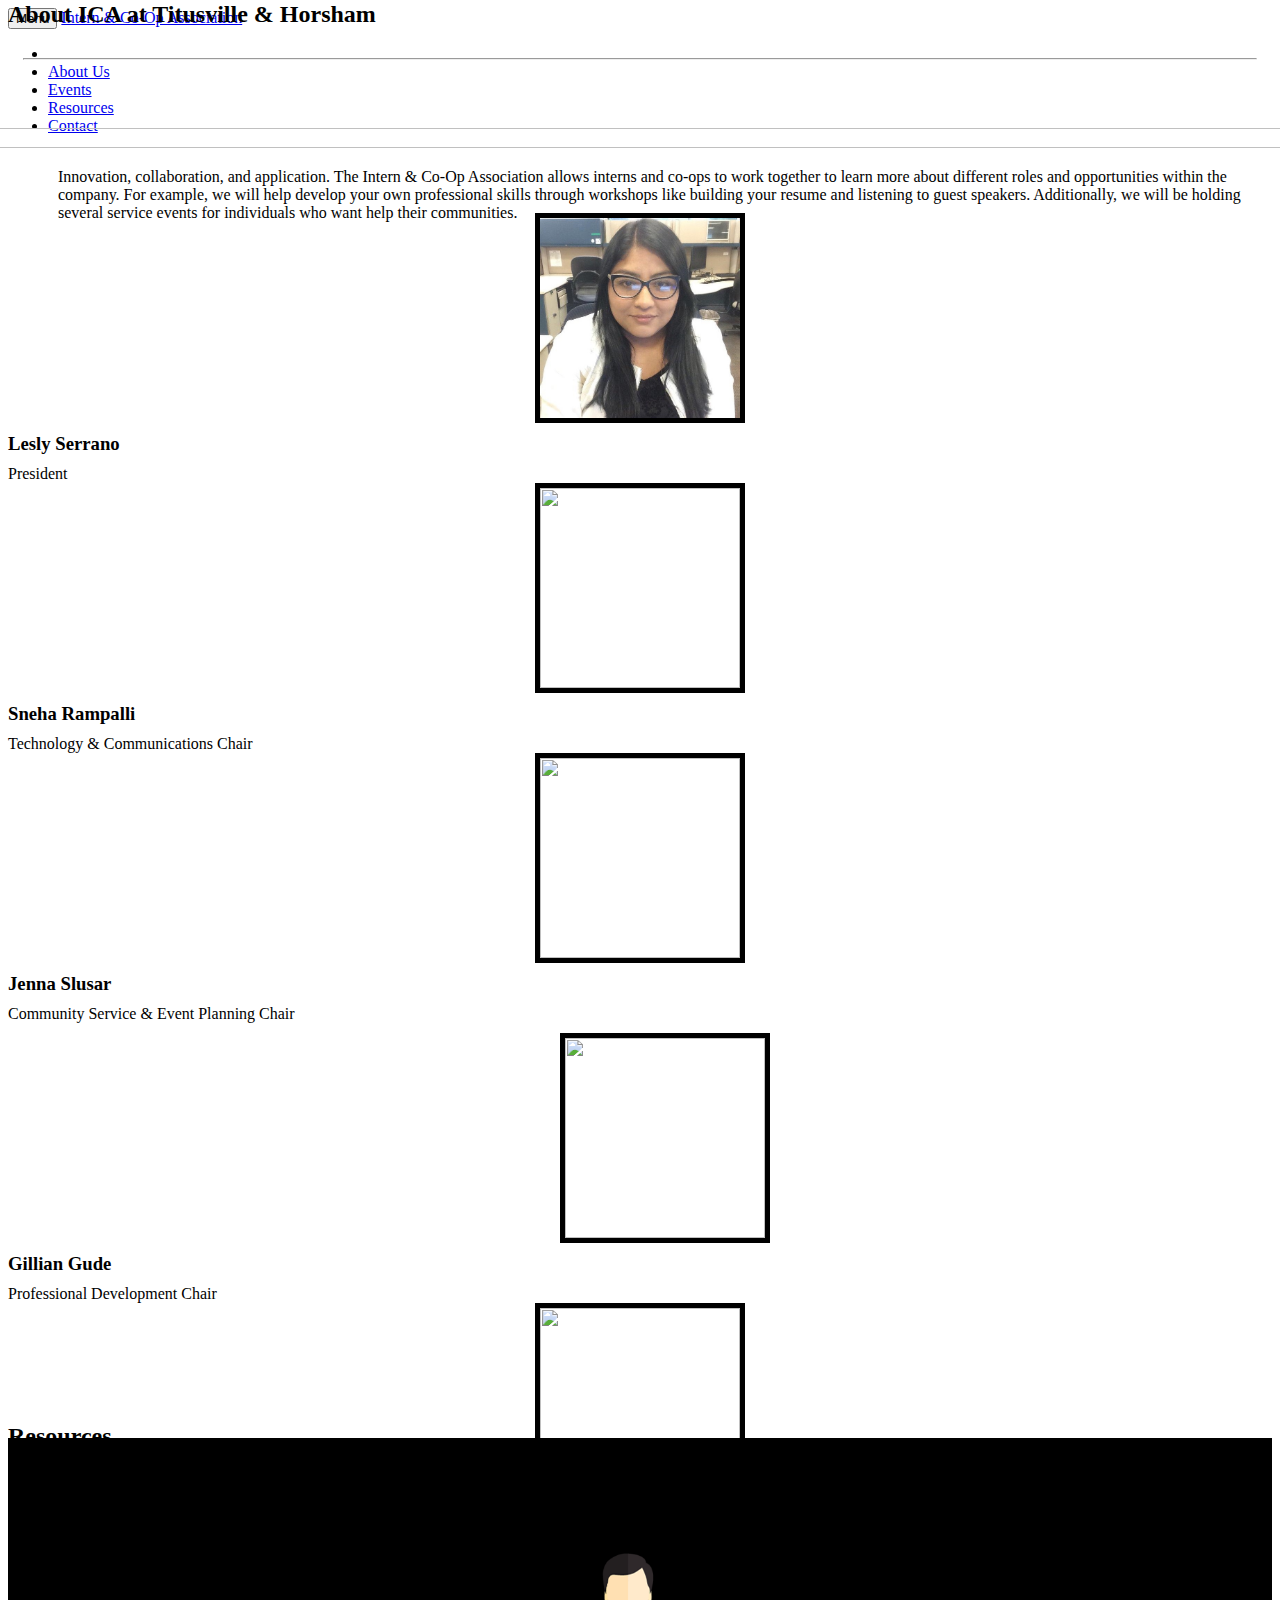
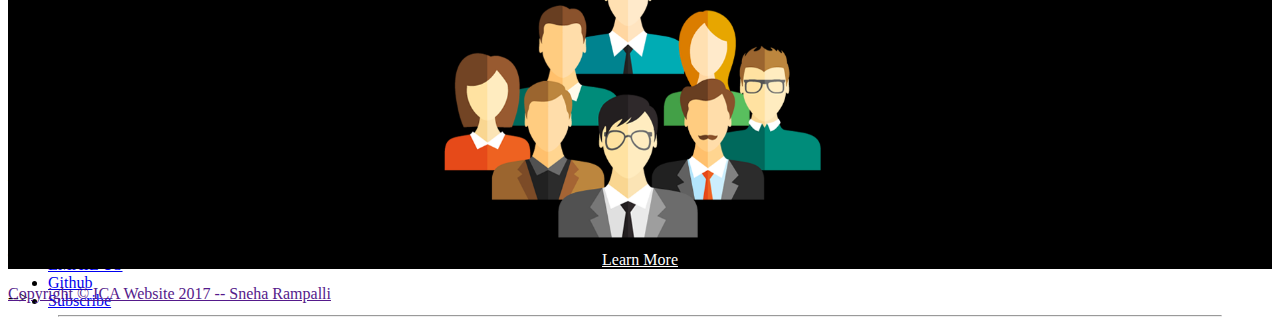
==== commit 9481ac2c: "added filed manager tab" ====
--- a/ica-main-page.html
+++ b/ica-main-page.html
@@ -168,7 +168,7 @@
                 <div class="col-lg-5" style="text-align: center">
                     <div class="ih-item effect4 colored left_to_right" style="background-color: black; padding-left: 50px; padding-right: 50px; padding-top: 50px; margin-bottom: 20px">
                         <h3>ICA File Manager</h3>
-                        <div class="img" style="margin: auto; display: block"><img src="img/team-pic.PNG" alt="img" style="width: 400px; height: 300px; margin-left: -15px"></div>
+                        <div class="img" style="margin: auto; display: block"><img src="img/team-pic.png" alt="img" style="width: 400px; height: 300px; margin-left: -15px"></div>
                         <div class="info">
                             <a href="https://jnj.sharepoint.com/teams/JanssenCommercialITCo-opProgram/SitePages/Intern%20Co-Op%20Association.aspx" class="btn btn-default btn-lg" style="color: white; border-color: white; margin-top:10px; margin-bottom: 10px"><i class="fa fa-lightbulb-o fa-fw" style="color: white"></i> <span class="network-name">Learn More</span></a>
                         </div></a></div>
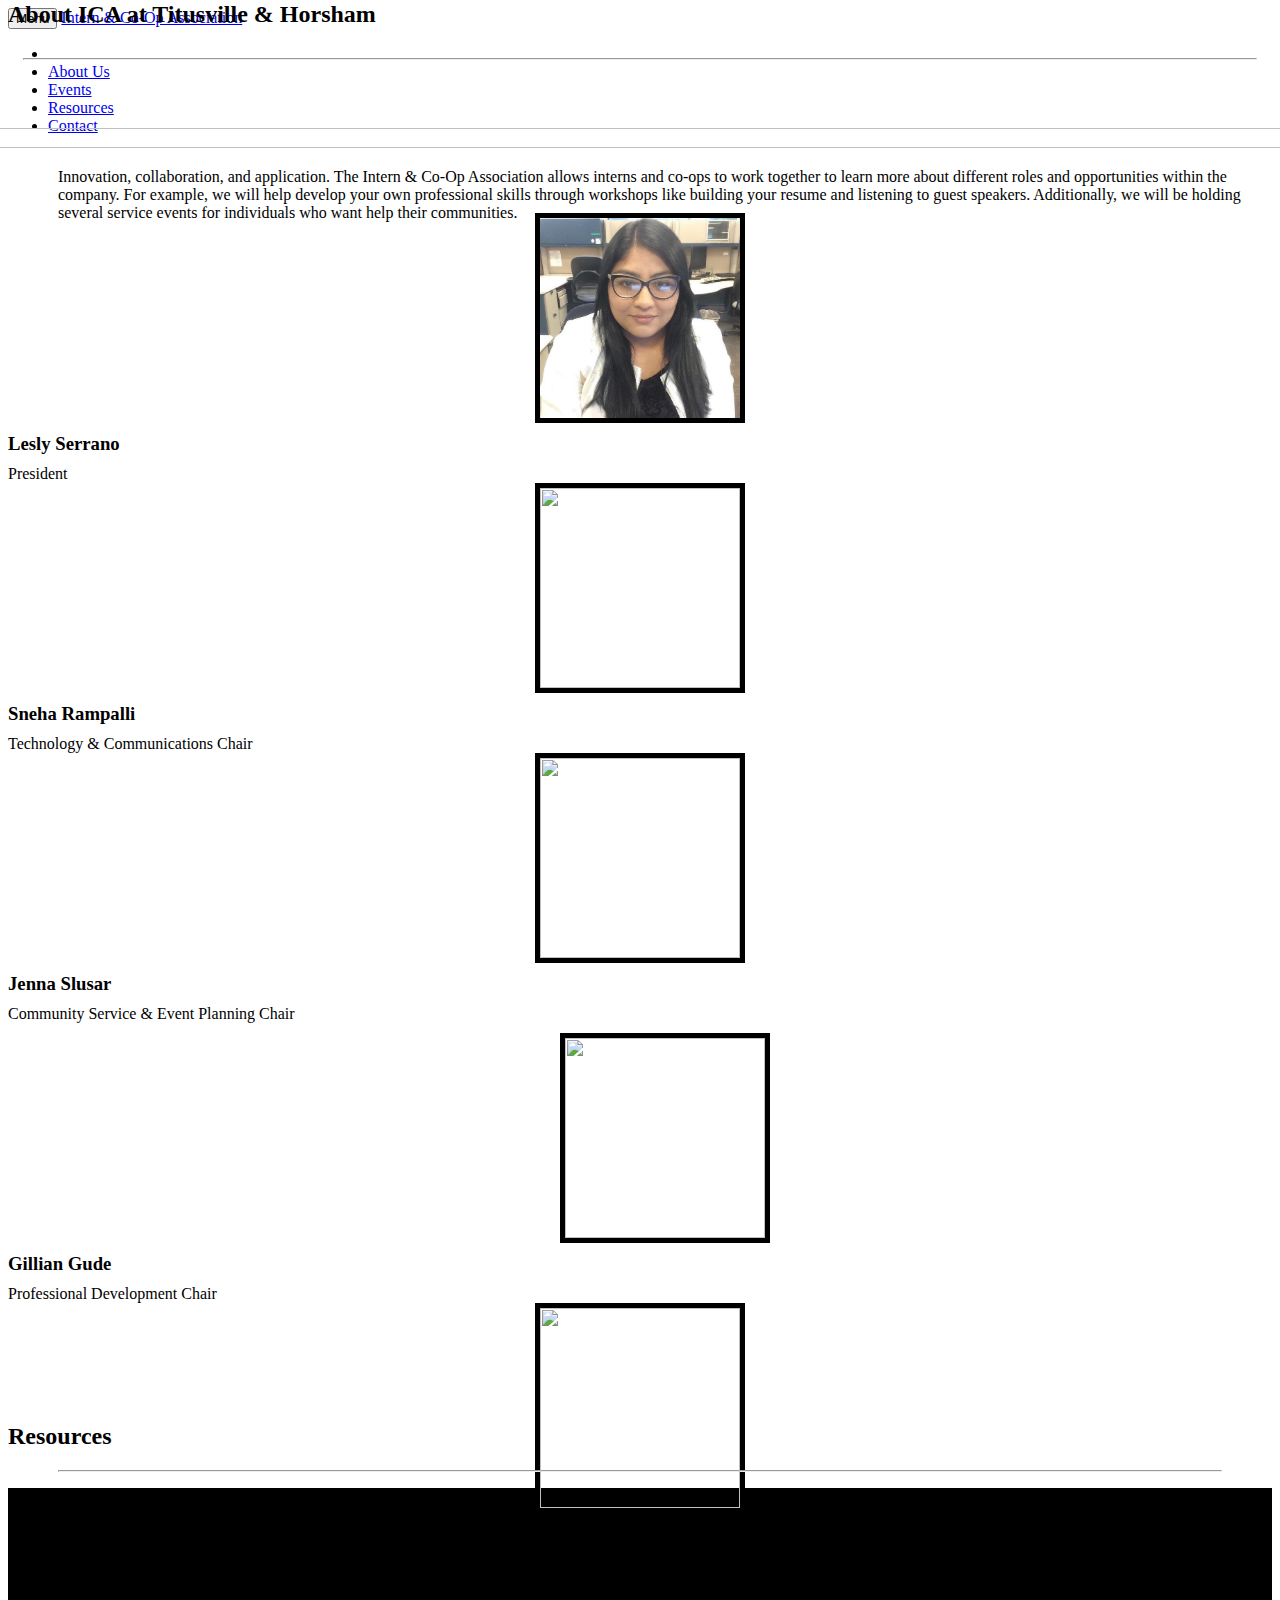
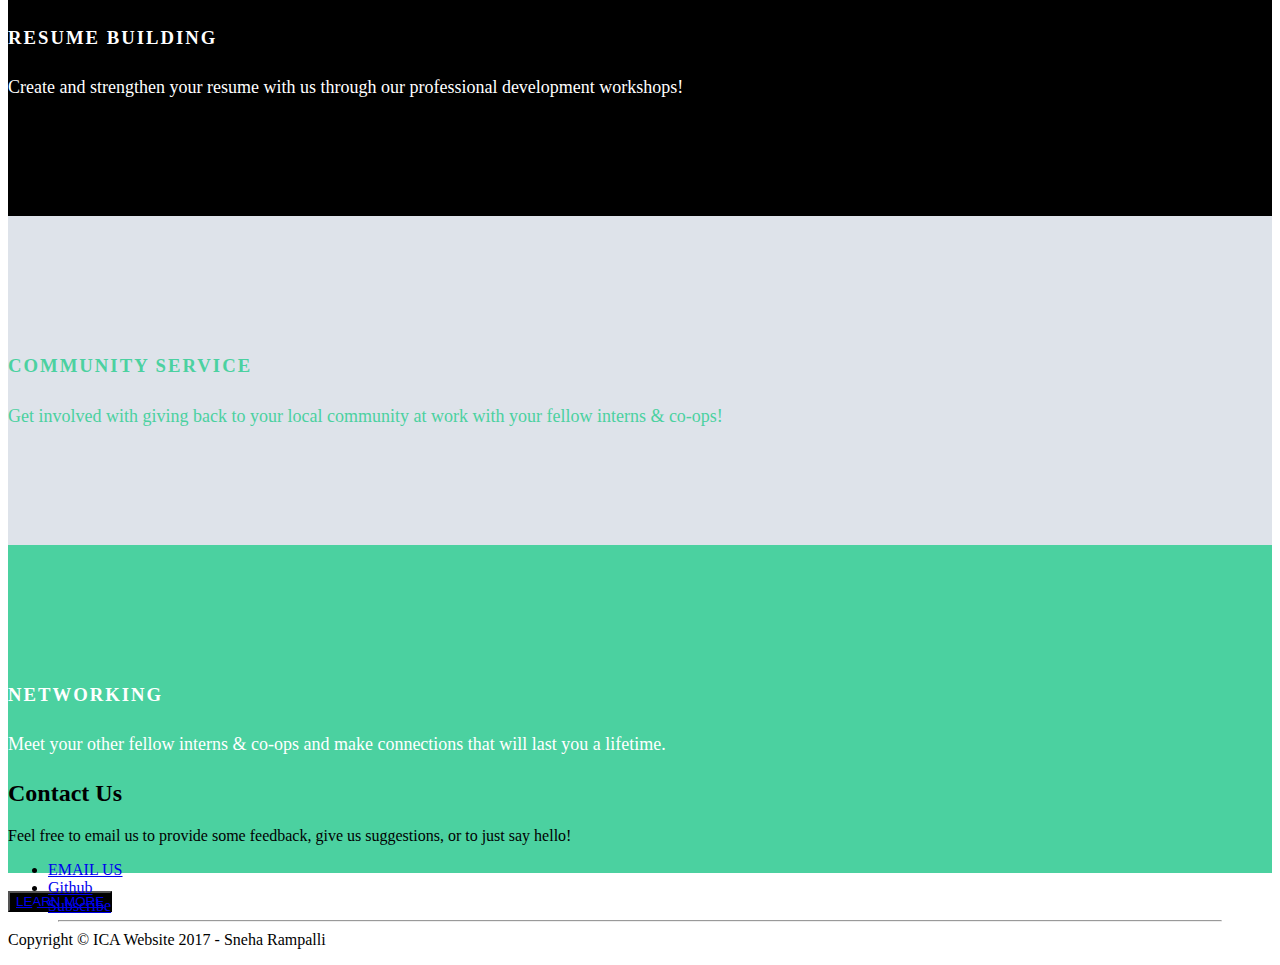
==== commit a755d669: "revamped resources section" ====
--- a/ica-main-page.html
+++ b/ica-main-page.html
@@ -161,21 +161,25 @@
 
     <section id="resources" class="container content-section text-center">
         <h2 style="color: black; margin-top: -150px; margin-bottom: 20px">Resources</h2>
-        <hr style="margin-left: 50px; margin-right: 50px; margin-bottom: -50px"><p></p>
-        <div class="download-section" style="background-color: white; margin-top: -25px">
-            <div class="container">
-                <div class="row">
-                <div class="col-lg-5" style="text-align: center">
-                    <div class="ih-item effect4 colored left_to_right" style="background-color: black; padding-left: 50px; padding-right: 50px; padding-top: 50px; margin-bottom: 20px">
-                        <h3>ICA File Manager</h3>
-                        <div class="img" style="margin: auto; display: block"><img src="img/team-pic.png" alt="img" style="width: 400px; height: 300px; margin-left: -15px"></div>
-                        <div class="info">
-                            <a href="https://jnj.sharepoint.com/teams/JanssenCommercialITCo-opProgram/SitePages/Intern%20Co-Op%20Association.aspx" class="btn btn-default btn-lg" style="color: white; border-color: white; margin-top:10px; margin-bottom: 10px"><i class="fa fa-lightbulb-o fa-fw" style="color: white"></i> <span class="network-name">Learn More</span></a>
-                        </div></a></div>
-                    </div>-->
-                </div>
-            </div>
-        </div>
+        <hr style="margin-left: 50px; margin-right: 50px;"><p></p>
+        <div class="col-lg-4" style="background-color: black; color: white; padding-top: 100px; padding-bottom: 100px;">
+            <span class="glyphicon glyphicon-folder-open" aria-hidden="true" style="color: white; font-size: 50px"></span>
+            <h3 style="padding-top: 20px; letter-spacing: 2px; padding-bottom: 10px;">RESUME BUILDING</h3>
+            <p style="font-size: 18px; ">Create and strengthen your resume with us through our professional development workshops!</p>
+        </div>
+        <div class="col-lg-4" style="background-color: #dee3ea; color: rgb(75, 209, 160); padding-top: 100px; padding-bottom: 100px">
+            <span class="glyphicon glyphicon-heart-empty" aria-hidden="true" style="color: black; font-size: 50px"></span>
+            <h3 style="padding-top: 20px; letter-spacing: 2px; padding-bottom: 10px;">COMMUNITY SERVICE</h3>
+            <p style="font-size: 18px">Get involved with giving back to your local community at work with your fellow interns &amp; co-ops!</p>
+        </div>
+        <div class="col-lg-4" style="background-color: rgb(75, 209, 160); color: white; padding-top: 100px; padding-bottom: 100px;">
+            <span class="glyphicon glyphicon-comment" aria-hidden="true" style="color: white; font-size: 50px"></span>
+            <h3 style="padding-top: 20px; letter-spacing: 2px; padding-bottom: 10px;">NETWORKING</h3>
+            <p style="font-size: 18px">Meet your other fellow interns &amp; co-ops and make connections that will last you a lifetime.</p>
+        </div>
+        <br/>
+        <button class="btn btn-lg" style="color: white; background-color: black;"><a href="https://jnj.sharepoint.com/teams/JanssenCommercialITCo-opProgram/SitePages/Intern%20Co-Op%20Association.aspx">LEARN MORE</a></button>
+
     </section>
 
     <hr style="margin-left: 50px; margin-right: 50px">
@@ -212,19 +216,9 @@
         </div>
     </section>
 
-    <section id="contact" class="container content-section text-center">
-        <div class="row">
-            <div class="col-lg-8 col-lg-offset-2">
-                <h3 style="margin-top: -150px">Works Cited</h3>
-                <p>Links to images used for website.</p>
-                <a href="">Team picture</p>
-            </div>
-        </div>
-    </section>    
-
     <footer>
         <div class="container text-center">
-            <p>Copyright &copy; ICA Website 2017 -- Sneha Rampalli</p>
+            <p>Copyright &copy; ICA Website 2017 - Sneha Rampalli</p>
         </div>
     </footer>
 
